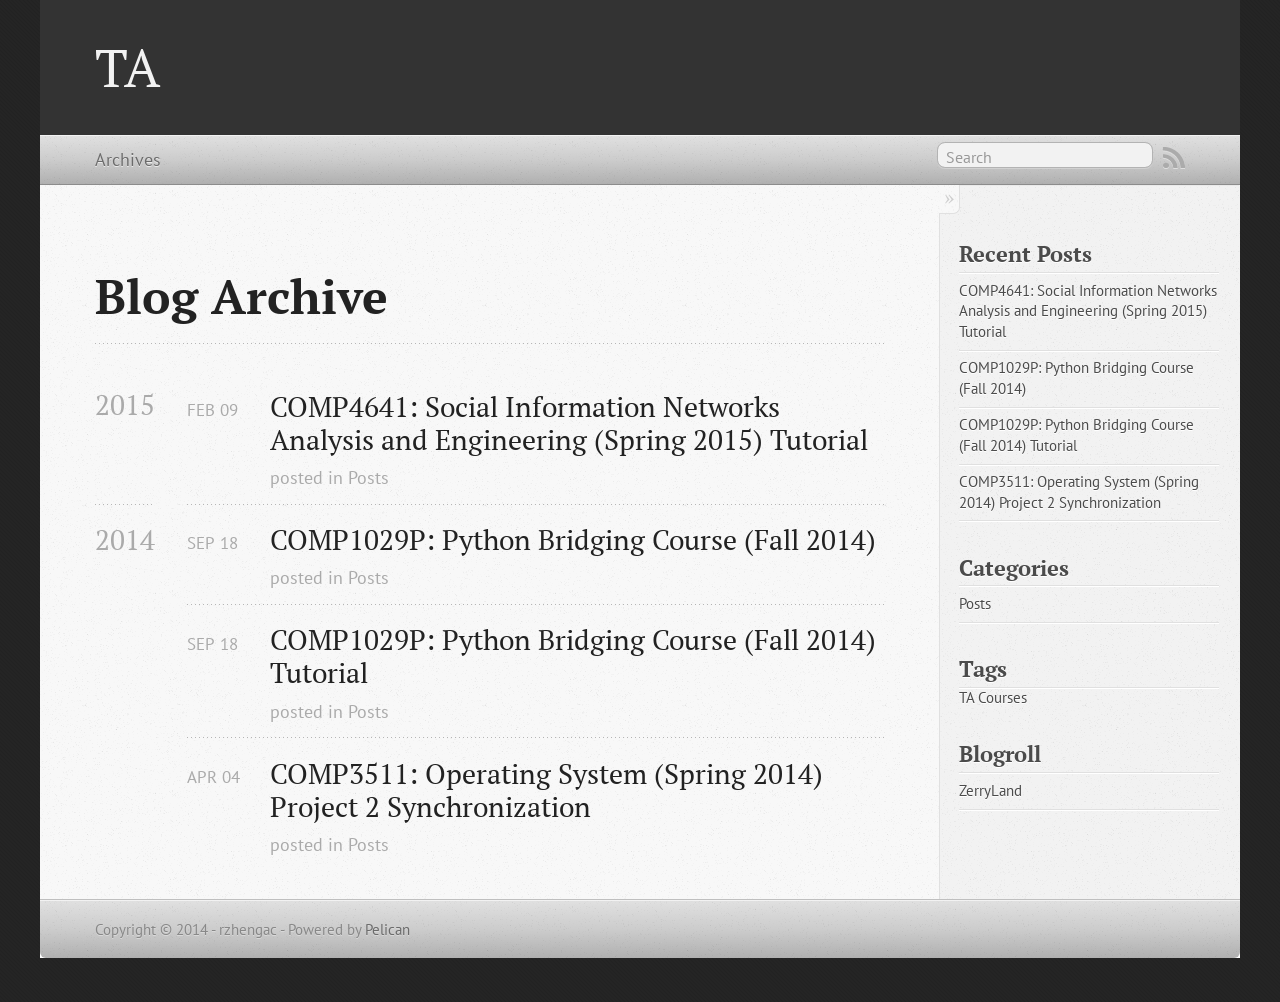
==== archives.html @ a782b9d3 "move to teaching" ====
<!DOCTYPE html>
<!--[if IEMobile 7 ]><html class="no-js iem7"><![endif]-->
<!--[if lt IE 9]><html class="no-js lte-ie8"><![endif]-->
<!--[if (gt IE 8)|(gt IEMobile 7)|!(IEMobile)|!(IE)]><!--><html class="no-js" lang="en"><!--<![endif]-->
<head>
  <meta charset="utf-8">
  <title>TA Archive </title>
  <meta name="author" content="rzhengac">

  <link href="/rss.xml" type="application/rss+xml" rel="alternate"
        title="TA RSS Feed" />

    
<style type="text/css">
.clearfix{*zoom:1;}.clearfix:before,.clearfix:after{display:table;content:"";line-height:0;}
.clearfix:after{clear:both;}
.hide-text{font:0/0 a;color:transparent;text-shadow:none;background-color:transparent;border:0;}
.input-block-level{display:block;width:100%;min-height:30px;-webkit-box-sizing:border-box;-moz-box-sizing:border-box;box-sizing:border-box;}
article,aside,details,figcaption,figure,footer,header,hgroup,nav,section{display:block;}
audio,canvas,video{display:inline-block;*display:inline;*zoom:1;}
audio:not([controls]){display:none;}
html{font-size:100%;-webkit-text-size-adjust:100%;-ms-text-size-adjust:100%;}
a:focus{outline:thin dotted #333;outline:5px auto -webkit-focus-ring-color;outline-offset:-2px;}
a:hover,a:active{outline:0;}
sub,sup{position:relative;font-size:75%;line-height:0;vertical-align:baseline;}
sup{top:-0.5em;}
sub{bottom:-0.25em;}
img{max-width:100%;width:auto\9;height:auto;vertical-align:middle;border:0;-ms-interpolation-mode:bicubic;}
#map_canvas img,.google-maps img{max-width:none;}
button,input,select,textarea{margin:0;font-size:100%;vertical-align:middle;}
button,input{*overflow:visible;line-height:normal;}
button::-moz-focus-inner,input::-moz-focus-inner{padding:0;border:0;}
button,html input[type="button"],input[type="reset"],input[type="submit"]{-webkit-appearance:button;cursor:pointer;}
label,select,button,input[type="button"],input[type="reset"],input[type="submit"],input[type="radio"],input[type="checkbox"]{cursor:pointer;}
input[type="search"]{-webkit-box-sizing:content-box;-moz-box-sizing:content-box;box-sizing:content-box;-webkit-appearance:textfield;}
input[type="search"]::-webkit-search-decoration,input[type="search"]::-webkit-search-cancel-button{-webkit-appearance:none;}
textarea{overflow:auto;vertical-align:top;}
@media print{*{text-shadow:none !important;color:#000 !important;background:transparent !important;box-shadow:none !important;} a,a:visited{text-decoration:underline;} a[href]:after{content:" (" attr(href) ")";} abbr[title]:after{content:" (" attr(title) ")";} .ir a:after,a[href^="javascript:"]:after,a[href^="#"]:after{content:"";} pre,blockquote{border:1px solid #999;page-break-inside:avoid;} thead{display:table-header-group;} tr,img{page-break-inside:avoid;} img{max-width:100% !important;} @page {margin:0.5cm;}p,h2,h3{orphans:3;widows:3;} h2,h3{page-break-after:avoid;}}body{margin:0;font-family:"Helvetica Neue",Helvetica,Arial,sans-serif;font-size:13px;line-height:20px;color:#000000;background-color:#ffffff;}
a{color:#0088cc;text-decoration:none;}
a:hover,a:focus{color:#005580;text-decoration:underline;}
.img-rounded{-webkit-border-radius:6px;-moz-border-radius:6px;border-radius:6px;}
.img-polaroid{padding:4px;background-color:#fff;border:1px solid #ccc;border:1px solid rgba(0, 0, 0, 0.2);-webkit-box-shadow:0 1px 3px rgba(0, 0, 0, 0.1);-moz-box-shadow:0 1px 3px rgba(0, 0, 0, 0.1);box-shadow:0 1px 3px rgba(0, 0, 0, 0.1);}
.img-circle{-webkit-border-radius:500px;-moz-border-radius:500px;border-radius:500px;}
.row{margin-left:-20px;*zoom:1;}.row:before,.row:after{display:table;content:"";line-height:0;}
.row:after{clear:both;}
.row:before,.row:after{display:table;content:"";line-height:0;}
.row:after{clear:both;}
[class*="span"]{float:left;min-height:1px;margin-left:20px;}
.container,.navbar-static-top .container,.navbar-fixed-top .container,.navbar-fixed-bottom .container{width:940px;}
.span12{width:940px;}
.span11{width:860px;}
.span10{width:780px;}
.span9{width:700px;}
.span8{width:620px;}
.span7{width:540px;}
.span6{width:460px;}
.span5{width:380px;}
.span4{width:300px;}
.span3{width:220px;}
.span2{width:140px;}
.span1{width:60px;}
.offset12{margin-left:980px;}
.offset11{margin-left:900px;}
.offset10{margin-left:820px;}
.offset9{margin-left:740px;}
.offset8{margin-left:660px;}
.offset7{margin-left:580px;}
.offset6{margin-left:500px;}
.offset5{margin-left:420px;}
.offset4{margin-left:340px;}
.offset3{margin-left:260px;}
.offset2{margin-left:180px;}
.offset1{margin-left:100px;}
.row{margin-left:-20px;*zoom:1;}.row:before,.row:after{display:table;content:"";line-height:0;}
.row:after{clear:both;}
.row:before,.row:after{display:table;content:"";line-height:0;}
.row:after{clear:both;}
[class*="span"]{float:left;min-height:1px;margin-left:20px;}
.container,.navbar-static-top .container,.navbar-fixed-top .container,.navbar-fixed-bottom .container{width:940px;}
.span12{width:940px;}
.span11{width:860px;}
.span10{width:780px;}
.span9{width:700px;}
.span8{width:620px;}
.span7{width:540px;}
.span6{width:460px;}
.span5{width:380px;}
.span4{width:300px;}
.span3{width:220px;}
.span2{width:140px;}
.span1{width:60px;}
.offset12{margin-left:980px;}
.offset11{margin-left:900px;}
.offset10{margin-left:820px;}
.offset9{margin-left:740px;}
.offset8{margin-left:660px;}
.offset7{margin-left:580px;}
.offset6{margin-left:500px;}
.offset5{margin-left:420px;}
.offset4{margin-left:340px;}
.offset3{margin-left:260px;}
.offset2{margin-left:180px;}
.offset1{margin-left:100px;}
.row-fluid{width:100%;*zoom:1;}.row-fluid:before,.row-fluid:after{display:table;content:"";line-height:0;}
.row-fluid:after{clear:both;}
.row-fluid:before,.row-fluid:after{display:table;content:"";line-height:0;}
.row-fluid:after{clear:both;}
.row-fluid [class*="span"]{display:block;width:100%;min-height:30px;-webkit-box-sizing:border-box;-moz-box-sizing:border-box;box-sizing:border-box;float:left;margin-left:2.127659574468085%;*margin-left:2.074468085106383%;}
.row-fluid [class*="span"]:first-child{margin-left:0;}
.row-fluid .controls-row [class*="span"]+[class*="span"]{margin-left:2.127659574468085%;}
.row-fluid .span12{width:100%;*width:99.94680851063829%;}
.row-fluid .span11{width:91.48936170212765%;*width:91.43617021276594%;}
.row-fluid .span10{width:82.97872340425532%;*width:82.92553191489361%;}
.row-fluid .span9{width:74.46808510638297%;*width:74.41489361702126%;}
.row-fluid .span8{width:65.95744680851064%;*width:65.90425531914893%;}
.row-fluid .span7{width:57.44680851063829%;*width:57.39361702127659%;}
.row-fluid .span6{width:48.93617021276595%;*width:48.88297872340425%;}
.row-fluid .span5{width:40.42553191489362%;*width:40.37234042553192%;}
.row-fluid .span4{width:31.914893617021278%;*width:31.861702127659576%;}
.row-fluid .span3{width:23.404255319148934%;*width:23.351063829787233%;}
.row-fluid .span2{width:14.893617021276595%;*width:14.840425531914894%;}
.row-fluid .span1{width:6.382978723404255%;*width:6.329787234042553%;}
.row-fluid .offset12{margin-left:104.25531914893617%;*margin-left:104.14893617021275%;}
.row-fluid .offset12:first-child{margin-left:102.12765957446808%;*margin-left:102.02127659574467%;}
.row-fluid .offset11{margin-left:95.74468085106382%;*margin-left:95.6382978723404%;}
.row-fluid .offset11:first-child{margin-left:93.61702127659574%;*margin-left:93.51063829787232%;}
.row-fluid .offset10{margin-left:87.23404255319149%;*margin-left:87.12765957446807%;}
.row-fluid .offset10:first-child{margin-left:85.1063829787234%;*margin-left:84.99999999999999%;}
.row-fluid .offset9{margin-left:78.72340425531914%;*margin-left:78.61702127659572%;}
.row-fluid .offset9:first-child{margin-left:76.59574468085106%;*margin-left:76.48936170212764%;}
.row-fluid .offset8{margin-left:70.2127659574468%;*margin-left:70.10638297872339%;}
.row-fluid .offset8:first-child{margin-left:68.08510638297872%;*margin-left:67.9787234042553%;}
.row-fluid .offset7{margin-left:61.70212765957446%;*margin-left:61.59574468085106%;}
.row-fluid .offset7:first-child{margin-left:59.574468085106375%;*margin-left:59.46808510638297%;}
.row-fluid .offset6{margin-left:53.191489361702125%;*margin-left:53.085106382978715%;}
.row-fluid .offset6:first-child{margin-left:51.063829787234035%;*margin-left:50.95744680851063%;}
.row-fluid .offset5{margin-left:44.68085106382979%;*margin-left:44.57446808510638%;}
.row-fluid .offset5:first-child{margin-left:42.5531914893617%;*margin-left:42.4468085106383%;}
.row-fluid .offset4{margin-left:36.170212765957444%;*margin-left:36.06382978723405%;}
.row-fluid .offset4:first-child{margin-left:34.04255319148936%;*margin-left:33.93617021276596%;}
.row-fluid .offset3{margin-left:27.659574468085104%;*margin-left:27.5531914893617%;}
.row-fluid .offset3:first-child{margin-left:25.53191489361702%;*margin-left:25.425531914893618%;}
.row-fluid .offset2{margin-left:19.148936170212764%;*margin-left:19.04255319148936%;}
.row-fluid .offset2:first-child{margin-left:17.02127659574468%;*margin-left:16.914893617021278%;}
.row-fluid .offset1{margin-left:10.638297872340425%;*margin-left:10.53191489361702%;}
.row-fluid .offset1:first-child{margin-left:8.51063829787234%;*margin-left:8.404255319148938%;}
.row-fluid{width:100%;*zoom:1;}.row-fluid:before,.row-fluid:after{display:table;content:"";line-height:0;}
.row-fluid:after{clear:both;}
.row-fluid:before,.row-fluid:after{display:table;content:"";line-height:0;}
.row-fluid:after{clear:both;}
.row-fluid [class*="span"]{display:block;width:100%;min-height:30px;-webkit-box-sizing:border-box;-moz-box-sizing:border-box;box-sizing:border-box;float:left;margin-left:2.127659574468085%;*margin-left:2.074468085106383%;}
.row-fluid [class*="span"]:first-child{margin-left:0;}
.row-fluid .controls-row [class*="span"]+[class*="span"]{margin-left:2.127659574468085%;}
.row-fluid .span12{width:100%;*width:99.94680851063829%;}
.row-fluid .span11{width:91.48936170212765%;*width:91.43617021276594%;}
.row-fluid .span10{width:82.97872340425532%;*width:82.92553191489361%;}
.row-fluid .span9{width:74.46808510638297%;*width:74.41489361702126%;}
.row-fluid .span8{width:65.95744680851064%;*width:65.90425531914893%;}
.row-fluid .span7{width:57.44680851063829%;*width:57.39361702127659%;}
.row-fluid .span6{width:48.93617021276595%;*width:48.88297872340425%;}
.row-fluid .span5{width:40.42553191489362%;*width:40.37234042553192%;}
.row-fluid .span4{width:31.914893617021278%;*width:31.861702127659576%;}
.row-fluid .span3{width:23.404255319148934%;*width:23.351063829787233%;}
.row-fluid .span2{width:14.893617021276595%;*width:14.840425531914894%;}
.row-fluid .span1{width:6.382978723404255%;*width:6.329787234042553%;}
.row-fluid .offset12{margin-left:104.25531914893617%;*margin-left:104.14893617021275%;}
.row-fluid .offset12:first-child{margin-left:102.12765957446808%;*margin-left:102.02127659574467%;}
.row-fluid .offset11{margin-left:95.74468085106382%;*margin-left:95.6382978723404%;}
.row-fluid .offset11:first-child{margin-left:93.61702127659574%;*margin-left:93.51063829787232%;}
.row-fluid .offset10{margin-left:87.23404255319149%;*margin-left:87.12765957446807%;}
.row-fluid .offset10:first-child{margin-left:85.1063829787234%;*margin-left:84.99999999999999%;}
.row-fluid .offset9{margin-left:78.72340425531914%;*margin-left:78.61702127659572%;}
.row-fluid .offset9:first-child{margin-left:76.59574468085106%;*margin-left:76.48936170212764%;}
.row-fluid .offset8{margin-left:70.2127659574468%;*margin-left:70.10638297872339%;}
.row-fluid .offset8:first-child{margin-left:68.08510638297872%;*margin-left:67.9787234042553%;}
.row-fluid .offset7{margin-left:61.70212765957446%;*margin-left:61.59574468085106%;}
.row-fluid .offset7:first-child{margin-left:59.574468085106375%;*margin-left:59.46808510638297%;}
.row-fluid .offset6{margin-left:53.191489361702125%;*margin-left:53.085106382978715%;}
.row-fluid .offset6:first-child{margin-left:51.063829787234035%;*margin-left:50.95744680851063%;}
.row-fluid .offset5{margin-left:44.68085106382979%;*margin-left:44.57446808510638%;}
.row-fluid .offset5:first-child{margin-left:42.5531914893617%;*margin-left:42.4468085106383%;}
.row-fluid .offset4{margin-left:36.170212765957444%;*margin-left:36.06382978723405%;}
.row-fluid .offset4:first-child{margin-left:34.04255319148936%;*margin-left:33.93617021276596%;}
.row-fluid .offset3{margin-left:27.659574468085104%;*margin-left:27.5531914893617%;}
.row-fluid .offset3:first-child{margin-left:25.53191489361702%;*margin-left:25.425531914893618%;}
.row-fluid .offset2{margin-left:19.148936170212764%;*margin-left:19.04255319148936%;}
.row-fluid .offset2:first-child{margin-left:17.02127659574468%;*margin-left:16.914893617021278%;}
.row-fluid .offset1{margin-left:10.638297872340425%;*margin-left:10.53191489361702%;}
.row-fluid .offset1:first-child{margin-left:8.51063829787234%;*margin-left:8.404255319148938%;}
[class*="span"].hide,.row-fluid [class*="span"].hide{display:none;}
[class*="span"].pull-right,.row-fluid [class*="span"].pull-right{float:right;}
.container{margin-right:auto;margin-left:auto;*zoom:1;}.container:before,.container:after{display:table;content:"";line-height:0;}
.container:after{clear:both;}
.container:before,.container:after{display:table;content:"";line-height:0;}
.container:after{clear:both;}
.container:before,.container:after{display:table;content:"";line-height:0;}
.container:after{clear:both;}
.container:before,.container:after{display:table;content:"";line-height:0;}
.container:after{clear:both;}
.container-fluid{padding-right:20px;padding-left:20px;*zoom:1;}.container-fluid:before,.container-fluid:after{display:table;content:"";line-height:0;}
.container-fluid:after{clear:both;}
.container-fluid:before,.container-fluid:after{display:table;content:"";line-height:0;}
.container-fluid:after{clear:both;}
p{margin:0 0 10px;}
.lead{margin-bottom:20px;font-size:19.5px;font-weight:200;line-height:30px;}
small{font-size:85%;}
strong{font-weight:bold;}
em{font-style:italic;}
cite{font-style:normal;}
.muted{color:#999999;}
a.muted:hover,a.muted:focus{color:#808080;}
.text-warning{color:#c09853;}
a.text-warning:hover,a.text-warning:focus{color:#a47e3c;}
.text-error{color:#b94a48;}
a.text-error:hover,a.text-error:focus{color:#953b39;}
.text-info{color:#3a87ad;}
a.text-info:hover,a.text-info:focus{color:#2d6987;}
.text-success{color:#468847;}
a.text-success:hover,a.text-success:focus{color:#356635;}
.text-left{text-align:left;}
.text-right{text-align:right;}
.text-center{text-align:center;}
h1,h2,h3,h4,h5,h6{margin:10px 0;font-family:inherit;font-weight:bold;line-height:20px;color:inherit;text-rendering:optimizelegibility;}h1 small,h2 small,h3 small,h4 small,h5 small,h6 small{font-weight:normal;line-height:1;color:#999999;}
h1,h2,h3{line-height:40px;}
h1{font-size:35.75px;}
h2{font-size:29.25px;}
h3{font-size:22.75px;}
h4{font-size:16.25px;}
h5{font-size:13px;}
h6{font-size:11.049999999999999px;}
h1 small{font-size:22.75px;}
h2 small{font-size:16.25px;}
h3 small{font-size:13px;}
h4 small{font-size:13px;}
.page-header{padding-bottom:9px;margin:20px 0 30px;border-bottom:1px solid #eeeeee;}
ul,ol{padding:0;margin:0 0 10px 25px;}
ul ul,ul ol,ol ol,ol ul{margin-bottom:0;}
li{line-height:20px;}
ul.unstyled,ol.unstyled{margin-left:0;list-style:none;}
ul.inline,ol.inline{margin-left:0;list-style:none;}ul.inline>li,ol.inline>li{display:inline-block;*display:inline;*zoom:1;padding-left:5px;padding-right:5px;}
dl{margin-bottom:20px;}
dt,dd{line-height:20px;}
dt{font-weight:bold;}
dd{margin-left:10px;}
.dl-horizontal{*zoom:1;}.dl-horizontal:before,.dl-horizontal:after{display:table;content:"";line-height:0;}
.dl-horizontal:after{clear:both;}
.dl-horizontal:before,.dl-horizontal:after{display:table;content:"";line-height:0;}
.dl-horizontal:after{clear:both;}
.dl-horizontal dt{float:left;width:160px;clear:left;text-align:right;overflow:hidden;text-overflow:ellipsis;white-space:nowrap;}
.dl-horizontal dd{margin-left:180px;}
hr{margin:20px 0;border:0;border-top:1px solid #eeeeee;border-bottom:1px solid #ffffff;}
abbr[title],abbr[data-original-title]{cursor:help;border-bottom:1px dotted #999999;}
abbr.initialism{font-size:90%;text-transform:uppercase;}
blockquote{padding:0 0 0 15px;margin:0 0 20px;border-left:5px solid #eeeeee;}blockquote p{margin-bottom:0;font-size:16.25px;font-weight:300;line-height:1.25;}
blockquote small{display:block;line-height:20px;color:#999999;}blockquote small:before{content:'\2014 \00A0';}
blockquote.pull-right{float:right;padding-right:15px;padding-left:0;border-right:5px solid #eeeeee;border-left:0;}blockquote.pull-right p,blockquote.pull-right small{text-align:right;}
blockquote.pull-right small:before{content:'';}
blockquote.pull-right small:after{content:'\00A0 \2014';}
q:before,q:after,blockquote:before,blockquote:after{content:"";}
address{display:block;margin-bottom:20px;font-style:normal;line-height:20px;}
code,pre{padding:0 3px 2px;font-family:monospace;font-size:11px;color:#333333;-webkit-border-radius:3px;-moz-border-radius:3px;border-radius:3px;}
code{padding:2px 4px;color:#d14;background-color:#f7f7f9;border:1px solid #e1e1e8;white-space:nowrap;}
pre{display:block;padding:9.5px;margin:0 0 10px;font-size:12px;line-height:20px;word-break:break-all;word-wrap:break-word;white-space:pre;white-space:pre-wrap;background-color:#f5f5f5;border:1px solid #ccc;border:1px solid rgba(0, 0, 0, 0.15);-webkit-border-radius:4px;-moz-border-radius:4px;border-radius:4px;}pre.prettyprint{margin-bottom:20px;}
pre code{padding:0;color:inherit;white-space:pre;white-space:pre-wrap;background-color:transparent;border:0;}
.pre-scrollable{max-height:340px;overflow-y:scroll;}
form{margin:0 0 20px;}
fieldset{padding:0;margin:0;border:0;}
legend{display:block;width:100%;padding:0;margin-bottom:20px;font-size:19.5px;line-height:40px;color:#333333;border:0;border-bottom:1px solid #e5e5e5;}legend small{font-size:15px;color:#999999;}
label,input,button,select,textarea{font-size:13px;font-weight:normal;line-height:20px;}
input,button,select,textarea{font-family:"Helvetica Neue",Helvetica,Arial,sans-serif;}
label{display:block;margin-bottom:5px;}
select,textarea,input[type="text"],input[type="password"],input[type="datetime"],input[type="datetime-local"],input[type="date"],input[type="month"],input[type="time"],input[type="week"],input[type="number"],input[type="email"],input[type="url"],input[type="search"],input[type="tel"],input[type="color"],.uneditable-input{display:inline-block;height:20px;padding:4px 6px;margin-bottom:10px;font-size:13px;line-height:20px;color:#555555;-webkit-border-radius:4px;-moz-border-radius:4px;border-radius:4px;vertical-align:middle;}
input,textarea,.uneditable-input{width:206px;}
textarea{height:auto;}
textarea,input[type="text"],input[type="password"],input[type="datetime"],input[type="datetime-local"],input[type="date"],input[type="month"],input[type="time"],input[type="week"],input[type="number"],input[type="email"],input[type="url"],input[type="search"],input[type="tel"],input[type="color"],.uneditable-input{background-color:#ffffff;border:1px solid #cccccc;-webkit-box-shadow:inset 0 1px 1px rgba(0, 0, 0, 0.075);-moz-box-shadow:inset 0 1px 1px rgba(0, 0, 0, 0.075);box-shadow:inset 0 1px 1px rgba(0, 0, 0, 0.075);-webkit-transition:border linear .2s, box-shadow linear .2s;-moz-transition:border linear .2s, box-shadow linear .2s;-o-transition:border linear .2s, box-shadow linear .2s;transition:border linear .2s, box-shadow linear .2s;}textarea:focus,input[type="text"]:focus,input[type="password"]:focus,input[type="datetime"]:focus,input[type="datetime-local"]:focus,input[type="date"]:focus,input[type="month"]:focus,input[type="time"]:focus,input[type="week"]:focus,input[type="number"]:focus,input[type="email"]:focus,input[type="url"]:focus,input[type="search"]:focus,input[type="tel"]:focus,input[type="color"]:focus,.uneditable-input:focus{border-color:rgba(82, 168, 236, 0.8);outline:0;outline:thin dotted \9;-webkit-box-shadow:inset 0 1px 1px rgba(0,0,0,.075), 0 0 8px rgba(82,168,236,.6);-moz-box-shadow:inset 0 1px 1px rgba(0,0,0,.075), 0 0 8px rgba(82,168,236,.6);box-shadow:inset 0 1px 1px rgba(0,0,0,.075), 0 0 8px rgba(82,168,236,.6);}
input[type="radio"],input[type="checkbox"]{margin:4px 0 0;*margin-top:0;margin-top:1px \9;line-height:normal;}
input[type="file"],input[type="image"],input[type="submit"],input[type="reset"],input[type="button"],input[type="radio"],input[type="checkbox"]{width:auto;}
select,input[type="file"]{height:30px;*margin-top:4px;line-height:30px;}
select{width:220px;border:1px solid #cccccc;background-color:#ffffff;}
select[multiple],select[size]{height:auto;}
select:focus,input[type="file"]:focus,input[type="radio"]:focus,input[type="checkbox"]:focus{outline:thin dotted #333;outline:5px auto -webkit-focus-ring-color;outline-offset:-2px;}
.uneditable-input,.uneditable-textarea{color:#999999;background-color:#fcfcfc;border-color:#cccccc;-webkit-box-shadow:inset 0 1px 2px rgba(0, 0, 0, 0.025);-moz-box-shadow:inset 0 1px 2px rgba(0, 0, 0, 0.025);box-shadow:inset 0 1px 2px rgba(0, 0, 0, 0.025);cursor:not-allowed;}
.uneditable-input{overflow:hidden;white-space:nowrap;}
.uneditable-textarea{width:auto;height:auto;}
input:-moz-placeholder,textarea:-moz-placeholder{color:#999999;}
input:-ms-input-placeholder,textarea:-ms-input-placeholder{color:#999999;}
input::-webkit-input-placeholder,textarea::-webkit-input-placeholder{color:#999999;}
input:-moz-placeholder,textarea:-moz-placeholder{color:#999999;}
input:-ms-input-placeholder,textarea:-ms-input-placeholder{color:#999999;}
input::-webkit-input-placeholder,textarea::-webkit-input-placeholder{color:#999999;}
.radio,.checkbox{min-height:20px;padding-left:20px;}
.radio input[type="radio"],.checkbox input[type="checkbox"]{float:left;margin-left:-20px;}
.controls>.radio:first-child,.controls>.checkbox:first-child{padding-top:5px;}
.radio.inline,.checkbox.inline{display:inline-block;padding-top:5px;margin-bottom:0;vertical-align:middle;}
.radio.inline+.radio.inline,.checkbox.inline+.checkbox.inline{margin-left:10px;}
.input-mini{width:60px;}
.input-small{width:90px;}
.input-medium{width:150px;}
.input-large{width:210px;}
.input-xlarge{width:270px;}
.input-xxlarge{width:530px;}
input[class*="span"],select[class*="span"],textarea[class*="span"],.uneditable-input[class*="span"],.row-fluid input[class*="span"],.row-fluid select[class*="span"],.row-fluid textarea[class*="span"],.row-fluid .uneditable-input[class*="span"]{float:none;margin-left:0;}
.input-append input[class*="span"],.input-append .uneditable-input[class*="span"],.input-prepend input[class*="span"],.input-prepend .uneditable-input[class*="span"],.row-fluid input[class*="span"],.row-fluid select[class*="span"],.row-fluid textarea[class*="span"],.row-fluid .uneditable-input[class*="span"],.row-fluid .input-prepend [class*="span"],.row-fluid .input-append [class*="span"]{display:inline-block;}
input,textarea,.uneditable-input{margin-left:0;}
.controls-row [class*="span"]+[class*="span"]{margin-left:20px;}
input.span12,textarea.span12,.uneditable-input.span12{width:926px;}
input.span11,textarea.span11,.uneditable-input.span11{width:846px;}
input.span10,textarea.span10,.uneditable-input.span10{width:766px;}
input.span9,textarea.span9,.uneditable-input.span9{width:686px;}
input.span8,textarea.span8,.uneditable-input.span8{width:606px;}
input.span7,textarea.span7,.uneditable-input.span7{width:526px;}
input.span6,textarea.span6,.uneditable-input.span6{width:446px;}
input.span5,textarea.span5,.uneditable-input.span5{width:366px;}
input.span4,textarea.span4,.uneditable-input.span4{width:286px;}
input.span3,textarea.span3,.uneditable-input.span3{width:206px;}
input.span2,textarea.span2,.uneditable-input.span2{width:126px;}
input.span1,textarea.span1,.uneditable-input.span1{width:46px;}
input,textarea,.uneditable-input{margin-left:0;}
.controls-row [class*="span"]+[class*="span"]{margin-left:20px;}
input.span12,textarea.span12,.uneditable-input.span12{width:926px;}
input.span11,textarea.span11,.uneditable-input.span11{width:846px;}
input.span10,textarea.span10,.uneditable-input.span10{width:766px;}
input.span9,textarea.span9,.uneditable-input.span9{width:686px;}
input.span8,textarea.span8,.uneditable-input.span8{width:606px;}
input.span7,textarea.span7,.uneditable-input.span7{width:526px;}
input.span6,textarea.span6,.uneditable-input.span6{width:446px;}
input.span5,textarea.span5,.uneditable-input.span5{width:366px;}
input.span4,textarea.span4,.uneditable-input.span4{width:286px;}
input.span3,textarea.span3,.uneditable-input.span3{width:206px;}
input.span2,textarea.span2,.uneditable-input.span2{width:126px;}
input.span1,textarea.span1,.uneditable-input.span1{width:46px;}
.controls-row{*zoom:1;}.controls-row:before,.controls-row:after{display:table;content:"";line-height:0;}
.controls-row:after{clear:both;}
.controls-row:before,.controls-row:after{display:table;content:"";line-height:0;}
.controls-row:after{clear:both;}
.controls-row [class*="span"],.row-fluid .controls-row [class*="span"]{float:left;}
.controls-row .checkbox[class*="span"],.controls-row .radio[class*="span"]{padding-top:5px;}
input[disabled],select[disabled],textarea[disabled],input[readonly],select[readonly],textarea[readonly]{cursor:not-allowed;background-color:#eeeeee;}
input[type="radio"][disabled],input[type="checkbox"][disabled],input[type="radio"][readonly],input[type="checkbox"][readonly]{background-color:transparent;}
.control-group.warning .control-label,.control-group.warning .help-block,.control-group.warning .help-inline{color:#c09853;}
.control-group.warning .checkbox,.control-group.warning .radio,.control-group.warning input,.control-group.warning select,.control-group.warning textarea{color:#c09853;}
.control-group.warning input,.control-group.warning select,.control-group.warning textarea{border-color:#c09853;-webkit-box-shadow:inset 0 1px 1px rgba(0, 0, 0, 0.075);-moz-box-shadow:inset 0 1px 1px rgba(0, 0, 0, 0.075);box-shadow:inset 0 1px 1px rgba(0, 0, 0, 0.075);}.control-group.warning input:focus,.control-group.warning select:focus,.control-group.warning textarea:focus{border-color:#a47e3c;-webkit-box-shadow:inset 0 1px 1px rgba(0, 0, 0, 0.075),0 0 6px #dbc59e;-moz-box-shadow:inset 0 1px 1px rgba(0, 0, 0, 0.075),0 0 6px #dbc59e;box-shadow:inset 0 1px 1px rgba(0, 0, 0, 0.075),0 0 6px #dbc59e;}
.control-group.warning .input-prepend .add-on,.control-group.warning .input-append .add-on{color:#c09853;background-color:#fcf8e3;border-color:#c09853;}
.control-group.warning .control-label,.control-group.warning .help-block,.control-group.warning .help-inline{color:#c09853;}
.control-group.warning .checkbox,.control-group.warning .radio,.control-group.warning input,.control-group.warning select,.control-group.warning textarea{color:#c09853;}
.control-group.warning input,.control-group.warning select,.control-group.warning textarea{border-color:#c09853;-webkit-box-shadow:inset 0 1px 1px rgba(0, 0, 0, 0.075);-moz-box-shadow:inset 0 1px 1px rgba(0, 0, 0, 0.075);box-shadow:inset 0 1px 1px rgba(0, 0, 0, 0.075);}.control-group.warning input:focus,.control-group.warning select:focus,.control-group.warning textarea:focus{border-color:#a47e3c;-webkit-box-shadow:inset 0 1px 1px rgba(0, 0, 0, 0.075),0 0 6px #dbc59e;-moz-box-shadow:inset 0 1px 1px rgba(0, 0, 0, 0.075),0 0 6px #dbc59e;box-shadow:inset 0 1px 1px rgba(0, 0, 0, 0.075),0 0 6px #dbc59e;}
.control-group.warning .input-prepend .add-on,.control-group.warning .input-append .add-on{color:#c09853;background-color:#fcf8e3;border-color:#c09853;}
.control-group.error .control-label,.control-group.error .help-block,.control-group.error .help-inline{color:#b94a48;}
.control-group.error .checkbox,.control-group.error .radio,.control-group.error input,.control-group.error select,.control-group.error textarea{color:#b94a48;}
.control-group.error input,.control-group.error select,.control-group.error textarea{border-color:#b94a48;-webkit-box-shadow:inset 0 1px 1px rgba(0, 0, 0, 0.075);-moz-box-shadow:inset 0 1px 1px rgba(0, 0, 0, 0.075);box-shadow:inset 0 1px 1px rgba(0, 0, 0, 0.075);}.control-group.error input:focus,.control-group.error select:focus,.control-group.error textarea:focus{border-color:#953b39;-webkit-box-shadow:inset 0 1px 1px rgba(0, 0, 0, 0.075),0 0 6px #d59392;-moz-box-shadow:inset 0 1px 1px rgba(0, 0, 0, 0.075),0 0 6px #d59392;box-shadow:inset 0 1px 1px rgba(0, 0, 0, 0.075),0 0 6px #d59392;}
.control-group.error .input-prepend .add-on,.control-group.error .input-append .add-on{color:#b94a48;background-color:#f2dede;border-color:#b94a48;}
.control-group.error .control-label,.control-group.error .help-block,.control-group.error .help-inline{color:#b94a48;}
.control-group.error .checkbox,.control-group.error .radio,.control-group.error input,.control-group.error select,.control-group.error textarea{color:#b94a48;}
.control-group.error input,.control-group.error select,.control-group.error textarea{border-color:#b94a48;-webkit-box-shadow:inset 0 1px 1px rgba(0, 0, 0, 0.075);-moz-box-shadow:inset 0 1px 1px rgba(0, 0, 0, 0.075);box-shadow:inset 0 1px 1px rgba(0, 0, 0, 0.075);}.control-group.error input:focus,.control-group.error select:focus,.control-group.error textarea:focus{border-color:#953b39;-webkit-box-shadow:inset 0 1px 1px rgba(0, 0, 0, 0.075),0 0 6px #d59392;-moz-box-shadow:inset 0 1px 1px rgba(0, 0, 0, 0.075),0 0 6px #d59392;box-shadow:inset 0 1px 1px rgba(0, 0, 0, 0.075),0 0 6px #d59392;}
.control-group.error .input-prepend .add-on,.control-group.error .input-append .add-on{color:#b94a48;background-color:#f2dede;border-color:#b94a48;}
.control-group.success .control-label,.control-group.success .help-block,.control-group.success .help-inline{color:#468847;}
.control-group.success .checkbox,.control-group.success .radio,.control-group.success input,.control-group.success select,.control-group.success textarea{color:#468847;}
.control-group.success input,.control-group.success select,.control-group.success textarea{border-color:#468847;-webkit-box-shadow:inset 0 1px 1px rgba(0, 0, 0, 0.075);-moz-box-shadow:inset 0 1px 1px rgba(0, 0, 0, 0.075);box-shadow:inset 0 1px 1px rgba(0, 0, 0, 0.075);}.control-group.success input:focus,.control-group.success select:focus,.control-group.success textarea:focus{border-color:#356635;-webkit-box-shadow:inset 0 1px 1px rgba(0, 0, 0, 0.075),0 0 6px #7aba7b;-moz-box-shadow:inset 0 1px 1px rgba(0, 0, 0, 0.075),0 0 6px #7aba7b;box-shadow:inset 0 1px 1px rgba(0, 0, 0, 0.075),0 0 6px #7aba7b;}
.control-group.success .input-prepend .add-on,.control-group.success .input-append .add-on{color:#468847;background-color:#dff0d8;border-color:#468847;}
.control-group.success .control-label,.control-group.success .help-block,.control-group.success .help-inline{color:#468847;}
.control-group.success .checkbox,.control-group.success .radio,.control-group.success input,.control-group.success select,.control-group.success textarea{color:#468847;}
.control-group.success input,.control-group.success select,.control-group.success textarea{border-color:#468847;-webkit-box-shadow:inset 0 1px 1px rgba(0, 0, 0, 0.075);-moz-box-shadow:inset 0 1px 1px rgba(0, 0, 0, 0.075);box-shadow:inset 0 1px 1px rgba(0, 0, 0, 0.075);}.control-group.success input:focus,.control-group.success select:focus,.control-group.success textarea:focus{border-color:#356635;-webkit-box-shadow:inset 0 1px 1px rgba(0, 0, 0, 0.075),0 0 6px #7aba7b;-moz-box-shadow:inset 0 1px 1px rgba(0, 0, 0, 0.075),0 0 6px #7aba7b;box-shadow:inset 0 1px 1px rgba(0, 0, 0, 0.075),0 0 6px #7aba7b;}
.control-group.success .input-prepend .add-on,.control-group.success .input-append .add-on{color:#468847;background-color:#dff0d8;border-color:#468847;}
.control-group.info .control-label,.control-group.info .help-block,.control-group.info .help-inline{color:#3a87ad;}
.control-group.info .checkbox,.control-group.info .radio,.control-group.info input,.control-group.info select,.control-group.info textarea{color:#3a87ad;}
.control-group.info input,.control-group.info select,.control-group.info textarea{border-color:#3a87ad;-webkit-box-shadow:inset 0 1px 1px rgba(0, 0, 0, 0.075);-moz-box-shadow:inset 0 1px 1px rgba(0, 0, 0, 0.075);box-shadow:inset 0 1px 1px rgba(0, 0, 0, 0.075);}.control-group.info input:focus,.control-group.info select:focus,.control-group.info textarea:focus{border-color:#2d6987;-webkit-box-shadow:inset 0 1px 1px rgba(0, 0, 0, 0.075),0 0 6px #7ab5d3;-moz-box-shadow:inset 0 1px 1px rgba(0, 0, 0, 0.075),0 0 6px #7ab5d3;box-shadow:inset 0 1px 1px rgba(0, 0, 0, 0.075),0 0 6px #7ab5d3;}
.control-group.info .input-prepend .add-on,.control-group.info .input-append .add-on{color:#3a87ad;background-color:#d9edf7;border-color:#3a87ad;}
.control-group.info .control-label,.control-group.info .help-block,.control-group.info .help-inline{color:#3a87ad;}
.control-group.info .checkbox,.control-group.info .radio,.control-group.info input,.control-group.info select,.control-group.info textarea{color:#3a87ad;}
.control-group.info input,.control-group.info select,.control-group.info textarea{border-color:#3a87ad;-webkit-box-shadow:inset 0 1px 1px rgba(0, 0, 0, 0.075);-moz-box-shadow:inset 0 1px 1px rgba(0, 0, 0, 0.075);box-shadow:inset 0 1px 1px rgba(0, 0, 0, 0.075);}.control-group.info input:focus,.control-group.info select:focus,.control-group.info textarea:focus{border-color:#2d6987;-webkit-box-shadow:inset 0 1px 1px rgba(0, 0, 0, 0.075),0 0 6px #7ab5d3;-moz-box-shadow:inset 0 1px 1px rgba(0, 0, 0, 0.075),0 0 6px #7ab5d3;box-shadow:inset 0 1px 1px rgba(0, 0, 0, 0.075),0 0 6px #7ab5d3;}
.control-group.info .input-prepend .add-on,.control-group.info .input-append .add-on{color:#3a87ad;background-color:#d9edf7;border-color:#3a87ad;}
input:focus:invalid,textarea:focus:invalid,select:focus:invalid{color:#b94a48;border-color:#ee5f5b;}input:focus:invalid:focus,textarea:focus:invalid:focus,select:focus:invalid:focus{border-color:#e9322d;-webkit-box-shadow:0 0 6px #f8b9b7;-moz-box-shadow:0 0 6px #f8b9b7;box-shadow:0 0 6px #f8b9b7;}
.form-actions{padding:19px 20px 20px;margin-top:20px;margin-bottom:20px;background-color:#f5f5f5;border-top:1px solid #e5e5e5;*zoom:1;}.form-actions:before,.form-actions:after{display:table;content:"";line-height:0;}
.form-actions:after{clear:both;}
.form-actions:before,.form-actions:after{display:table;content:"";line-height:0;}
.form-actions:after{clear:both;}
.help-block,.help-inline{color:#262626;}
.help-block{display:block;margin-bottom:10px;}
.help-inline{display:inline-block;*display:inline;*zoom:1;vertical-align:middle;padding-left:5px;}
.input-append,.input-prepend{display:inline-block;margin-bottom:10px;vertical-align:middle;font-size:0;white-space:nowrap;}.input-append input,.input-prepend input,.input-append select,.input-prepend select,.input-append .uneditable-input,.input-prepend .uneditable-input,.input-append .dropdown-menu,.input-prepend .dropdown-menu,.input-append .popover,.input-prepend .popover{font-size:13px;}
.input-append input,.input-prepend input,.input-append select,.input-prepend select,.input-append .uneditable-input,.input-prepend .uneditable-input{position:relative;margin-bottom:0;*margin-left:0;vertical-align:top;-webkit-border-radius:0 4px 4px 0;-moz-border-radius:0 4px 4px 0;border-radius:0 4px 4px 0;}.input-append input:focus,.input-prepend input:focus,.input-append select:focus,.input-prepend select:focus,.input-append .uneditable-input:focus,.input-prepend .uneditable-input:focus{z-index:2;}
.input-append .add-on,.input-prepend .add-on{display:inline-block;width:auto;height:20px;min-width:16px;padding:4px 5px;font-size:13px;font-weight:normal;line-height:20px;text-align:center;text-shadow:0 1px 0 #ffffff;background-color:#eeeeee;border:1px solid #ccc;}
.input-append .add-on,.input-prepend .add-on,.input-append .btn,.input-prepend .btn,.input-append .btn-group>.dropdown-toggle,.input-prepend .btn-group>.dropdown-toggle{vertical-align:top;-webkit-border-radius:0;-moz-border-radius:0;border-radius:0;}
.input-append .active,.input-prepend .active{background-color:#a9dba9;border-color:#46a546;}
.input-prepend .add-on,.input-prepend .btn{margin-right:-1px;}
.input-prepend .add-on:first-child,.input-prepend .btn:first-child{-webkit-border-radius:4px 0 0 4px;-moz-border-radius:4px 0 0 4px;border-radius:4px 0 0 4px;}
.input-append input,.input-append select,.input-append .uneditable-input{-webkit-border-radius:4px 0 0 4px;-moz-border-radius:4px 0 0 4px;border-radius:4px 0 0 4px;}.input-append input+.btn-group .btn:last-child,.input-append select+.btn-group .btn:last-child,.input-append .uneditable-input+.btn-group .btn:last-child{-webkit-border-radius:0 4px 4px 0;-moz-border-radius:0 4px 4px 0;border-radius:0 4px 4px 0;}
.input-append .add-on,.input-append .btn,.input-append .btn-group{margin-left:-1px;}
.input-append .add-on:last-child,.input-append .btn:last-child,.input-append .btn-group:last-child>.dropdown-toggle{-webkit-border-radius:0 4px 4px 0;-moz-border-radius:0 4px 4px 0;border-radius:0 4px 4px 0;}
.input-prepend.input-append input,.input-prepend.input-append select,.input-prepend.input-append .uneditable-input{-webkit-border-radius:0;-moz-border-radius:0;border-radius:0;}.input-prepend.input-append input+.btn-group .btn,.input-prepend.input-append select+.btn-group .btn,.input-prepend.input-append .uneditable-input+.btn-group .btn{-webkit-border-radius:0 4px 4px 0;-moz-border-radius:0 4px 4px 0;border-radius:0 4px 4px 0;}
.input-prepend.input-append .add-on:first-child,.input-prepend.input-append .btn:first-child{margin-right:-1px;-webkit-border-radius:4px 0 0 4px;-moz-border-radius:4px 0 0 4px;border-radius:4px 0 0 4px;}
.input-prepend.input-append .add-on:last-child,.input-prepend.input-append .btn:last-child{margin-left:-1px;-webkit-border-radius:0 4px 4px 0;-moz-border-radius:0 4px 4px 0;border-radius:0 4px 4px 0;}
.input-prepend.input-append .btn-group:first-child{margin-left:0;}
input.search-query{padding-right:14px;padding-right:4px \9;padding-left:14px;padding-left:4px \9;margin-bottom:0;-webkit-border-radius:15px;-moz-border-radius:15px;border-radius:15px;}
.form-search .input-append .search-query,.form-search .input-prepend .search-query{-webkit-border-radius:0;-moz-border-radius:0;border-radius:0;}
.form-search .input-append .search-query{-webkit-border-radius:14px 0 0 14px;-moz-border-radius:14px 0 0 14px;border-radius:14px 0 0 14px;}
.form-search .input-append .btn{-webkit-border-radius:0 14px 14px 0;-moz-border-radius:0 14px 14px 0;border-radius:0 14px 14px 0;}
.form-search .input-prepend .search-query{-webkit-border-radius:0 14px 14px 0;-moz-border-radius:0 14px 14px 0;border-radius:0 14px 14px 0;}
.form-search .input-prepend .btn{-webkit-border-radius:14px 0 0 14px;-moz-border-radius:14px 0 0 14px;border-radius:14px 0 0 14px;}
.form-search input,.form-inline input,.form-horizontal input,.form-search textarea,.form-inline textarea,.form-horizontal textarea,.form-search select,.form-inline select,.form-horizontal select,.form-search .help-inline,.form-inline .help-inline,.form-horizontal .help-inline,.form-search .uneditable-input,.form-inline .uneditable-input,.form-horizontal .uneditable-input,.form-search .input-prepend,.form-inline .input-prepend,.form-horizontal .input-prepend,.form-search .input-append,.form-inline .input-append,.form-horizontal .input-append{display:inline-block;*display:inline;*zoom:1;margin-bottom:0;vertical-align:middle;}
.form-search .hide,.form-inline .hide,.form-horizontal .hide{display:none;}
.form-search label,.form-inline label,.form-search .btn-group,.form-inline .btn-group{display:inline-block;}
.form-search .input-append,.form-inline .input-append,.form-search .input-prepend,.form-inline .input-prepend{margin-bottom:0;}
.form-search .radio,.form-search .checkbox,.form-inline .radio,.form-inline .checkbox{padding-left:0;margin-bottom:0;vertical-align:middle;}
.form-search .radio input[type="radio"],.form-search .checkbox input[type="checkbox"],.form-inline .radio input[type="radio"],.form-inline .checkbox input[type="checkbox"]{float:left;margin-right:3px;margin-left:0;}
.control-group{margin-bottom:10px;}
legend+.control-group{margin-top:20px;-webkit-margin-top-collapse:separate;}
.form-horizontal .control-group{margin-bottom:20px;*zoom:1;}.form-horizontal .control-group:before,.form-horizontal .control-group:after{display:table;content:"";line-height:0;}
.form-horizontal .control-group:after{clear:both;}
.form-horizontal .control-group:before,.form-horizontal .control-group:after{display:table;content:"";line-height:0;}
.form-horizontal .control-group:after{clear:both;}
.form-horizontal .control-label{float:left;width:160px;padding-top:5px;text-align:right;}
.form-horizontal .controls{*display:inline-block;*padding-left:20px;margin-left:180px;*margin-left:0;}.form-horizontal .controls:first-child{*padding-left:180px;}
.form-horizontal .help-block{margin-bottom:0;}
.form-horizontal input+.help-block,.form-horizontal select+.help-block,.form-horizontal textarea+.help-block,.form-horizontal .uneditable-input+.help-block,.form-horizontal .input-prepend+.help-block,.form-horizontal .input-append+.help-block{margin-top:10px;}
.form-horizontal .form-actions{padding-left:180px;}
table{max-width:100%;background-color:transparent;border-collapse:collapse;border-spacing:0;}
.table{width:100%;margin-bottom:20px;}.table th,.table td{padding:8px;line-height:20px;text-align:left;vertical-align:top;border-top:1px solid #dddddd;}
.table th{font-weight:bold;}
.table thead th{vertical-align:bottom;}
.table caption+thead tr:first-child th,.table caption+thead tr:first-child td,.table colgroup+thead tr:first-child th,.table colgroup+thead tr:first-child td,.table thead:first-child tr:first-child th,.table thead:first-child tr:first-child td{border-top:0;}
.table tbody+tbody{border-top:2px solid #dddddd;}
.table .table{background-color:#ffffff;}
.table-condensed th,.table-condensed td{padding:4px 5px;}
.table-bordered{border:1px solid #dddddd;border-collapse:separate;*border-collapse:collapse;border-left:0;-webkit-border-radius:4px;-moz-border-radius:4px;border-radius:4px;}.table-bordered th,.table-bordered td{border-left:1px solid #dddddd;}
.table-bordered caption+thead tr:first-child th,.table-bordered caption+tbody tr:first-child th,.table-bordered caption+tbody tr:first-child td,.table-bordered colgroup+thead tr:first-child th,.table-bordered colgroup+tbody tr:first-child th,.table-bordered colgroup+tbody tr:first-child td,.table-bordered thead:first-child tr:first-child th,.table-bordered tbody:first-child tr:first-child th,.table-bordered tbody:first-child tr:first-child td{border-top:0;}
.table-bordered thead:first-child tr:first-child>th:first-child,.table-bordered tbody:first-child tr:first-child>td:first-child,.table-bordered tbody:first-child tr:first-child>th:first-child{-webkit-border-top-left-radius:4px;-moz-border-radius-topleft:4px;border-top-left-radius:4px;}
.table-bordered thead:first-child tr:first-child>th:last-child,.table-bordered tbody:first-child tr:first-child>td:last-child,.table-bordered tbody:first-child tr:first-child>th:last-child{-webkit-border-top-right-radius:4px;-moz-border-radius-topright:4px;border-top-right-radius:4px;}
.table-bordered thead:last-child tr:last-child>th:first-child,.table-bordered tbody:last-child tr:last-child>td:first-child,.table-bordered tbody:last-child tr:last-child>th:first-child,.table-bordered tfoot:last-child tr:last-child>td:first-child,.table-bordered tfoot:last-child tr:last-child>th:first-child{-webkit-border-bottom-left-radius:4px;-moz-border-radius-bottomleft:4px;border-bottom-left-radius:4px;}
.table-bordered thead:last-child tr:last-child>th:last-child,.table-bordered tbody:last-child tr:last-child>td:last-child,.table-bordered tbody:last-child tr:last-child>th:last-child,.table-bordered tfoot:last-child tr:last-child>td:last-child,.table-bordered tfoot:last-child tr:last-child>th:last-child{-webkit-border-bottom-right-radius:4px;-moz-border-radius-bottomright:4px;border-bottom-right-radius:4px;}
.table-bordered tfoot+tbody:last-child tr:last-child td:first-child{-webkit-border-bottom-left-radius:0;-moz-border-radius-bottomleft:0;border-bottom-left-radius:0;}
.table-bordered tfoot+tbody:last-child tr:last-child td:last-child{-webkit-border-bottom-right-radius:0;-moz-border-radius-bottomright:0;border-bottom-right-radius:0;}
.table-bordered caption+thead tr:first-child th:first-child,.table-bordered caption+tbody tr:first-child td:first-child,.table-bordered colgroup+thead tr:first-child th:first-child,.table-bordered colgroup+tbody tr:first-child td:first-child{-webkit-border-top-left-radius:4px;-moz-border-radius-topleft:4px;border-top-left-radius:4px;}
.table-bordered caption+thead tr:first-child th:last-child,.table-bordered caption+tbody tr:first-child td:last-child,.table-bordered colgroup+thead tr:first-child th:last-child,.table-bordered colgroup+tbody tr:first-child td:last-child{-webkit-border-top-right-radius:4px;-moz-border-radius-topright:4px;border-top-right-radius:4px;}
.table-striped tbody>tr:nth-child(odd)>td,.table-striped tbody>tr:nth-child(odd)>th{background-color:#f9f9f9;}
.table-hover tbody tr:hover>td,.table-hover tbody tr:hover>th{background-color:#f5f5f5;}
table td[class*="span"],table th[class*="span"],.row-fluid table td[class*="span"],.row-fluid table th[class*="span"]{display:table-cell;float:none;margin-left:0;}
.table td.span1,.table th.span1{float:none;width:44px;margin-left:0;}
.table td.span2,.table th.span2{float:none;width:124px;margin-left:0;}
.table td.span3,.table th.span3{float:none;width:204px;margin-left:0;}
.table td.span4,.table th.span4{float:none;width:284px;margin-left:0;}
.table td.span5,.table th.span5{float:none;width:364px;margin-left:0;}
.table td.span6,.table th.span6{float:none;width:444px;margin-left:0;}
.table td.span7,.table th.span7{float:none;width:524px;margin-left:0;}
.table td.span8,.table th.span8{float:none;width:604px;margin-left:0;}
.table td.span9,.table th.span9{float:none;width:684px;margin-left:0;}
.table td.span10,.table th.span10{float:none;width:764px;margin-left:0;}
.table td.span11,.table th.span11{float:none;width:844px;margin-left:0;}
.table td.span12,.table th.span12{float:none;width:924px;margin-left:0;}
.table tbody tr.success>td{background-color:#dff0d8;}
.table tbody tr.error>td{background-color:#f2dede;}
.table tbody tr.warning>td{background-color:#fcf8e3;}
.table tbody tr.info>td{background-color:#d9edf7;}
.table-hover tbody tr.success:hover>td{background-color:#d0e9c6;}
.table-hover tbody tr.error:hover>td{background-color:#ebcccc;}
.table-hover tbody tr.warning:hover>td{background-color:#faf2cc;}
.table-hover tbody tr.info:hover>td{background-color:#c4e3f3;}
[class^="icon-"],[class*=" icon-"]{display:inline-block;width:14px;height:14px;*margin-right:.3em;line-height:14px;vertical-align:text-top;background-image:url("../img/glyphicons-halflings.png");background-position:14px 14px;background-repeat:no-repeat;margin-top:1px;}
.icon-white,.nav-pills>.active>a>[class^="icon-"],.nav-pills>.active>a>[class*=" icon-"],.nav-list>.active>a>[class^="icon-"],.nav-list>.active>a>[class*=" icon-"],.navbar-inverse .nav>.active>a>[class^="icon-"],.navbar-inverse .nav>.active>a>[class*=" icon-"],.dropdown-menu>li>a:hover>[class^="icon-"],.dropdown-menu>li>a:focus>[class^="icon-"],.dropdown-menu>li>a:hover>[class*=" icon-"],.dropdown-menu>li>a:focus>[class*=" icon-"],.dropdown-menu>.active>a>[class^="icon-"],.dropdown-menu>.active>a>[class*=" icon-"],.dropdown-submenu:hover>a>[class^="icon-"],.dropdown-submenu:focus>a>[class^="icon-"],.dropdown-submenu:hover>a>[class*=" icon-"],.dropdown-submenu:focus>a>[class*=" icon-"]{background-image:url("../img/glyphicons-halflings-white.png");}
.icon-glass{background-position:0 0;}
.icon-music{background-position:-24px 0;}
.icon-search{background-position:-48px 0;}
.icon-envelope{background-position:-72px 0;}
.icon-heart{background-position:-96px 0;}
.icon-star{background-position:-120px 0;}
.icon-star-empty{background-position:-144px 0;}
.icon-user{background-position:-168px 0;}
.icon-film{background-position:-192px 0;}
.icon-th-large{background-position:-216px 0;}
.icon-th{background-position:-240px 0;}
.icon-th-list{background-position:-264px 0;}
.icon-ok{background-position:-288px 0;}
.icon-remove{background-position:-312px 0;}
.icon-zoom-in{background-position:-336px 0;}
.icon-zoom-out{background-position:-360px 0;}
.icon-off{background-position:-384px 0;}
.icon-signal{background-position:-408px 0;}
.icon-cog{background-position:-432px 0;}
.icon-trash{background-position:-456px 0;}
.icon-home{background-position:0 -24px;}
.icon-file{background-position:-24px -24px;}
.icon-time{background-position:-48px -24px;}
.icon-road{background-position:-72px -24px;}
.icon-download-alt{background-position:-96px -24px;}
.icon-download{background-position:-120px -24px;}
.icon-upload{background-position:-144px -24px;}
.icon-inbox{background-position:-168px -24px;}
.icon-play-circle{background-position:-192px -24px;}
.icon-repeat{background-position:-216px -24px;}
.icon-refresh{background-position:-240px -24px;}
.icon-list-alt{background-position:-264px -24px;}
.icon-lock{background-position:-287px -24px;}
.icon-flag{background-position:-312px -24px;}
.icon-headphones{background-position:-336px -24px;}
.icon-volume-off{background-position:-360px -24px;}
.icon-volume-down{background-position:-384px -24px;}
.icon-volume-up{background-position:-408px -24px;}
.icon-qrcode{background-position:-432px -24px;}
.icon-barcode{background-position:-456px -24px;}
.icon-tag{background-position:0 -48px;}
.icon-tags{background-position:-25px -48px;}
.icon-book{background-position:-48px -48px;}
.icon-bookmark{background-position:-72px -48px;}
.icon-print{background-position:-96px -48px;}
.icon-camera{background-position:-120px -48px;}
.icon-font{background-position:-144px -48px;}
.icon-bold{background-position:-167px -48px;}
.icon-italic{background-position:-192px -48px;}
.icon-text-height{background-position:-216px -48px;}
.icon-text-width{background-position:-240px -48px;}
.icon-align-left{background-position:-264px -48px;}
.icon-align-center{background-position:-288px -48px;}
.icon-align-right{background-position:-312px -48px;}
.icon-align-justify{background-position:-336px -48px;}
.icon-list{background-position:-360px -48px;}
.icon-indent-left{background-position:-384px -48px;}
.icon-indent-right{background-position:-408px -48px;}
.icon-facetime-video{background-position:-432px -48px;}
.icon-picture{background-position:-456px -48px;}
.icon-pencil{background-position:0 -72px;}
.icon-map-marker{background-position:-24px -72px;}
.icon-adjust{background-position:-48px -72px;}
.icon-tint{background-position:-72px -72px;}
.icon-edit{background-position:-96px -72px;}
.icon-share{background-position:-120px -72px;}
.icon-check{background-position:-144px -72px;}
.icon-move{background-position:-168px -72px;}
.icon-step-backward{background-position:-192px -72px;}
.icon-fast-backward{background-position:-216px -72px;}
.icon-backward{background-position:-240px -72px;}
.icon-play{background-position:-264px -72px;}
.icon-pause{background-position:-288px -72px;}
.icon-stop{background-position:-312px -72px;}
.icon-forward{background-position:-336px -72px;}
.icon-fast-forward{background-position:-360px -72px;}
.icon-step-forward{background-position:-384px -72px;}
.icon-eject{background-position:-408px -72px;}
.icon-chevron-left{background-position:-432px -72px;}
.icon-chevron-right{background-position:-456px -72px;}
.icon-plus-sign{background-position:0 -96px;}
.icon-minus-sign{background-position:-24px -96px;}
.icon-remove-sign{background-position:-48px -96px;}
.icon-ok-sign{background-position:-72px -96px;}
.icon-question-sign{background-position:-96px -96px;}
.icon-info-sign{background-position:-120px -96px;}
.icon-screenshot{background-position:-144px -96px;}
.icon-remove-circle{background-position:-168px -96px;}
.icon-ok-circle{background-position:-192px -96px;}
.icon-ban-circle{background-position:-216px -96px;}
.icon-arrow-left{background-position:-240px -96px;}
.icon-arrow-right{background-position:-264px -96px;}
.icon-arrow-up{background-position:-289px -96px;}
.icon-arrow-down{background-position:-312px -96px;}
.icon-share-alt{background-position:-336px -96px;}
.icon-resize-full{background-position:-360px -96px;}
.icon-resize-small{background-position:-384px -96px;}
.icon-plus{background-position:-408px -96px;}
.icon-minus{background-position:-433px -96px;}
.icon-asterisk{background-position:-456px -96px;}
.icon-exclamation-sign{background-position:0 -120px;}
.icon-gift{background-position:-24px -120px;}
.icon-leaf{background-position:-48px -120px;}
.icon-fire{background-position:-72px -120px;}
.icon-eye-open{background-position:-96px -120px;}
.icon-eye-close{background-position:-120px -120px;}
.icon-warning-sign{background-position:-144px -120px;}
.icon-plane{background-position:-168px -120px;}
.icon-calendar{background-position:-192px -120px;}
.icon-random{background-position:-216px -120px;width:16px;}
.icon-comment{background-position:-240px -120px;}
.icon-magnet{background-position:-264px -120px;}
.icon-chevron-up{background-position:-288px -120px;}
.icon-chevron-down{background-position:-313px -119px;}
.icon-retweet{background-position:-336px -120px;}
.icon-shopping-cart{background-position:-360px -120px;}
.icon-folder-close{background-position:-384px -120px;width:16px;}
.icon-folder-open{background-position:-408px -120px;width:16px;}
.icon-resize-vertical{background-position:-432px -119px;}
.icon-resize-horizontal{background-position:-456px -118px;}
.icon-hdd{background-position:0 -144px;}
.icon-bullhorn{background-position:-24px -144px;}
.icon-bell{background-position:-48px -144px;}
.icon-certificate{background-position:-72px -144px;}
.icon-thumbs-up{background-position:-96px -144px;}
.icon-thumbs-down{background-position:-120px -144px;}
.icon-hand-right{background-position:-144px -144px;}
.icon-hand-left{background-position:-168px -144px;}
.icon-hand-up{background-position:-192px -144px;}
.icon-hand-down{background-position:-216px -144px;}
.icon-circle-arrow-right{background-position:-240px -144px;}
.icon-circle-arrow-left{background-position:-264px -144px;}
.icon-circle-arrow-up{background-position:-288px -144px;}
.icon-circle-arrow-down{background-position:-312px -144px;}
.icon-globe{background-position:-336px -144px;}
.icon-wrench{background-position:-360px -144px;}
.icon-tasks{background-position:-384px -144px;}
.icon-filter{background-position:-408px -144px;}
.icon-briefcase{background-position:-432px -144px;}
.icon-fullscreen{background-position:-456px -144px;}
.dropup,.dropdown{position:relative;}
.dropdown-toggle{*margin-bottom:-3px;}
.dropdown-toggle:active,.open .dropdown-toggle{outline:0;}
.caret{display:inline-block;width:0;height:0;vertical-align:top;border-top:4px solid #000000;border-right:4px solid transparent;border-left:4px solid transparent;content:"";}
.dropdown .caret{margin-top:8px;margin-left:2px;}
.dropdown-menu{position:absolute;top:100%;left:0;z-index:1000;display:none;float:left;min-width:160px;padding:5px 0;margin:2px 0 0;list-style:none;background-color:#ffffff;border:1px solid #ccc;border:1px solid rgba(0, 0, 0, 0.2);*border-right-width:2px;*border-bottom-width:2px;-webkit-border-radius:6px;-moz-border-radius:6px;border-radius:6px;-webkit-box-shadow:0 5px 10px rgba(0, 0, 0, 0.2);-moz-box-shadow:0 5px 10px rgba(0, 0, 0, 0.2);box-shadow:0 5px 10px rgba(0, 0, 0, 0.2);-webkit-background-clip:padding-box;-moz-background-clip:padding;background-clip:padding-box;}.dropdown-menu.pull-right{right:0;left:auto;}
.dropdown-menu .divider{*width:100%;height:1px;margin:9px 1px;*margin:-5px 0 5px;overflow:hidden;background-color:#e5e5e5;border-bottom:1px solid #ffffff;}
.dropdown-menu>li>a{display:block;padding:3px 20px;clear:both;font-weight:normal;line-height:20px;color:#333333;white-space:nowrap;}
.dropdown-menu>li>a:hover,.dropdown-menu>li>a:focus,.dropdown-submenu:hover>a,.dropdown-submenu:focus>a{text-decoration:none;color:#ffffff;background-color:#0081c2;background-image:-moz-linear-gradient(top, #0088cc, #0077b3);background-image:-webkit-gradient(linear, 0 0, 0 100%, from(#0088cc), to(#0077b3));background-image:-webkit-linear-gradient(top, #0088cc, #0077b3);background-image:-o-linear-gradient(top, #0088cc, #0077b3);background-image:linear-gradient(to bottom, #0088cc, #0077b3);background-repeat:repeat-x;filter:progid:DXImageTransform.Microsoft.gradient(startColorstr='#ff0088cc', endColorstr='#ff0077b3', GradientType=0);}
.dropdown-menu>.active>a,.dropdown-menu>.active>a:hover,.dropdown-menu>.active>a:focus{color:#ffffff;text-decoration:none;outline:0;background-color:#0081c2;background-image:-moz-linear-gradient(top, #0088cc, #0077b3);background-image:-webkit-gradient(linear, 0 0, 0 100%, from(#0088cc), to(#0077b3));background-image:-webkit-linear-gradient(top, #0088cc, #0077b3);background-image:-o-linear-gradient(top, #0088cc, #0077b3);background-image:linear-gradient(to bottom, #0088cc, #0077b3);background-repeat:repeat-x;filter:progid:DXImageTransform.Microsoft.gradient(startColorstr='#ff0088cc', endColorstr='#ff0077b3', GradientType=0);}
.dropdown-menu>.disabled>a,.dropdown-menu>.disabled>a:hover,.dropdown-menu>.disabled>a:focus{color:#999999;}
.dropdown-menu>.disabled>a:hover,.dropdown-menu>.disabled>a:focus{text-decoration:none;background-color:transparent;background-image:none;filter:progid:DXImageTransform.Microsoft.gradient(enabled = false);cursor:default;}
.open{*z-index:1000;}.open>.dropdown-menu{display:block;}
.dropdown-backdrop{position:fixed;left:0;right:0;bottom:0;top:0;z-index:990;}
.pull-right>.dropdown-menu{right:0;left:auto;}
.dropup .caret,.navbar-fixed-bottom .dropdown .caret{border-top:0;border-bottom:4px solid #000000;content:"";}
.dropup .dropdown-menu,.navbar-fixed-bottom .dropdown .dropdown-menu{top:auto;bottom:100%;margin-bottom:1px;}
.dropdown-submenu{position:relative;}
.dropdown-submenu>.dropdown-menu{top:0;left:100%;margin-top:-6px;margin-left:-1px;-webkit-border-radius:0 6px 6px 6px;-moz-border-radius:0 6px 6px 6px;border-radius:0 6px 6px 6px;}
.dropdown-submenu:hover>.dropdown-menu{display:block;}
.dropup .dropdown-submenu>.dropdown-menu{top:auto;bottom:0;margin-top:0;margin-bottom:-2px;-webkit-border-radius:5px 5px 5px 0;-moz-border-radius:5px 5px 5px 0;border-radius:5px 5px 5px 0;}
.dropdown-submenu>a:after{display:block;content:" ";float:right;width:0;height:0;border-color:transparent;border-style:solid;border-width:5px 0 5px 5px;border-left-color:#cccccc;margin-top:5px;margin-right:-10px;}
.dropdown-submenu:hover>a:after{border-left-color:#ffffff;}
.dropdown-submenu.pull-left{float:none;}.dropdown-submenu.pull-left>.dropdown-menu{left:-100%;margin-left:10px;-webkit-border-radius:6px 0 6px 6px;-moz-border-radius:6px 0 6px 6px;border-radius:6px 0 6px 6px;}
.dropdown .dropdown-menu .nav-header{padding-left:20px;padding-right:20px;}
.typeahead{z-index:1051;margin-top:2px;-webkit-border-radius:4px;-moz-border-radius:4px;border-radius:4px;}
.well{min-height:20px;padding:19px;margin-bottom:20px;background-color:#f5f5f5;border:1px solid #e3e3e3;-webkit-border-radius:4px;-moz-border-radius:4px;border-radius:4px;-webkit-box-shadow:inset 0 1px 1px rgba(0, 0, 0, 0.05);-moz-box-shadow:inset 0 1px 1px rgba(0, 0, 0, 0.05);box-shadow:inset 0 1px 1px rgba(0, 0, 0, 0.05);}.well blockquote{border-color:#ddd;border-color:rgba(0, 0, 0, 0.15);}
.well-large{padding:24px;-webkit-border-radius:6px;-moz-border-radius:6px;border-radius:6px;}
.well-small{padding:9px;-webkit-border-radius:3px;-moz-border-radius:3px;border-radius:3px;}
.fade{opacity:0;-webkit-transition:opacity 0.15s linear;-moz-transition:opacity 0.15s linear;-o-transition:opacity 0.15s linear;transition:opacity 0.15s linear;}.fade.in{opacity:1;}
.collapse{position:relative;height:0;overflow:hidden;-webkit-transition:height 0.35s ease;-moz-transition:height 0.35s ease;-o-transition:height 0.35s ease;transition:height 0.35s ease;}.collapse.in{height:auto;}
.close{float:right;font-size:20px;font-weight:bold;line-height:20px;color:#000000;text-shadow:0 1px 0 #ffffff;opacity:0.2;filter:alpha(opacity=20);}.close:hover,.close:focus{color:#000000;text-decoration:none;cursor:pointer;opacity:0.4;filter:alpha(opacity=40);}
button.close{padding:0;cursor:pointer;background:transparent;border:0;-webkit-appearance:none;}
.btn{display:inline-block;*display:inline;*zoom:1;padding:4px 12px;margin-bottom:0;font-size:13px;line-height:20px;text-align:center;vertical-align:middle;cursor:pointer;color:#333333;text-shadow:0 1px 1px rgba(255, 255, 255, 0.75);background-color:#f5f5f5;background-image:-moz-linear-gradient(top, #ffffff, #e6e6e6);background-image:-webkit-gradient(linear, 0 0, 0 100%, from(#ffffff), to(#e6e6e6));background-image:-webkit-linear-gradient(top, #ffffff, #e6e6e6);background-image:-o-linear-gradient(top, #ffffff, #e6e6e6);background-image:linear-gradient(to bottom, #ffffff, #e6e6e6);background-repeat:repeat-x;filter:progid:DXImageTransform.Microsoft.gradient(startColorstr='#ffffffff', endColorstr='#ffe6e6e6', GradientType=0);border-color:#e6e6e6 #e6e6e6 #bfbfbf;border-color:rgba(0, 0, 0, 0.1) rgba(0, 0, 0, 0.1) rgba(0, 0, 0, 0.25);*background-color:#e6e6e6;filter:progid:DXImageTransform.Microsoft.gradient(enabled = false);border:1px solid #cccccc;*border:0;border-bottom-color:#b3b3b3;-webkit-border-radius:4px;-moz-border-radius:4px;border-radius:4px;*margin-left:.3em;-webkit-box-shadow:inset 0 1px 0 rgba(255,255,255,.2), 0 1px 2px rgba(0,0,0,.05);-moz-box-shadow:inset 0 1px 0 rgba(255,255,255,.2), 0 1px 2px rgba(0,0,0,.05);box-shadow:inset 0 1px 0 rgba(255,255,255,.2), 0 1px 2px rgba(0,0,0,.05);}.btn:hover,.btn:focus,.btn:active,.btn.active,.btn.disabled,.btn[disabled]{color:#333333;background-color:#e6e6e6;*background-color:#d9d9d9;}
.btn:active,.btn.active{background-color:#cccccc \9;}
.btn:hover,.btn:focus,.btn:active,.btn.active,.btn.disabled,.btn[disabled]{color:#333333;background-color:#e6e6e6;*background-color:#d9d9d9;}
.btn:active,.btn.active{background-color:#cccccc \9;}
.btn:first-child{*margin-left:0;}
.btn:first-child{*margin-left:0;}
.btn:hover,.btn:focus{color:#333333;text-decoration:none;background-position:0 -15px;-webkit-transition:background-position 0.1s linear;-moz-transition:background-position 0.1s linear;-o-transition:background-position 0.1s linear;transition:background-position 0.1s linear;}
.btn:focus{outline:thin dotted #333;outline:5px auto -webkit-focus-ring-color;outline-offset:-2px;}
.btn.active,.btn:active{background-image:none;outline:0;-webkit-box-shadow:inset 0 2px 4px rgba(0,0,0,.15), 0 1px 2px rgba(0,0,0,.05);-moz-box-shadow:inset 0 2px 4px rgba(0,0,0,.15), 0 1px 2px rgba(0,0,0,.05);box-shadow:inset 0 2px 4px rgba(0,0,0,.15), 0 1px 2px rgba(0,0,0,.05);}
.btn.disabled,.btn[disabled]{cursor:default;background-image:none;opacity:0.65;filter:alpha(opacity=65);-webkit-box-shadow:none;-moz-box-shadow:none;box-shadow:none;}
.btn-large{padding:11px 19px;font-size:16.25px;-webkit-border-radius:6px;-moz-border-radius:6px;border-radius:6px;}
.btn-large [class^="icon-"],.btn-large [class*=" icon-"]{margin-top:4px;}
.btn-small{padding:2px 10px;font-size:11.049999999999999px;-webkit-border-radius:3px;-moz-border-radius:3px;border-radius:3px;}
.btn-small [class^="icon-"],.btn-small [class*=" icon-"]{margin-top:0;}
.btn-mini [class^="icon-"],.btn-mini [class*=" icon-"]{margin-top:-1px;}
.btn-mini{padding:0 6px;font-size:9.75px;-webkit-border-radius:3px;-moz-border-radius:3px;border-radius:3px;}
.btn-block{display:block;width:100%;padding-left:0;padding-right:0;-webkit-box-sizing:border-box;-moz-box-sizing:border-box;box-sizing:border-box;}
.btn-block+.btn-block{margin-top:5px;}
input[type="submit"].btn-block,input[type="reset"].btn-block,input[type="button"].btn-block{width:100%;}
.btn-primary.active,.btn-warning.active,.btn-danger.active,.btn-success.active,.btn-info.active,.btn-inverse.active{color:rgba(255, 255, 255, 0.75);}
.btn-primary{color:#ffffff;text-shadow:0 -1px 0 rgba(0, 0, 0, 0.25);background-color:#006dcc;background-image:-moz-linear-gradient(top, #0088cc, #0044cc);background-image:-webkit-gradient(linear, 0 0, 0 100%, from(#0088cc), to(#0044cc));background-image:-webkit-linear-gradient(top, #0088cc, #0044cc);background-image:-o-linear-gradient(top, #0088cc, #0044cc);background-image:linear-gradient(to bottom, #0088cc, #0044cc);background-repeat:repeat-x;filter:progid:DXImageTransform.Microsoft.gradient(startColorstr='#ff0088cc', endColorstr='#ff0044cc', GradientType=0);border-color:#0044cc #0044cc #002a80;border-color:rgba(0, 0, 0, 0.1) rgba(0, 0, 0, 0.1) rgba(0, 0, 0, 0.25);*background-color:#0044cc;filter:progid:DXImageTransform.Microsoft.gradient(enabled = false);}.btn-primary:hover,.btn-primary:focus,.btn-primary:active,.btn-primary.active,.btn-primary.disabled,.btn-primary[disabled]{color:#ffffff;background-color:#0044cc;*background-color:#003bb3;}
.btn-primary:active,.btn-primary.active{background-color:#003399 \9;}
.btn-primary:hover,.btn-primary:focus,.btn-primary:active,.btn-primary.active,.btn-primary.disabled,.btn-primary[disabled]{color:#ffffff;background-color:#0044cc;*background-color:#003bb3;}
.btn-primary:active,.btn-primary.active{background-color:#003399 \9;}
.btn-warning{color:#ffffff;text-shadow:0 -1px 0 rgba(0, 0, 0, 0.25);background-color:#faa732;background-image:-moz-linear-gradient(top, #fbb450, #f89406);background-image:-webkit-gradient(linear, 0 0, 0 100%, from(#fbb450), to(#f89406));background-image:-webkit-linear-gradient(top, #fbb450, #f89406);background-image:-o-linear-gradient(top, #fbb450, #f89406);background-image:linear-gradient(to bottom, #fbb450, #f89406);background-repeat:repeat-x;filter:progid:DXImageTransform.Microsoft.gradient(startColorstr='#fffbb450', endColorstr='#fff89406', GradientType=0);border-color:#f89406 #f89406 #ad6704;border-color:rgba(0, 0, 0, 0.1) rgba(0, 0, 0, 0.1) rgba(0, 0, 0, 0.25);*background-color:#f89406;filter:progid:DXImageTransform.Microsoft.gradient(enabled = false);}.btn-warning:hover,.btn-warning:focus,.btn-warning:active,.btn-warning.active,.btn-warning.disabled,.btn-warning[disabled]{color:#ffffff;background-color:#f89406;*background-color:#df8505;}
.btn-warning:active,.btn-warning.active{background-color:#c67605 \9;}
.btn-warning:hover,.btn-warning:focus,.btn-warning:active,.btn-warning.active,.btn-warning.disabled,.btn-warning[disabled]{color:#ffffff;background-color:#f89406;*background-color:#df8505;}
.btn-warning:active,.btn-warning.active{background-color:#c67605 \9;}
.btn-danger{color:#ffffff;text-shadow:0 -1px 0 rgba(0, 0, 0, 0.25);background-color:#da4f49;background-image:-moz-linear-gradient(top, #ee5f5b, #bd362f);background-image:-webkit-gradient(linear, 0 0, 0 100%, from(#ee5f5b), to(#bd362f));background-image:-webkit-linear-gradient(top, #ee5f5b, #bd362f);background-image:-o-linear-gradient(top, #ee5f5b, #bd362f);background-image:linear-gradient(to bottom, #ee5f5b, #bd362f);background-repeat:repeat-x;filter:progid:DXImageTransform.Microsoft.gradient(startColorstr='#ffee5f5b', endColorstr='#ffbd362f', GradientType=0);border-color:#bd362f #bd362f #802420;border-color:rgba(0, 0, 0, 0.1) rgba(0, 0, 0, 0.1) rgba(0, 0, 0, 0.25);*background-color:#bd362f;filter:progid:DXImageTransform.Microsoft.gradient(enabled = false);}.btn-danger:hover,.btn-danger:focus,.btn-danger:active,.btn-danger.active,.btn-danger.disabled,.btn-danger[disabled]{color:#ffffff;background-color:#bd362f;*background-color:#a9302a;}
.btn-danger:active,.btn-danger.active{background-color:#942a25 \9;}
.btn-danger:hover,.btn-danger:focus,.btn-danger:active,.btn-danger.active,.btn-danger.disabled,.btn-danger[disabled]{color:#ffffff;background-color:#bd362f;*background-color:#a9302a;}
.btn-danger:active,.btn-danger.active{background-color:#942a25 \9;}
.btn-success{color:#ffffff;text-shadow:0 -1px 0 rgba(0, 0, 0, 0.25);background-color:#5bb75b;background-image:-moz-linear-gradient(top, #62c462, #51a351);background-image:-webkit-gradient(linear, 0 0, 0 100%, from(#62c462), to(#51a351));background-image:-webkit-linear-gradient(top, #62c462, #51a351);background-image:-o-linear-gradient(top, #62c462, #51a351);background-image:linear-gradient(to bottom, #62c462, #51a351);background-repeat:repeat-x;filter:progid:DXImageTransform.Microsoft.gradient(startColorstr='#ff62c462', endColorstr='#ff51a351', GradientType=0);border-color:#51a351 #51a351 #387038;border-color:rgba(0, 0, 0, 0.1) rgba(0, 0, 0, 0.1) rgba(0, 0, 0, 0.25);*background-color:#51a351;filter:progid:DXImageTransform.Microsoft.gradient(enabled = false);}.btn-success:hover,.btn-success:focus,.btn-success:active,.btn-success.active,.btn-success.disabled,.btn-success[disabled]{color:#ffffff;background-color:#51a351;*background-color:#499249;}
.btn-success:active,.btn-success.active{background-color:#408140 \9;}
.btn-success:hover,.btn-success:focus,.btn-success:active,.btn-success.active,.btn-success.disabled,.btn-success[disabled]{color:#ffffff;background-color:#51a351;*background-color:#499249;}
.btn-success:active,.btn-success.active{background-color:#408140 \9;}
.btn-info{color:#ffffff;text-shadow:0 -1px 0 rgba(0, 0, 0, 0.25);background-color:#49afcd;background-image:-moz-linear-gradient(top, #5bc0de, #2f96b4);background-image:-webkit-gradient(linear, 0 0, 0 100%, from(#5bc0de), to(#2f96b4));background-image:-webkit-linear-gradient(top, #5bc0de, #2f96b4);background-image:-o-linear-gradient(top, #5bc0de, #2f96b4);background-image:linear-gradient(to bottom, #5bc0de, #2f96b4);background-repeat:repeat-x;filter:progid:DXImageTransform.Microsoft.gradient(startColorstr='#ff5bc0de', endColorstr='#ff2f96b4', GradientType=0);border-color:#2f96b4 #2f96b4 #1f6377;border-color:rgba(0, 0, 0, 0.1) rgba(0, 0, 0, 0.1) rgba(0, 0, 0, 0.25);*background-color:#2f96b4;filter:progid:DXImageTransform.Microsoft.gradient(enabled = false);}.btn-info:hover,.btn-info:focus,.btn-info:active,.btn-info.active,.btn-info.disabled,.btn-info[disabled]{color:#ffffff;background-color:#2f96b4;*background-color:#2a85a0;}
.btn-info:active,.btn-info.active{background-color:#24748c \9;}
.btn-info:hover,.btn-info:focus,.btn-info:active,.btn-info.active,.btn-info.disabled,.btn-info[disabled]{color:#ffffff;background-color:#2f96b4;*background-color:#2a85a0;}
.btn-info:active,.btn-info.active{background-color:#24748c \9;}
.btn-inverse{color:#ffffff;text-shadow:0 -1px 0 rgba(0, 0, 0, 0.25);background-color:#363636;background-image:-moz-linear-gradient(top, #444444, #222222);background-image:-webkit-gradient(linear, 0 0, 0 100%, from(#444444), to(#222222));background-image:-webkit-linear-gradient(top, #444444, #222222);background-image:-o-linear-gradient(top, #444444, #222222);background-image:linear-gradient(to bottom, #444444, #222222);background-repeat:repeat-x;filter:progid:DXImageTransform.Microsoft.gradient(startColorstr='#ff444444', endColorstr='#ff222222', GradientType=0);border-color:#222222 #222222 #000000;border-color:rgba(0, 0, 0, 0.1) rgba(0, 0, 0, 0.1) rgba(0, 0, 0, 0.25);*background-color:#222222;filter:progid:DXImageTransform.Microsoft.gradient(enabled = false);}.btn-inverse:hover,.btn-inverse:focus,.btn-inverse:active,.btn-inverse.active,.btn-inverse.disabled,.btn-inverse[disabled]{color:#ffffff;background-color:#222222;*background-color:#151515;}
.btn-inverse:active,.btn-inverse.active{background-color:#080808 \9;}
.btn-inverse:hover,.btn-inverse:focus,.btn-inverse:active,.btn-inverse.active,.btn-inverse.disabled,.btn-inverse[disabled]{color:#ffffff;background-color:#222222;*background-color:#151515;}
.btn-inverse:active,.btn-inverse.active{background-color:#080808 \9;}
button.btn,input[type="submit"].btn{*padding-top:3px;*padding-bottom:3px;}button.btn::-moz-focus-inner,input[type="submit"].btn::-moz-focus-inner{padding:0;border:0;}
button.btn.btn-large,input[type="submit"].btn.btn-large{*padding-top:7px;*padding-bottom:7px;}
button.btn.btn-small,input[type="submit"].btn.btn-small{*padding-top:3px;*padding-bottom:3px;}
button.btn.btn-mini,input[type="submit"].btn.btn-mini{*padding-top:1px;*padding-bottom:1px;}
.btn-link,.btn-link:active,.btn-link[disabled]{background-color:transparent;background-image:none;-webkit-box-shadow:none;-moz-box-shadow:none;box-shadow:none;}
.btn-link{border-color:transparent;cursor:pointer;color:#0088cc;-webkit-border-radius:0;-moz-border-radius:0;border-radius:0;}
.btn-link:hover,.btn-link:focus{color:#005580;text-decoration:underline;background-color:transparent;}
.btn-link[disabled]:hover,.btn-link[disabled]:focus{color:#333333;text-decoration:none;}
.btn-group{position:relative;display:inline-block;*display:inline;*zoom:1;font-size:0;vertical-align:middle;white-space:nowrap;*margin-left:.3em;}.btn-group:first-child{*margin-left:0;}
.btn-group:first-child{*margin-left:0;}
.btn-group+.btn-group{margin-left:5px;}
.btn-toolbar{font-size:0;margin-top:10px;margin-bottom:10px;}.btn-toolbar>.btn+.btn,.btn-toolbar>.btn-group+.btn,.btn-toolbar>.btn+.btn-group{margin-left:5px;}
.btn-group>.btn{position:relative;-webkit-border-radius:0;-moz-border-radius:0;border-radius:0;}
.btn-group>.btn+.btn{margin-left:-1px;}
.btn-group>.btn,.btn-group>.dropdown-menu,.btn-group>.popover{font-size:13px;}
.btn-group>.btn-mini{font-size:9.75px;}
.btn-group>.btn-small{font-size:11.049999999999999px;}
.btn-group>.btn-large{font-size:16.25px;}
.btn-group>.btn:first-child{margin-left:0;-webkit-border-top-left-radius:4px;-moz-border-radius-topleft:4px;border-top-left-radius:4px;-webkit-border-bottom-left-radius:4px;-moz-border-radius-bottomleft:4px;border-bottom-left-radius:4px;}
.btn-group>.btn:last-child,.btn-group>.dropdown-toggle{-webkit-border-top-right-radius:4px;-moz-border-radius-topright:4px;border-top-right-radius:4px;-webkit-border-bottom-right-radius:4px;-moz-border-radius-bottomright:4px;border-bottom-right-radius:4px;}
.btn-group>.btn.large:first-child{margin-left:0;-webkit-border-top-left-radius:6px;-moz-border-radius-topleft:6px;border-top-left-radius:6px;-webkit-border-bottom-left-radius:6px;-moz-border-radius-bottomleft:6px;border-bottom-left-radius:6px;}
.btn-group>.btn.large:last-child,.btn-group>.large.dropdown-toggle{-webkit-border-top-right-radius:6px;-moz-border-radius-topright:6px;border-top-right-radius:6px;-webkit-border-bottom-right-radius:6px;-moz-border-radius-bottomright:6px;border-bottom-right-radius:6px;}
.btn-group>.btn:hover,.btn-group>.btn:focus,.btn-group>.btn:active,.btn-group>.btn.active{z-index:2;}
.btn-group .dropdown-toggle:active,.btn-group.open .dropdown-toggle{outline:0;}
.btn-group>.btn+.dropdown-toggle{padding-left:8px;padding-right:8px;-webkit-box-shadow:inset 1px 0 0 rgba(255,255,255,.125), inset 0 1px 0 rgba(255,255,255,.2), 0 1px 2px rgba(0,0,0,.05);-moz-box-shadow:inset 1px 0 0 rgba(255,255,255,.125), inset 0 1px 0 rgba(255,255,255,.2), 0 1px 2px rgba(0,0,0,.05);box-shadow:inset 1px 0 0 rgba(255,255,255,.125), inset 0 1px 0 rgba(255,255,255,.2), 0 1px 2px rgba(0,0,0,.05);*padding-top:5px;*padding-bottom:5px;}
.btn-group>.btn-mini+.dropdown-toggle{padding-left:5px;padding-right:5px;*padding-top:2px;*padding-bottom:2px;}
.btn-group>.btn-small+.dropdown-toggle{*padding-top:5px;*padding-bottom:4px;}
.btn-group>.btn-large+.dropdown-toggle{padding-left:12px;padding-right:12px;*padding-top:7px;*padding-bottom:7px;}
.btn-group.open .dropdown-toggle{background-image:none;-webkit-box-shadow:inset 0 2px 4px rgba(0,0,0,.15), 0 1px 2px rgba(0,0,0,.05);-moz-box-shadow:inset 0 2px 4px rgba(0,0,0,.15), 0 1px 2px rgba(0,0,0,.05);box-shadow:inset 0 2px 4px rgba(0,0,0,.15), 0 1px 2px rgba(0,0,0,.05);}
.btn-group.open .btn.dropdown-toggle{background-color:#e6e6e6;}
.btn-group.open .btn-primary.dropdown-toggle{background-color:#0044cc;}
.btn-group.open .btn-warning.dropdown-toggle{background-color:#f89406;}
.btn-group.open .btn-danger.dropdown-toggle{background-color:#bd362f;}
.btn-group.open .btn-success.dropdown-toggle{background-color:#51a351;}
.btn-group.open .btn-info.dropdown-toggle{background-color:#2f96b4;}
.btn-group.open .btn-inverse.dropdown-toggle{background-color:#222222;}
.btn .caret{margin-top:8px;margin-left:0;}
.btn-large .caret{margin-top:6px;}
.btn-large .caret{border-left-width:5px;border-right-width:5px;border-top-width:5px;}
.btn-mini .caret,.btn-small .caret{margin-top:8px;}
.dropup .btn-large .caret{border-bottom-width:5px;}
.btn-primary .caret,.btn-warning .caret,.btn-danger .caret,.btn-info .caret,.btn-success .caret,.btn-inverse .caret{border-top-color:#ffffff;border-bottom-color:#ffffff;}
.btn-group-vertical{display:inline-block;*display:inline;*zoom:1;}
.btn-group-vertical>.btn{display:block;float:none;max-width:100%;-webkit-border-radius:0;-moz-border-radius:0;border-radius:0;}
.btn-group-vertical>.btn+.btn{margin-left:0;margin-top:-1px;}
.btn-group-vertical>.btn:first-child{-webkit-border-radius:4px 4px 0 0;-moz-border-radius:4px 4px 0 0;border-radius:4px 4px 0 0;}
.btn-group-vertical>.btn:last-child{-webkit-border-radius:0 0 4px 4px;-moz-border-radius:0 0 4px 4px;border-radius:0 0 4px 4px;}
.btn-group-vertical>.btn-large:first-child{-webkit-border-radius:6px 6px 0 0;-moz-border-radius:6px 6px 0 0;border-radius:6px 6px 0 0;}
.btn-group-vertical>.btn-large:last-child{-webkit-border-radius:0 0 6px 6px;-moz-border-radius:0 0 6px 6px;border-radius:0 0 6px 6px;}
.alert{padding:8px 35px 8px 14px;margin-bottom:20px;text-shadow:0 1px 0 rgba(255, 255, 255, 0.5);background-color:#fcf8e3;border:1px solid #fbeed5;-webkit-border-radius:4px;-moz-border-radius:4px;border-radius:4px;}
.alert,.alert h4{color:#c09853;}
.alert h4{margin:0;}
.alert .close{position:relative;top:-2px;right:-21px;line-height:20px;}
.alert-success{background-color:#dff0d8;border-color:#d6e9c6;color:#468847;}
.alert-success h4{color:#468847;}
.alert-danger,.alert-error{background-color:#f2dede;border-color:#eed3d7;color:#b94a48;}
.alert-danger h4,.alert-error h4{color:#b94a48;}
.alert-info{background-color:#d9edf7;border-color:#bce8f1;color:#3a87ad;}
.alert-info h4{color:#3a87ad;}
.alert-block{padding-top:14px;padding-bottom:14px;}
.alert-block>p,.alert-block>ul{margin-bottom:0;}
.alert-block p+p{margin-top:5px;}
.nav{margin-left:0;margin-bottom:20px;list-style:none;}
.nav>li>a{display:block;}
.nav>li>a:hover,.nav>li>a:focus{text-decoration:none;background-color:#eeeeee;}
.nav>li>a>img{max-width:none;}
.nav>.pull-right{float:right;}
.nav-header{display:block;padding:3px 15px;font-size:11px;font-weight:bold;line-height:20px;color:#999999;text-shadow:0 1px 0 rgba(255, 255, 255, 0.5);text-transform:uppercase;}
.nav li+.nav-header{margin-top:9px;}
.nav-list{padding-left:15px;padding-right:15px;margin-bottom:0;}
.nav-list>li>a,.nav-list .nav-header{margin-left:-15px;margin-right:-15px;text-shadow:0 1px 0 rgba(255, 255, 255, 0.5);}
.nav-list>li>a{padding:3px 15px;}
.nav-list>.active>a,.nav-list>.active>a:hover,.nav-list>.active>a:focus{color:#ffffff;text-shadow:0 -1px 0 rgba(0, 0, 0, 0.2);background-color:#0088cc;}
.nav-list [class^="icon-"],.nav-list [class*=" icon-"]{margin-right:2px;}
.nav-list .divider{*width:100%;height:1px;margin:9px 1px;*margin:-5px 0 5px;overflow:hidden;background-color:#e5e5e5;border-bottom:1px solid #ffffff;}
.nav-tabs,.nav-pills{*zoom:1;}.nav-tabs:before,.nav-pills:before,.nav-tabs:after,.nav-pills:after{display:table;content:"";line-height:0;}
.nav-tabs:after,.nav-pills:after{clear:both;}
.nav-tabs:before,.nav-pills:before,.nav-tabs:after,.nav-pills:after{display:table;content:"";line-height:0;}
.nav-tabs:after,.nav-pills:after{clear:both;}
.nav-tabs>li,.nav-pills>li{float:left;}
.nav-tabs>li>a,.nav-pills>li>a{padding-right:12px;padding-left:12px;margin-right:2px;line-height:14px;}
.nav-tabs{border-bottom:1px solid #ddd;}
.nav-tabs>li{margin-bottom:-1px;}
.nav-tabs>li>a{padding-top:8px;padding-bottom:8px;line-height:20px;border:1px solid transparent;-webkit-border-radius:4px 4px 0 0;-moz-border-radius:4px 4px 0 0;border-radius:4px 4px 0 0;}.nav-tabs>li>a:hover,.nav-tabs>li>a:focus{border-color:#eeeeee #eeeeee #dddddd;}
.nav-tabs>.active>a,.nav-tabs>.active>a:hover,.nav-tabs>.active>a:focus{color:#555555;background-color:#ffffff;border:1px solid #ddd;border-bottom-color:transparent;cursor:default;}
.nav-pills>li>a{padding-top:8px;padding-bottom:8px;margin-top:2px;margin-bottom:2px;-webkit-border-radius:5px;-moz-border-radius:5px;border-radius:5px;}
.nav-pills>.active>a,.nav-pills>.active>a:hover,.nav-pills>.active>a:focus{color:#ffffff;background-color:#0088cc;}
.nav-stacked>li{float:none;}
.nav-stacked>li>a{margin-right:0;}
.nav-tabs.nav-stacked{border-bottom:0;}
.nav-tabs.nav-stacked>li>a{border:1px solid #ddd;-webkit-border-radius:0;-moz-border-radius:0;border-radius:0;}
.nav-tabs.nav-stacked>li:first-child>a{-webkit-border-top-right-radius:4px;-moz-border-radius-topright:4px;border-top-right-radius:4px;-webkit-border-top-left-radius:4px;-moz-border-radius-topleft:4px;border-top-left-radius:4px;}
.nav-tabs.nav-stacked>li:last-child>a{-webkit-border-bottom-right-radius:4px;-moz-border-radius-bottomright:4px;border-bottom-right-radius:4px;-webkit-border-bottom-left-radius:4px;-moz-border-radius-bottomleft:4px;border-bottom-left-radius:4px;}
.nav-tabs.nav-stacked>li>a:hover,.nav-tabs.nav-stacked>li>a:focus{border-color:#ddd;z-index:2;}
.nav-pills.nav-stacked>li>a{margin-bottom:3px;}
.nav-pills.nav-stacked>li:last-child>a{margin-bottom:1px;}
.nav-tabs .dropdown-menu{-webkit-border-radius:0 0 6px 6px;-moz-border-radius:0 0 6px 6px;border-radius:0 0 6px 6px;}
.nav-pills .dropdown-menu{-webkit-border-radius:6px;-moz-border-radius:6px;border-radius:6px;}
.nav .dropdown-toggle .caret{border-top-color:#0088cc;border-bottom-color:#0088cc;margin-top:6px;}
.nav .dropdown-toggle:hover .caret,.nav .dropdown-toggle:focus .caret{border-top-color:#005580;border-bottom-color:#005580;}
.nav-tabs .dropdown-toggle .caret{margin-top:8px;}
.nav .active .dropdown-toggle .caret{border-top-color:#fff;border-bottom-color:#fff;}
.nav-tabs .active .dropdown-toggle .caret{border-top-color:#555555;border-bottom-color:#555555;}
.nav>.dropdown.active>a:hover,.nav>.dropdown.active>a:focus{cursor:pointer;}
.nav-tabs .open .dropdown-toggle,.nav-pills .open .dropdown-toggle,.nav>li.dropdown.open.active>a:hover,.nav>li.dropdown.open.active>a:focus{color:#ffffff;background-color:#999999;border-color:#999999;}
.nav li.dropdown.open .caret,.nav li.dropdown.open.active .caret,.nav li.dropdown.open a:hover .caret,.nav li.dropdown.open a:focus .caret{border-top-color:#ffffff;border-bottom-color:#ffffff;opacity:1;filter:alpha(opacity=100);}
.tabs-stacked .open>a:hover,.tabs-stacked .open>a:focus{border-color:#999999;}
.tabbable{*zoom:1;}.tabbable:before,.tabbable:after{display:table;content:"";line-height:0;}
.tabbable:after{clear:both;}
.tabbable:before,.tabbable:after{display:table;content:"";line-height:0;}
.tabbable:after{clear:both;}
.tab-content{overflow:auto;}
.tabs-below>.nav-tabs,.tabs-right>.nav-tabs,.tabs-left>.nav-tabs{border-bottom:0;}
.tab-content>.tab-pane,.pill-content>.pill-pane{display:none;}
.tab-content>.active,.pill-content>.active{display:block;}
.tabs-below>.nav-tabs{border-top:1px solid #ddd;}
.tabs-below>.nav-tabs>li{margin-top:-1px;margin-bottom:0;}
.tabs-below>.nav-tabs>li>a{-webkit-border-radius:0 0 4px 4px;-moz-border-radius:0 0 4px 4px;border-radius:0 0 4px 4px;}.tabs-below>.nav-tabs>li>a:hover,.tabs-below>.nav-tabs>li>a:focus{border-bottom-color:transparent;border-top-color:#ddd;}
.tabs-below>.nav-tabs>.active>a,.tabs-below>.nav-tabs>.active>a:hover,.tabs-below>.nav-tabs>.active>a:focus{border-color:transparent #ddd #ddd #ddd;}
.tabs-left>.nav-tabs>li,.tabs-right>.nav-tabs>li{float:none;}
.tabs-left>.nav-tabs>li>a,.tabs-right>.nav-tabs>li>a{min-width:74px;margin-right:0;margin-bottom:3px;}
.tabs-left>.nav-tabs{float:left;margin-right:19px;border-right:1px solid #ddd;}
.tabs-left>.nav-tabs>li>a{margin-right:-1px;-webkit-border-radius:4px 0 0 4px;-moz-border-radius:4px 0 0 4px;border-radius:4px 0 0 4px;}
.tabs-left>.nav-tabs>li>a:hover,.tabs-left>.nav-tabs>li>a:focus{border-color:#eeeeee #dddddd #eeeeee #eeeeee;}
.tabs-left>.nav-tabs .active>a,.tabs-left>.nav-tabs .active>a:hover,.tabs-left>.nav-tabs .active>a:focus{border-color:#ddd transparent #ddd #ddd;*border-right-color:#ffffff;}
.tabs-right>.nav-tabs{float:right;margin-left:19px;border-left:1px solid #ddd;}
.tabs-right>.nav-tabs>li>a{margin-left:-1px;-webkit-border-radius:0 4px 4px 0;-moz-border-radius:0 4px 4px 0;border-radius:0 4px 4px 0;}
.tabs-right>.nav-tabs>li>a:hover,.tabs-right>.nav-tabs>li>a:focus{border-color:#eeeeee #eeeeee #eeeeee #dddddd;}
.tabs-right>.nav-tabs .active>a,.tabs-right>.nav-tabs .active>a:hover,.tabs-right>.nav-tabs .active>a:focus{border-color:#ddd #ddd #ddd transparent;*border-left-color:#ffffff;}
.nav>.disabled>a{color:#999999;}
.nav>.disabled>a:hover,.nav>.disabled>a:focus{text-decoration:none;background-color:transparent;cursor:default;}
.navbar{overflow:visible;margin-bottom:20px;*position:relative;*z-index:2;}
.navbar-inner{min-height:36px;padding-left:20px;padding-right:20px;background-color:#fafafa;background-image:-moz-linear-gradient(top, #ffffff, #f2f2f2);background-image:-webkit-gradient(linear, 0 0, 0 100%, from(#ffffff), to(#f2f2f2));background-image:-webkit-linear-gradient(top, #ffffff, #f2f2f2);background-image:-o-linear-gradient(top, #ffffff, #f2f2f2);background-image:linear-gradient(to bottom, #ffffff, #f2f2f2);background-repeat:repeat-x;filter:progid:DXImageTransform.Microsoft.gradient(startColorstr='#ffffffff', endColorstr='#fff2f2f2', GradientType=0);border:1px solid #d4d4d4;-webkit-border-radius:4px;-moz-border-radius:4px;border-radius:4px;-webkit-box-shadow:0 1px 4px rgba(0, 0, 0, 0.065);-moz-box-shadow:0 1px 4px rgba(0, 0, 0, 0.065);box-shadow:0 1px 4px rgba(0, 0, 0, 0.065);*zoom:1;}.navbar-inner:before,.navbar-inner:after{display:table;content:"";line-height:0;}
.navbar-inner:after{clear:both;}
.navbar-inner:before,.navbar-inner:after{display:table;content:"";line-height:0;}
.navbar-inner:after{clear:both;}
.navbar .container{width:auto;}
.nav-collapse.collapse{height:auto;overflow:visible;}
.navbar .brand{float:left;display:block;padding:8px 20px 8px;margin-left:-20px;font-size:20px;font-weight:200;color:#777777;text-shadow:0 1px 0 #ffffff;}.navbar .brand:hover,.navbar .brand:focus{text-decoration:none;}
.navbar-text{margin-bottom:0;line-height:36px;color:#777777;}
.navbar-link{color:#777777;}.navbar-link:hover,.navbar-link:focus{color:#333333;}
.navbar .divider-vertical{height:36px;margin:0 9px;border-left:1px solid #f2f2f2;border-right:1px solid #ffffff;}
.navbar .btn,.navbar .btn-group{margin-top:3px;}
.navbar .btn-group .btn,.navbar .input-prepend .btn,.navbar .input-append .btn,.navbar .input-prepend .btn-group,.navbar .input-append .btn-group{margin-top:0;}
.navbar-form{margin-bottom:0;*zoom:1;}.navbar-form:before,.navbar-form:after{display:table;content:"";line-height:0;}
.navbar-form:after{clear:both;}
.navbar-form:before,.navbar-form:after{display:table;content:"";line-height:0;}
.navbar-form:after{clear:both;}
.navbar-form input,.navbar-form select,.navbar-form .radio,.navbar-form .checkbox{margin-top:3px;}
.navbar-form input,.navbar-form select,.navbar-form .btn{display:inline-block;margin-bottom:0;}
.navbar-form input[type="image"],.navbar-form input[type="checkbox"],.navbar-form input[type="radio"]{margin-top:3px;}
.navbar-form .input-append,.navbar-form .input-prepend{margin-top:5px;white-space:nowrap;}.navbar-form .input-append input,.navbar-form .input-prepend input{margin-top:0;}
.navbar-search{position:relative;float:left;margin-top:3px;margin-bottom:0;}.navbar-search .search-query{margin-bottom:0;padding:4px 14px;font-family:"Helvetica Neue",Helvetica,Arial,sans-serif;font-size:13px;font-weight:normal;line-height:1;-webkit-border-radius:15px;-moz-border-radius:15px;border-radius:15px;}
.navbar-static-top{position:static;margin-bottom:0;}.navbar-static-top .navbar-inner{-webkit-border-radius:0;-moz-border-radius:0;border-radius:0;}
.navbar-fixed-top,.navbar-fixed-bottom{position:fixed;right:0;left:0;z-index:1030;margin-bottom:0;}
.navbar-fixed-top .navbar-inner,.navbar-static-top .navbar-inner{border-width:0 0 1px;}
.navbar-fixed-bottom .navbar-inner{border-width:1px 0 0;}
.navbar-fixed-top .navbar-inner,.navbar-fixed-bottom .navbar-inner{padding-left:0;padding-right:0;-webkit-border-radius:0;-moz-border-radius:0;border-radius:0;}
.navbar-static-top .container,.navbar-fixed-top .container,.navbar-fixed-bottom .container{width:940px;}
.navbar-fixed-top{top:0;}
.navbar-fixed-top .navbar-inner,.navbar-static-top .navbar-inner{-webkit-box-shadow:0 1px 10px rgba(0,0,0,.1);-moz-box-shadow:0 1px 10px rgba(0,0,0,.1);box-shadow:0 1px 10px rgba(0,0,0,.1);}
.navbar-fixed-bottom{bottom:0;}.navbar-fixed-bottom .navbar-inner{-webkit-box-shadow:0 -1px 10px rgba(0,0,0,.1);-moz-box-shadow:0 -1px 10px rgba(0,0,0,.1);box-shadow:0 -1px 10px rgba(0,0,0,.1);}
.navbar .nav{position:relative;left:0;display:block;float:left;margin:0 10px 0 0;}
.navbar .nav.pull-right{float:right;margin-right:0;}
.navbar .nav>li{float:left;}
.navbar .nav>li>a{float:none;padding:8px 15px 8px;color:#777777;text-decoration:none;text-shadow:0 1px 0 #ffffff;}
.navbar .nav .dropdown-toggle .caret{margin-top:8px;}
.navbar .nav>li>a:focus,.navbar .nav>li>a:hover{background-color:transparent;color:#333333;text-decoration:none;}
.navbar .nav>.active>a,.navbar .nav>.active>a:hover,.navbar .nav>.active>a:focus{color:#555555;text-decoration:none;background-color:#e5e5e5;-webkit-box-shadow:inset 0 3px 8px rgba(0, 0, 0, 0.125);-moz-box-shadow:inset 0 3px 8px rgba(0, 0, 0, 0.125);box-shadow:inset 0 3px 8px rgba(0, 0, 0, 0.125);}
.navbar .btn-navbar{display:none;float:right;padding:7px 10px;margin-left:5px;margin-right:5px;color:#ffffff;text-shadow:0 -1px 0 rgba(0, 0, 0, 0.25);background-color:#ededed;background-image:-moz-linear-gradient(top, #f2f2f2, #e5e5e5);background-image:-webkit-gradient(linear, 0 0, 0 100%, from(#f2f2f2), to(#e5e5e5));background-image:-webkit-linear-gradient(top, #f2f2f2, #e5e5e5);background-image:-o-linear-gradient(top, #f2f2f2, #e5e5e5);background-image:linear-gradient(to bottom, #f2f2f2, #e5e5e5);background-repeat:repeat-x;filter:progid:DXImageTransform.Microsoft.gradient(startColorstr='#fff2f2f2', endColorstr='#ffe5e5e5', GradientType=0);border-color:#e5e5e5 #e5e5e5 #bfbfbf;border-color:rgba(0, 0, 0, 0.1) rgba(0, 0, 0, 0.1) rgba(0, 0, 0, 0.25);*background-color:#e5e5e5;filter:progid:DXImageTransform.Microsoft.gradient(enabled = false);-webkit-box-shadow:inset 0 1px 0 rgba(255,255,255,.1), 0 1px 0 rgba(255,255,255,.075);-moz-box-shadow:inset 0 1px 0 rgba(255,255,255,.1), 0 1px 0 rgba(255,255,255,.075);box-shadow:inset 0 1px 0 rgba(255,255,255,.1), 0 1px 0 rgba(255,255,255,.075);}.navbar .btn-navbar:hover,.navbar .btn-navbar:focus,.navbar .btn-navbar:active,.navbar .btn-navbar.active,.navbar .btn-navbar.disabled,.navbar .btn-navbar[disabled]{color:#ffffff;background-color:#e5e5e5;*background-color:#d9d9d9;}
.navbar .btn-navbar:active,.navbar .btn-navbar.active{background-color:#cccccc \9;}
.navbar .btn-navbar:hover,.navbar .btn-navbar:focus,.navbar .btn-navbar:active,.navbar .btn-navbar.active,.navbar .btn-navbar.disabled,.navbar .btn-navbar[disabled]{color:#ffffff;background-color:#e5e5e5;*background-color:#d9d9d9;}
.navbar .btn-navbar:active,.navbar .btn-navbar.active{background-color:#cccccc \9;}
.navbar .btn-navbar .icon-bar{display:block;width:18px;height:2px;background-color:#f5f5f5;-webkit-border-radius:1px;-moz-border-radius:1px;border-radius:1px;-webkit-box-shadow:0 1px 0 rgba(0, 0, 0, 0.25);-moz-box-shadow:0 1px 0 rgba(0, 0, 0, 0.25);box-shadow:0 1px 0 rgba(0, 0, 0, 0.25);}
.btn-navbar .icon-bar+.icon-bar{margin-top:3px;}
.navbar .nav>li>.dropdown-menu:before{content:'';display:inline-block;border-left:7px solid transparent;border-right:7px solid transparent;border-bottom:7px solid #ccc;border-bottom-color:rgba(0, 0, 0, 0.2);position:absolute;top:-7px;left:9px;}
.navbar .nav>li>.dropdown-menu:after{content:'';display:inline-block;border-left:6px solid transparent;border-right:6px solid transparent;border-bottom:6px solid #ffffff;position:absolute;top:-6px;left:10px;}
.navbar-fixed-bottom .nav>li>.dropdown-menu:before{border-top:7px solid #ccc;border-top-color:rgba(0, 0, 0, 0.2);border-bottom:0;bottom:-7px;top:auto;}
.navbar-fixed-bottom .nav>li>.dropdown-menu:after{border-top:6px solid #ffffff;border-bottom:0;bottom:-6px;top:auto;}
.navbar .nav li.dropdown>a:hover .caret,.navbar .nav li.dropdown>a:focus .caret{border-top-color:#333333;border-bottom-color:#333333;}
.navbar .nav li.dropdown.open>.dropdown-toggle,.navbar .nav li.dropdown.active>.dropdown-toggle,.navbar .nav li.dropdown.open.active>.dropdown-toggle{background-color:#e5e5e5;color:#555555;}
.navbar .nav li.dropdown>.dropdown-toggle .caret{border-top-color:#777777;border-bottom-color:#777777;}
.navbar .nav li.dropdown.open>.dropdown-toggle .caret,.navbar .nav li.dropdown.active>.dropdown-toggle .caret,.navbar .nav li.dropdown.open.active>.dropdown-toggle .caret{border-top-color:#555555;border-bottom-color:#555555;}
.navbar .pull-right>li>.dropdown-menu,.navbar .nav>li>.dropdown-menu.pull-right{left:auto;right:0;}.navbar .pull-right>li>.dropdown-menu:before,.navbar .nav>li>.dropdown-menu.pull-right:before{left:auto;right:12px;}
.navbar .pull-right>li>.dropdown-menu:after,.navbar .nav>li>.dropdown-menu.pull-right:after{left:auto;right:13px;}
.navbar .pull-right>li>.dropdown-menu .dropdown-menu,.navbar .nav>li>.dropdown-menu.pull-right .dropdown-menu{left:auto;right:100%;margin-left:0;margin-right:-1px;-webkit-border-radius:6px 0 6px 6px;-moz-border-radius:6px 0 6px 6px;border-radius:6px 0 6px 6px;}
.navbar-inverse .navbar-inner{background-color:#1b1b1b;background-image:-moz-linear-gradient(top, #222222, #111111);background-image:-webkit-gradient(linear, 0 0, 0 100%, from(#222222), to(#111111));background-image:-webkit-linear-gradient(top, #222222, #111111);background-image:-o-linear-gradient(top, #222222, #111111);background-image:linear-gradient(to bottom, #222222, #111111);background-repeat:repeat-x;filter:progid:DXImageTransform.Microsoft.gradient(startColorstr='#ff222222', endColorstr='#ff111111', GradientType=0);border-color:#252525;}
.navbar-inverse .brand,.navbar-inverse .nav>li>a{color:#999999;text-shadow:0 -1px 0 rgba(0, 0, 0, 0.25);}.navbar-inverse .brand:hover,.navbar-inverse .nav>li>a:hover,.navbar-inverse .brand:focus,.navbar-inverse .nav>li>a:focus{color:#ffffff;}
.navbar-inverse .brand{color:#999999;}
.navbar-inverse .navbar-text{color:#999999;}
.navbar-inverse .nav>li>a:focus,.navbar-inverse .nav>li>a:hover{background-color:transparent;color:#ffffff;}
.navbar-inverse .nav .active>a,.navbar-inverse .nav .active>a:hover,.navbar-inverse .nav .active>a:focus{color:#ffffff;background-color:#111111;}
.navbar-inverse .navbar-link{color:#999999;}.navbar-inverse .navbar-link:hover,.navbar-inverse .navbar-link:focus{color:#ffffff;}
.navbar-inverse .divider-vertical{border-left-color:#111111;border-right-color:#222222;}
.navbar-inverse .nav li.dropdown.open>.dropdown-toggle,.navbar-inverse .nav li.dropdown.active>.dropdown-toggle,.navbar-inverse .nav li.dropdown.open.active>.dropdown-toggle{background-color:#111111;color:#ffffff;}
.navbar-inverse .nav li.dropdown>a:hover .caret,.navbar-inverse .nav li.dropdown>a:focus .caret{border-top-color:#ffffff;border-bottom-color:#ffffff;}
.navbar-inverse .nav li.dropdown>.dropdown-toggle .caret{border-top-color:#999999;border-bottom-color:#999999;}
.navbar-inverse .nav li.dropdown.open>.dropdown-toggle .caret,.navbar-inverse .nav li.dropdown.active>.dropdown-toggle .caret,.navbar-inverse .nav li.dropdown.open.active>.dropdown-toggle .caret{border-top-color:#ffffff;border-bottom-color:#ffffff;}
.navbar-inverse .navbar-search .search-query{color:#ffffff;background-color:#515151;border-color:#111111;-webkit-box-shadow:inset 0 1px 2px rgba(0,0,0,.1), 0 1px 0 rgba(255,255,255,.15);-moz-box-shadow:inset 0 1px 2px rgba(0,0,0,.1), 0 1px 0 rgba(255,255,255,.15);box-shadow:inset 0 1px 2px rgba(0,0,0,.1), 0 1px 0 rgba(255,255,255,.15);-webkit-transition:none;-moz-transition:none;-o-transition:none;transition:none;}.navbar-inverse .navbar-search .search-query:-moz-placeholder{color:#cccccc;}
.navbar-inverse .navbar-search .search-query:-ms-input-placeholder{color:#cccccc;}
.navbar-inverse .navbar-search .search-query::-webkit-input-placeholder{color:#cccccc;}
.navbar-inverse .navbar-search .search-query:-moz-placeholder{color:#cccccc;}
.navbar-inverse .navbar-search .search-query:-ms-input-placeholder{color:#cccccc;}
.navbar-inverse .navbar-search .search-query::-webkit-input-placeholder{color:#cccccc;}
.navbar-inverse .navbar-search .search-query:focus,.navbar-inverse .navbar-search .search-query.focused{padding:5px 15px;color:#333333;text-shadow:0 1px 0 #ffffff;background-color:#ffffff;border:0;-webkit-box-shadow:0 0 3px rgba(0, 0, 0, 0.15);-moz-box-shadow:0 0 3px rgba(0, 0, 0, 0.15);box-shadow:0 0 3px rgba(0, 0, 0, 0.15);outline:0;}
.navbar-inverse .btn-navbar{color:#ffffff;text-shadow:0 -1px 0 rgba(0, 0, 0, 0.25);background-color:#0e0e0e;background-image:-moz-linear-gradient(top, #151515, #040404);background-image:-webkit-gradient(linear, 0 0, 0 100%, from(#151515), to(#040404));background-image:-webkit-linear-gradient(top, #151515, #040404);background-image:-o-linear-gradient(top, #151515, #040404);background-image:linear-gradient(to bottom, #151515, #040404);background-repeat:repeat-x;filter:progid:DXImageTransform.Microsoft.gradient(startColorstr='#ff151515', endColorstr='#ff040404', GradientType=0);border-color:#040404 #040404 #000000;border-color:rgba(0, 0, 0, 0.1) rgba(0, 0, 0, 0.1) rgba(0, 0, 0, 0.25);*background-color:#040404;filter:progid:DXImageTransform.Microsoft.gradient(enabled = false);}.navbar-inverse .btn-navbar:hover,.navbar-inverse .btn-navbar:focus,.navbar-inverse .btn-navbar:active,.navbar-inverse .btn-navbar.active,.navbar-inverse .btn-navbar.disabled,.navbar-inverse .btn-navbar[disabled]{color:#ffffff;background-color:#040404;*background-color:#000000;}
.navbar-inverse .btn-navbar:active,.navbar-inverse .btn-navbar.active{background-color:#000000 \9;}
.navbar-inverse .btn-navbar:hover,.navbar-inverse .btn-navbar:focus,.navbar-inverse .btn-navbar:active,.navbar-inverse .btn-navbar.active,.navbar-inverse .btn-navbar.disabled,.navbar-inverse .btn-navbar[disabled]{color:#ffffff;background-color:#040404;*background-color:#000000;}
.navbar-inverse .btn-navbar:active,.navbar-inverse .btn-navbar.active{background-color:#000000 \9;}
.breadcrumb{padding:8px 15px;margin:0 0 20px;list-style:none;background-color:#f5f5f5;-webkit-border-radius:4px;-moz-border-radius:4px;border-radius:4px;}.breadcrumb>li{display:inline-block;*display:inline;*zoom:1;text-shadow:0 1px 0 #ffffff;}.breadcrumb>li>.divider{padding:0 5px;color:#ccc;}
.breadcrumb>.active{color:#999999;}
.pagination{margin:20px 0;}
.pagination ul{display:inline-block;*display:inline;*zoom:1;margin-left:0;margin-bottom:0;-webkit-border-radius:4px;-moz-border-radius:4px;border-radius:4px;-webkit-box-shadow:0 1px 2px rgba(0, 0, 0, 0.05);-moz-box-shadow:0 1px 2px rgba(0, 0, 0, 0.05);box-shadow:0 1px 2px rgba(0, 0, 0, 0.05);}
.pagination ul>li{display:inline;}
.pagination ul>li>a,.pagination ul>li>span{float:left;padding:4px 12px;line-height:20px;text-decoration:none;background-color:#ffffff;border:1px solid #dddddd;border-left-width:0;}
.pagination ul>li>a:hover,.pagination ul>li>a:focus,.pagination ul>.active>a,.pagination ul>.active>span{background-color:#f5f5f5;}
.pagination ul>.active>a,.pagination ul>.active>span{color:#999999;cursor:default;}
.pagination ul>.disabled>span,.pagination ul>.disabled>a,.pagination ul>.disabled>a:hover,.pagination ul>.disabled>a:focus{color:#999999;background-color:transparent;cursor:default;}
.pagination ul>li:first-child>a,.pagination ul>li:first-child>span{border-left-width:1px;-webkit-border-top-left-radius:4px;-moz-border-radius-topleft:4px;border-top-left-radius:4px;-webkit-border-bottom-left-radius:4px;-moz-border-radius-bottomleft:4px;border-bottom-left-radius:4px;}
.pagination ul>li:last-child>a,.pagination ul>li:last-child>span{-webkit-border-top-right-radius:4px;-moz-border-radius-topright:4px;border-top-right-radius:4px;-webkit-border-bottom-right-radius:4px;-moz-border-radius-bottomright:4px;border-bottom-right-radius:4px;}
.pagination-centered{text-align:center;}
.pagination-right{text-align:right;}
.pagination-large ul>li>a,.pagination-large ul>li>span{padding:11px 19px;font-size:16.25px;}
.pagination-large ul>li:first-child>a,.pagination-large ul>li:first-child>span{-webkit-border-top-left-radius:6px;-moz-border-radius-topleft:6px;border-top-left-radius:6px;-webkit-border-bottom-left-radius:6px;-moz-border-radius-bottomleft:6px;border-bottom-left-radius:6px;}
.pagination-large ul>li:last-child>a,.pagination-large ul>li:last-child>span{-webkit-border-top-right-radius:6px;-moz-border-radius-topright:6px;border-top-right-radius:6px;-webkit-border-bottom-right-radius:6px;-moz-border-radius-bottomright:6px;border-bottom-right-radius:6px;}
.pagination-mini ul>li:first-child>a,.pagination-small ul>li:first-child>a,.pagination-mini ul>li:first-child>span,.pagination-small ul>li:first-child>span{-webkit-border-top-left-radius:3px;-moz-border-radius-topleft:3px;border-top-left-radius:3px;-webkit-border-bottom-left-radius:3px;-moz-border-radius-bottomleft:3px;border-bottom-left-radius:3px;}
.pagination-mini ul>li:last-child>a,.pagination-small ul>li:last-child>a,.pagination-mini ul>li:last-child>span,.pagination-small ul>li:last-child>span{-webkit-border-top-right-radius:3px;-moz-border-radius-topright:3px;border-top-right-radius:3px;-webkit-border-bottom-right-radius:3px;-moz-border-radius-bottomright:3px;border-bottom-right-radius:3px;}
.pagination-small ul>li>a,.pagination-small ul>li>span{padding:2px 10px;font-size:11.049999999999999px;}
.pagination-mini ul>li>a,.pagination-mini ul>li>span{padding:0 6px;font-size:9.75px;}
.pager{margin:20px 0;list-style:none;text-align:center;*zoom:1;}.pager:before,.pager:after{display:table;content:"";line-height:0;}
.pager:after{clear:both;}
.pager:before,.pager:after{display:table;content:"";line-height:0;}
.pager:after{clear:both;}
.pager li{display:inline;}
.pager li>a,.pager li>span{display:inline-block;padding:5px 14px;background-color:#fff;border:1px solid #ddd;-webkit-border-radius:15px;-moz-border-radius:15px;border-radius:15px;}
.pager li>a:hover,.pager li>a:focus{text-decoration:none;background-color:#f5f5f5;}
.pager .next>a,.pager .next>span{float:right;}
.pager .previous>a,.pager .previous>span{float:left;}
.pager .disabled>a,.pager .disabled>a:hover,.pager .disabled>a:focus,.pager .disabled>span{color:#999999;background-color:#fff;cursor:default;}
.modal-backdrop{position:fixed;top:0;right:0;bottom:0;left:0;z-index:1040;background-color:#000000;}.modal-backdrop.fade{opacity:0;}
.modal-backdrop,.modal-backdrop.fade.in{opacity:0.8;filter:alpha(opacity=80);}
.modal{position:fixed;top:10%;left:50%;z-index:1050;width:560px;margin-left:-280px;background-color:#ffffff;border:1px solid #999;border:1px solid rgba(0, 0, 0, 0.3);*border:1px solid #999;-webkit-border-radius:6px;-moz-border-radius:6px;border-radius:6px;-webkit-box-shadow:0 3px 7px rgba(0, 0, 0, 0.3);-moz-box-shadow:0 3px 7px rgba(0, 0, 0, 0.3);box-shadow:0 3px 7px rgba(0, 0, 0, 0.3);-webkit-background-clip:padding-box;-moz-background-clip:padding-box;background-clip:padding-box;outline:none;}.modal.fade{-webkit-transition:opacity .3s linear, top .3s ease-out;-moz-transition:opacity .3s linear, top .3s ease-out;-o-transition:opacity .3s linear, top .3s ease-out;transition:opacity .3s linear, top .3s ease-out;top:-25%;}
.modal.fade.in{top:10%;}
.modal-header{padding:9px 15px;border-bottom:1px solid #eee;}.modal-header .close{margin-top:2px;}
.modal-header h3{margin:0;line-height:30px;}
.modal-body{position:relative;overflow-y:auto;max-height:400px;padding:15px;}
.modal-form{margin-bottom:0;}
.modal-footer{padding:14px 15px 15px;margin-bottom:0;text-align:right;background-color:#f5f5f5;border-top:1px solid #ddd;-webkit-border-radius:0 0 6px 6px;-moz-border-radius:0 0 6px 6px;border-radius:0 0 6px 6px;-webkit-box-shadow:inset 0 1px 0 #ffffff;-moz-box-shadow:inset 0 1px 0 #ffffff;box-shadow:inset 0 1px 0 #ffffff;*zoom:1;}.modal-footer:before,.modal-footer:after{display:table;content:"";line-height:0;}
.modal-footer:after{clear:both;}
.modal-footer:before,.modal-footer:after{display:table;content:"";line-height:0;}
.modal-footer:after{clear:both;}
.modal-footer .btn+.btn{margin-left:5px;margin-bottom:0;}
.modal-footer .btn-group .btn+.btn{margin-left:-1px;}
.modal-footer .btn-block+.btn-block{margin-left:0;}
.tooltip{position:absolute;z-index:1030;display:block;visibility:visible;font-size:11px;line-height:1.4;opacity:0;filter:alpha(opacity=0);}.tooltip.in{opacity:0.8;filter:alpha(opacity=80);}
.tooltip.top{margin-top:-3px;padding:5px 0;}
.tooltip.right{margin-left:3px;padding:0 5px;}
.tooltip.bottom{margin-top:3px;padding:5px 0;}
.tooltip.left{margin-left:-3px;padding:0 5px;}
.tooltip-inner{max-width:200px;padding:8px;color:#ffffff;text-align:center;text-decoration:none;background-color:#000000;-webkit-border-radius:4px;-moz-border-radius:4px;border-radius:4px;}
.tooltip-arrow{position:absolute;width:0;height:0;border-color:transparent;border-style:solid;}
.tooltip.top .tooltip-arrow{bottom:0;left:50%;margin-left:-5px;border-width:5px 5px 0;border-top-color:#000000;}
.tooltip.right .tooltip-arrow{top:50%;left:0;margin-top:-5px;border-width:5px 5px 5px 0;border-right-color:#000000;}
.tooltip.left .tooltip-arrow{top:50%;right:0;margin-top:-5px;border-width:5px 0 5px 5px;border-left-color:#000000;}
.tooltip.bottom .tooltip-arrow{top:0;left:50%;margin-left:-5px;border-width:0 5px 5px;border-bottom-color:#000000;}
.popover{position:absolute;top:0;left:0;z-index:1010;display:none;max-width:276px;padding:1px;text-align:left;background-color:#ffffff;-webkit-background-clip:padding-box;-moz-background-clip:padding;background-clip:padding-box;border:1px solid #ccc;border:1px solid rgba(0, 0, 0, 0.2);-webkit-border-radius:6px;-moz-border-radius:6px;border-radius:6px;-webkit-box-shadow:0 5px 10px rgba(0, 0, 0, 0.2);-moz-box-shadow:0 5px 10px rgba(0, 0, 0, 0.2);box-shadow:0 5px 10px rgba(0, 0, 0, 0.2);white-space:normal;}.popover.top{margin-top:-10px;}
.popover.right{margin-left:10px;}
.popover.bottom{margin-top:10px;}
.popover.left{margin-left:-10px;}
.popover-title{margin:0;padding:8px 14px;font-size:14px;font-weight:normal;line-height:18px;background-color:#f7f7f7;border-bottom:1px solid #ebebeb;-webkit-border-radius:5px 5px 0 0;-moz-border-radius:5px 5px 0 0;border-radius:5px 5px 0 0;}.popover-title:empty{display:none;}
.popover-content{padding:9px 14px;}
.popover .arrow,.popover .arrow:after{position:absolute;display:block;width:0;height:0;border-color:transparent;border-style:solid;}
.popover .arrow{border-width:11px;}
.popover .arrow:after{border-width:10px;content:"";}
.popover.top .arrow{left:50%;margin-left:-11px;border-bottom-width:0;border-top-color:#999;border-top-color:rgba(0, 0, 0, 0.25);bottom:-11px;}.popover.top .arrow:after{bottom:1px;margin-left:-10px;border-bottom-width:0;border-top-color:#ffffff;}
.popover.right .arrow{top:50%;left:-11px;margin-top:-11px;border-left-width:0;border-right-color:#999;border-right-color:rgba(0, 0, 0, 0.25);}.popover.right .arrow:after{left:1px;bottom:-10px;border-left-width:0;border-right-color:#ffffff;}
.popover.bottom .arrow{left:50%;margin-left:-11px;border-top-width:0;border-bottom-color:#999;border-bottom-color:rgba(0, 0, 0, 0.25);top:-11px;}.popover.bottom .arrow:after{top:1px;margin-left:-10px;border-top-width:0;border-bottom-color:#ffffff;}
.popover.left .arrow{top:50%;right:-11px;margin-top:-11px;border-right-width:0;border-left-color:#999;border-left-color:rgba(0, 0, 0, 0.25);}.popover.left .arrow:after{right:1px;border-right-width:0;border-left-color:#ffffff;bottom:-10px;}
.thumbnails{margin-left:-20px;list-style:none;*zoom:1;}.thumbnails:before,.thumbnails:after{display:table;content:"";line-height:0;}
.thumbnails:after{clear:both;}
.thumbnails:before,.thumbnails:after{display:table;content:"";line-height:0;}
.thumbnails:after{clear:both;}
.row-fluid .thumbnails{margin-left:0;}
.thumbnails>li{float:left;margin-bottom:20px;margin-left:20px;}
.thumbnail{display:block;padding:4px;line-height:20px;border:1px solid #ddd;-webkit-border-radius:4px;-moz-border-radius:4px;border-radius:4px;-webkit-box-shadow:0 1px 3px rgba(0, 0, 0, 0.055);-moz-box-shadow:0 1px 3px rgba(0, 0, 0, 0.055);box-shadow:0 1px 3px rgba(0, 0, 0, 0.055);-webkit-transition:all 0.2s ease-in-out;-moz-transition:all 0.2s ease-in-out;-o-transition:all 0.2s ease-in-out;transition:all 0.2s ease-in-out;}
a.thumbnail:hover,a.thumbnail:focus{border-color:#0088cc;-webkit-box-shadow:0 1px 4px rgba(0, 105, 214, 0.25);-moz-box-shadow:0 1px 4px rgba(0, 105, 214, 0.25);box-shadow:0 1px 4px rgba(0, 105, 214, 0.25);}
.thumbnail>img{display:block;max-width:100%;margin-left:auto;margin-right:auto;}
.thumbnail .caption{padding:9px;color:#555555;}
.media,.media-body{overflow:hidden;*overflow:visible;zoom:1;}
.media,.media .media{margin-top:15px;}
.media:first-child{margin-top:0;}
.media-object{display:block;}
.media-heading{margin:0 0 5px;}
.media>.pull-left{margin-right:10px;}
.media>.pull-right{margin-left:10px;}
.media-list{margin-left:0;list-style:none;}
.label,.badge{display:inline-block;padding:2px 4px;font-size:10.998px;font-weight:bold;line-height:14px;color:#ffffff;vertical-align:baseline;white-space:nowrap;text-shadow:0 -1px 0 rgba(0, 0, 0, 0.25);background-color:#999999;}
.label{-webkit-border-radius:3px;-moz-border-radius:3px;border-radius:3px;}
.badge{padding-left:9px;padding-right:9px;-webkit-border-radius:9px;-moz-border-radius:9px;border-radius:9px;}
.label:empty,.badge:empty{display:none;}
a.label:hover,a.label:focus,a.badge:hover,a.badge:focus{color:#ffffff;text-decoration:none;cursor:pointer;}
.label-important,.badge-important{background-color:#b94a48;}
.label-important[href],.badge-important[href]{background-color:#953b39;}
.label-warning,.badge-warning{background-color:#f89406;}
.label-warning[href],.badge-warning[href]{background-color:#c67605;}
.label-success,.badge-success{background-color:#468847;}
.label-success[href],.badge-success[href]{background-color:#356635;}
.label-info,.badge-info{background-color:#3a87ad;}
.label-info[href],.badge-info[href]{background-color:#2d6987;}
.label-inverse,.badge-inverse{background-color:#333333;}
.label-inverse[href],.badge-inverse[href]{background-color:#1a1a1a;}
.btn .label,.btn .badge{position:relative;top:-1px;}
.btn-mini .label,.btn-mini .badge{top:0;}
@-webkit-keyframes progress-bar-stripes{from{background-position:40px 0;} to{background-position:0 0;}}@-moz-keyframes progress-bar-stripes{from{background-position:40px 0;} to{background-position:0 0;}}@-ms-keyframes progress-bar-stripes{from{background-position:40px 0;} to{background-position:0 0;}}@-o-keyframes progress-bar-stripes{from{background-position:0 0;} to{background-position:40px 0;}}@keyframes progress-bar-stripes{from{background-position:40px 0;} to{background-position:0 0;}}.progress{overflow:hidden;height:20px;margin-bottom:20px;background-color:#f7f7f7;background-image:-moz-linear-gradient(top, #f5f5f5, #f9f9f9);background-image:-webkit-gradient(linear, 0 0, 0 100%, from(#f5f5f5), to(#f9f9f9));background-image:-webkit-linear-gradient(top, #f5f5f5, #f9f9f9);background-image:-o-linear-gradient(top, #f5f5f5, #f9f9f9);background-image:linear-gradient(to bottom, #f5f5f5, #f9f9f9);background-repeat:repeat-x;filter:progid:DXImageTransform.Microsoft.gradient(startColorstr='#fff5f5f5', endColorstr='#fff9f9f9', GradientType=0);-webkit-box-shadow:inset 0 1px 2px rgba(0, 0, 0, 0.1);-moz-box-shadow:inset 0 1px 2px rgba(0, 0, 0, 0.1);box-shadow:inset 0 1px 2px rgba(0, 0, 0, 0.1);-webkit-border-radius:4px;-moz-border-radius:4px;border-radius:4px;}
.progress .bar{width:0%;height:100%;color:#ffffff;float:left;font-size:12px;text-align:center;text-shadow:0 -1px 0 rgba(0, 0, 0, 0.25);background-color:#0e90d2;background-image:-moz-linear-gradient(top, #149bdf, #0480be);background-image:-webkit-gradient(linear, 0 0, 0 100%, from(#149bdf), to(#0480be));background-image:-webkit-linear-gradient(top, #149bdf, #0480be);background-image:-o-linear-gradient(top, #149bdf, #0480be);background-image:linear-gradient(to bottom, #149bdf, #0480be);background-repeat:repeat-x;filter:progid:DXImageTransform.Microsoft.gradient(startColorstr='#ff149bdf', endColorstr='#ff0480be', GradientType=0);-webkit-box-shadow:inset 0 -1px 0 rgba(0, 0, 0, 0.15);-moz-box-shadow:inset 0 -1px 0 rgba(0, 0, 0, 0.15);box-shadow:inset 0 -1px 0 rgba(0, 0, 0, 0.15);-webkit-box-sizing:border-box;-moz-box-sizing:border-box;box-sizing:border-box;-webkit-transition:width 0.6s ease;-moz-transition:width 0.6s ease;-o-transition:width 0.6s ease;transition:width 0.6s ease;}
.progress .bar+.bar{-webkit-box-shadow:inset 1px 0 0 rgba(0,0,0,.15), inset 0 -1px 0 rgba(0,0,0,.15);-moz-box-shadow:inset 1px 0 0 rgba(0,0,0,.15), inset 0 -1px 0 rgba(0,0,0,.15);box-shadow:inset 1px 0 0 rgba(0,0,0,.15), inset 0 -1px 0 rgba(0,0,0,.15);}
.progress-striped .bar{background-color:#149bdf;background-image:-webkit-gradient(linear, 0 100%, 100% 0, color-stop(0.25, rgba(255, 255, 255, 0.15)), color-stop(0.25, transparent), color-stop(0.5, transparent), color-stop(0.5, rgba(255, 255, 255, 0.15)), color-stop(0.75, rgba(255, 255, 255, 0.15)), color-stop(0.75, transparent), to(transparent));background-image:-webkit-linear-gradient(45deg, rgba(255, 255, 255, 0.15) 25%, transparent 25%, transparent 50%, rgba(255, 255, 255, 0.15) 50%, rgba(255, 255, 255, 0.15) 75%, transparent 75%, transparent);background-image:-moz-linear-gradient(45deg, rgba(255, 255, 255, 0.15) 25%, transparent 25%, transparent 50%, rgba(255, 255, 255, 0.15) 50%, rgba(255, 255, 255, 0.15) 75%, transparent 75%, transparent);background-image:-o-linear-gradient(45deg, rgba(255, 255, 255, 0.15) 25%, transparent 25%, transparent 50%, rgba(255, 255, 255, 0.15) 50%, rgba(255, 255, 255, 0.15) 75%, transparent 75%, transparent);background-image:linear-gradient(45deg, rgba(255, 255, 255, 0.15) 25%, transparent 25%, transparent 50%, rgba(255, 255, 255, 0.15) 50%, rgba(255, 255, 255, 0.15) 75%, transparent 75%, transparent);-webkit-background-size:40px 40px;-moz-background-size:40px 40px;-o-background-size:40px 40px;background-size:40px 40px;}
.progress.active .bar{-webkit-animation:progress-bar-stripes 2s linear infinite;-moz-animation:progress-bar-stripes 2s linear infinite;-ms-animation:progress-bar-stripes 2s linear infinite;-o-animation:progress-bar-stripes 2s linear infinite;animation:progress-bar-stripes 2s linear infinite;}
.progress-danger .bar,.progress .bar-danger{background-color:#dd514c;background-image:-moz-linear-gradient(top, #ee5f5b, #c43c35);background-image:-webkit-gradient(linear, 0 0, 0 100%, from(#ee5f5b), to(#c43c35));background-image:-webkit-linear-gradient(top, #ee5f5b, #c43c35);background-image:-o-linear-gradient(top, #ee5f5b, #c43c35);background-image:linear-gradient(to bottom, #ee5f5b, #c43c35);background-repeat:repeat-x;filter:progid:DXImageTransform.Microsoft.gradient(startColorstr='#ffee5f5b', endColorstr='#ffc43c35', GradientType=0);}
.progress-danger.progress-striped .bar,.progress-striped .bar-danger{background-color:#ee5f5b;background-image:-webkit-gradient(linear, 0 100%, 100% 0, color-stop(0.25, rgba(255, 255, 255, 0.15)), color-stop(0.25, transparent), color-stop(0.5, transparent), color-stop(0.5, rgba(255, 255, 255, 0.15)), color-stop(0.75, rgba(255, 255, 255, 0.15)), color-stop(0.75, transparent), to(transparent));background-image:-webkit-linear-gradient(45deg, rgba(255, 255, 255, 0.15) 25%, transparent 25%, transparent 50%, rgba(255, 255, 255, 0.15) 50%, rgba(255, 255, 255, 0.15) 75%, transparent 75%, transparent);background-image:-moz-linear-gradient(45deg, rgba(255, 255, 255, 0.15) 25%, transparent 25%, transparent 50%, rgba(255, 255, 255, 0.15) 50%, rgba(255, 255, 255, 0.15) 75%, transparent 75%, transparent);background-image:-o-linear-gradient(45deg, rgba(255, 255, 255, 0.15) 25%, transparent 25%, transparent 50%, rgba(255, 255, 255, 0.15) 50%, rgba(255, 255, 255, 0.15) 75%, transparent 75%, transparent);background-image:linear-gradient(45deg, rgba(255, 255, 255, 0.15) 25%, transparent 25%, transparent 50%, rgba(255, 255, 255, 0.15) 50%, rgba(255, 255, 255, 0.15) 75%, transparent 75%, transparent);}
.progress-success .bar,.progress .bar-success{background-color:#5eb95e;background-image:-moz-linear-gradient(top, #62c462, #57a957);background-image:-webkit-gradient(linear, 0 0, 0 100%, from(#62c462), to(#57a957));background-image:-webkit-linear-gradient(top, #62c462, #57a957);background-image:-o-linear-gradient(top, #62c462, #57a957);background-image:linear-gradient(to bottom, #62c462, #57a957);background-repeat:repeat-x;filter:progid:DXImageTransform.Microsoft.gradient(startColorstr='#ff62c462', endColorstr='#ff57a957', GradientType=0);}
.progress-success.progress-striped .bar,.progress-striped .bar-success{background-color:#62c462;background-image:-webkit-gradient(linear, 0 100%, 100% 0, color-stop(0.25, rgba(255, 255, 255, 0.15)), color-stop(0.25, transparent), color-stop(0.5, transparent), color-stop(0.5, rgba(255, 255, 255, 0.15)), color-stop(0.75, rgba(255, 255, 255, 0.15)), color-stop(0.75, transparent), to(transparent));background-image:-webkit-linear-gradient(45deg, rgba(255, 255, 255, 0.15) 25%, transparent 25%, transparent 50%, rgba(255, 255, 255, 0.15) 50%, rgba(255, 255, 255, 0.15) 75%, transparent 75%, transparent);background-image:-moz-linear-gradient(45deg, rgba(255, 255, 255, 0.15) 25%, transparent 25%, transparent 50%, rgba(255, 255, 255, 0.15) 50%, rgba(255, 255, 255, 0.15) 75%, transparent 75%, transparent);background-image:-o-linear-gradient(45deg, rgba(255, 255, 255, 0.15) 25%, transparent 25%, transparent 50%, rgba(255, 255, 255, 0.15) 50%, rgba(255, 255, 255, 0.15) 75%, transparent 75%, transparent);background-image:linear-gradient(45deg, rgba(255, 255, 255, 0.15) 25%, transparent 25%, transparent 50%, rgba(255, 255, 255, 0.15) 50%, rgba(255, 255, 255, 0.15) 75%, transparent 75%, transparent);}
.progress-info .bar,.progress .bar-info{background-color:#4bb1cf;background-image:-moz-linear-gradient(top, #5bc0de, #339bb9);background-image:-webkit-gradient(linear, 0 0, 0 100%, from(#5bc0de), to(#339bb9));background-image:-webkit-linear-gradient(top, #5bc0de, #339bb9);background-image:-o-linear-gradient(top, #5bc0de, #339bb9);background-image:linear-gradient(to bottom, #5bc0de, #339bb9);background-repeat:repeat-x;filter:progid:DXImageTransform.Microsoft.gradient(startColorstr='#ff5bc0de', endColorstr='#ff339bb9', GradientType=0);}
.progress-info.progress-striped .bar,.progress-striped .bar-info{background-color:#5bc0de;background-image:-webkit-gradient(linear, 0 100%, 100% 0, color-stop(0.25, rgba(255, 255, 255, 0.15)), color-stop(0.25, transparent), color-stop(0.5, transparent), color-stop(0.5, rgba(255, 255, 255, 0.15)), color-stop(0.75, rgba(255, 255, 255, 0.15)), color-stop(0.75, transparent), to(transparent));background-image:-webkit-linear-gradient(45deg, rgba(255, 255, 255, 0.15) 25%, transparent 25%, transparent 50%, rgba(255, 255, 255, 0.15) 50%, rgba(255, 255, 255, 0.15) 75%, transparent 75%, transparent);background-image:-moz-linear-gradient(45deg, rgba(255, 255, 255, 0.15) 25%, transparent 25%, transparent 50%, rgba(255, 255, 255, 0.15) 50%, rgba(255, 255, 255, 0.15) 75%, transparent 75%, transparent);background-image:-o-linear-gradient(45deg, rgba(255, 255, 255, 0.15) 25%, transparent 25%, transparent 50%, rgba(255, 255, 255, 0.15) 50%, rgba(255, 255, 255, 0.15) 75%, transparent 75%, transparent);background-image:linear-gradient(45deg, rgba(255, 255, 255, 0.15) 25%, transparent 25%, transparent 50%, rgba(255, 255, 255, 0.15) 50%, rgba(255, 255, 255, 0.15) 75%, transparent 75%, transparent);}
.progress-warning .bar,.progress .bar-warning{background-color:#faa732;background-image:-moz-linear-gradient(top, #fbb450, #f89406);background-image:-webkit-gradient(linear, 0 0, 0 100%, from(#fbb450), to(#f89406));background-image:-webkit-linear-gradient(top, #fbb450, #f89406);background-image:-o-linear-gradient(top, #fbb450, #f89406);background-image:linear-gradient(to bottom, #fbb450, #f89406);background-repeat:repeat-x;filter:progid:DXImageTransform.Microsoft.gradient(startColorstr='#fffbb450', endColorstr='#fff89406', GradientType=0);}
.progress-warning.progress-striped .bar,.progress-striped .bar-warning{background-color:#fbb450;background-image:-webkit-gradient(linear, 0 100%, 100% 0, color-stop(0.25, rgba(255, 255, 255, 0.15)), color-stop(0.25, transparent), color-stop(0.5, transparent), color-stop(0.5, rgba(255, 255, 255, 0.15)), color-stop(0.75, rgba(255, 255, 255, 0.15)), color-stop(0.75, transparent), to(transparent));background-image:-webkit-linear-gradient(45deg, rgba(255, 255, 255, 0.15) 25%, transparent 25%, transparent 50%, rgba(255, 255, 255, 0.15) 50%, rgba(255, 255, 255, 0.15) 75%, transparent 75%, transparent);background-image:-moz-linear-gradient(45deg, rgba(255, 255, 255, 0.15) 25%, transparent 25%, transparent 50%, rgba(255, 255, 255, 0.15) 50%, rgba(255, 255, 255, 0.15) 75%, transparent 75%, transparent);background-image:-o-linear-gradient(45deg, rgba(255, 255, 255, 0.15) 25%, transparent 25%, transparent 50%, rgba(255, 255, 255, 0.15) 50%, rgba(255, 255, 255, 0.15) 75%, transparent 75%, transparent);background-image:linear-gradient(45deg, rgba(255, 255, 255, 0.15) 25%, transparent 25%, transparent 50%, rgba(255, 255, 255, 0.15) 50%, rgba(255, 255, 255, 0.15) 75%, transparent 75%, transparent);}
.accordion{margin-bottom:20px;}
.accordion-group{margin-bottom:2px;border:1px solid #e5e5e5;-webkit-border-radius:4px;-moz-border-radius:4px;border-radius:4px;}
.accordion-heading{border-bottom:0;}
.accordion-heading .accordion-toggle{display:block;padding:8px 15px;}
.accordion-toggle{cursor:pointer;}
.accordion-inner{padding:9px 15px;border-top:1px solid #e5e5e5;}
.carousel{position:relative;margin-bottom:20px;line-height:1;}
.carousel-inner{overflow:hidden;width:100%;position:relative;}
.carousel-inner>.item{display:none;position:relative;-webkit-transition:0.6s ease-in-out left;-moz-transition:0.6s ease-in-out left;-o-transition:0.6s ease-in-out left;transition:0.6s ease-in-out left;}.carousel-inner>.item>img,.carousel-inner>.item>a>img{display:block;line-height:1;}
.carousel-inner>.active,.carousel-inner>.next,.carousel-inner>.prev{display:block;}
.carousel-inner>.active{left:0;}
.carousel-inner>.next,.carousel-inner>.prev{position:absolute;top:0;width:100%;}
.carousel-inner>.next{left:100%;}
.carousel-inner>.prev{left:-100%;}
.carousel-inner>.next.left,.carousel-inner>.prev.right{left:0;}
.carousel-inner>.active.left{left:-100%;}
.carousel-inner>.active.right{left:100%;}
.carousel-control{position:absolute;top:40%;left:15px;width:40px;height:40px;margin-top:-20px;font-size:60px;font-weight:100;line-height:30px;color:#ffffff;text-align:center;background:#222222;border:3px solid #ffffff;-webkit-border-radius:23px;-moz-border-radius:23px;border-radius:23px;opacity:0.5;filter:alpha(opacity=50);}.carousel-control.right{left:auto;right:15px;}
.carousel-control:hover,.carousel-control:focus{color:#ffffff;text-decoration:none;opacity:0.9;filter:alpha(opacity=90);}
.carousel-indicators{position:absolute;top:15px;right:15px;z-index:5;margin:0;list-style:none;}.carousel-indicators li{display:block;float:left;width:10px;height:10px;margin-left:5px;text-indent:-999px;background-color:#ccc;background-color:rgba(255, 255, 255, 0.25);border-radius:5px;}
.carousel-indicators .active{background-color:#fff;}
.carousel-caption{position:absolute;left:0;right:0;bottom:0;padding:15px;background:#333333;background:rgba(0, 0, 0, 0.75);}
.carousel-caption h4,.carousel-caption p{color:#ffffff;line-height:20px;}
.carousel-caption h4{margin:0 0 5px;}
.carousel-caption p{margin-bottom:0;}
.hero-unit{padding:60px;margin-bottom:30px;font-size:18px;font-weight:200;line-height:30px;color:inherit;background-color:#eeeeee;-webkit-border-radius:6px;-moz-border-radius:6px;border-radius:6px;}.hero-unit h1{margin-bottom:0;font-size:60px;line-height:1;color:inherit;letter-spacing:-1px;}
.hero-unit li{line-height:30px;}
.pull-right{float:right;}
.pull-left{float:left;}
.hide{display:none;}
.show{display:block;}
.invisible{visibility:hidden;}
.affix{position:fixed;}
.clearfix{*zoom:1;}.clearfix:before,.clearfix:after{display:table;content:"";line-height:0;}
.clearfix:after{clear:both;}
.hide-text{font:0/0 a;color:transparent;text-shadow:none;background-color:transparent;border:0;}
.input-block-level{display:block;width:100%;min-height:30px;-webkit-box-sizing:border-box;-moz-box-sizing:border-box;box-sizing:border-box;}
@-ms-viewport{width:device-width;}.hidden{display:none;visibility:hidden;}
.visible-phone{display:none !important;}
.visible-tablet{display:none !important;}
.hidden-desktop{display:none !important;}
.visible-desktop{display:inherit !important;}
@media (min-width:768px) and (max-width:979px){.hidden-desktop{display:inherit !important;} .visible-desktop{display:none !important ;} .visible-tablet{display:inherit !important;} .hidden-tablet{display:none !important;}}@media (max-width:767px){.hidden-desktop{display:inherit !important;} .visible-desktop{display:none !important;} .visible-phone{display:inherit !important;} .hidden-phone{display:none !important;}}.visible-print{display:none !important;}
@media print{.visible-print{display:inherit !important;} .hidden-print{display:none !important;}}@media (min-width:1200px){.row{margin-left:-30px;*zoom:1;}.row:before,.row:after{display:table;content:"";line-height:0;} .row:after{clear:both;} .row:before,.row:after{display:table;content:"";line-height:0;} .row:after{clear:both;} [class*="span"]{float:left;min-height:1px;margin-left:30px;} .container,.navbar-static-top .container,.navbar-fixed-top .container,.navbar-fixed-bottom .container{width:1170px;} .span12{width:1170px;} .span11{width:1070px;} .span10{width:970px;} .span9{width:870px;} .span8{width:770px;} .span7{width:670px;} .span6{width:570px;} .span5{width:470px;} .span4{width:370px;} .span3{width:270px;} .span2{width:170px;} .span1{width:70px;} .offset12{margin-left:1230px;} .offset11{margin-left:1130px;} .offset10{margin-left:1030px;} .offset9{margin-left:930px;} .offset8{margin-left:830px;} .offset7{margin-left:730px;} .offset6{margin-left:630px;} .offset5{margin-left:530px;} .offset4{margin-left:430px;} .offset3{margin-left:330px;} .offset2{margin-left:230px;} .offset1{margin-left:130px;} .row{margin-left:-30px;*zoom:1;}.row:before,.row:after{display:table;content:"";line-height:0;} .row:after{clear:both;} .row:before,.row:after{display:table;content:"";line-height:0;} .row:after{clear:both;} [class*="span"]{float:left;min-height:1px;margin-left:30px;} .container,.navbar-static-top .container,.navbar-fixed-top .container,.navbar-fixed-bottom .container{width:1170px;} .span12{width:1170px;} .span11{width:1070px;} .span10{width:970px;} .span9{width:870px;} .span8{width:770px;} .span7{width:670px;} .span6{width:570px;} .span5{width:470px;} .span4{width:370px;} .span3{width:270px;} .span2{width:170px;} .span1{width:70px;} .offset12{margin-left:1230px;} .offset11{margin-left:1130px;} .offset10{margin-left:1030px;} .offset9{margin-left:930px;} .offset8{margin-left:830px;} .offset7{margin-left:730px;} .offset6{margin-left:630px;} .offset5{margin-left:530px;} .offset4{margin-left:430px;} .offset3{margin-left:330px;} .offset2{margin-left:230px;} .offset1{margin-left:130px;} .row-fluid{width:100%;*zoom:1;}.row-fluid:before,.row-fluid:after{display:table;content:"";line-height:0;} .row-fluid:after{clear:both;} .row-fluid:before,.row-fluid:after{display:table;content:"";line-height:0;} .row-fluid:after{clear:both;} .row-fluid [class*="span"]{display:block;width:100%;min-height:30px;-webkit-box-sizing:border-box;-moz-box-sizing:border-box;box-sizing:border-box;float:left;margin-left:2.564102564102564%;*margin-left:2.5109110747408616%;} .row-fluid [class*="span"]:first-child{margin-left:0;} .row-fluid .controls-row [class*="span"]+[class*="span"]{margin-left:2.564102564102564%;} .row-fluid .span12{width:100%;*width:99.94680851063829%;} .row-fluid .span11{width:91.45299145299145%;*width:91.39979996362975%;} .row-fluid .span10{width:82.90598290598291%;*width:82.8527914166212%;} .row-fluid .span9{width:74.35897435897436%;*width:74.30578286961266%;} .row-fluid .span8{width:65.81196581196582%;*width:65.75877432260411%;} .row-fluid .span7{width:57.26495726495726%;*width:57.21176577559556%;} .row-fluid .span6{width:48.717948717948715%;*width:48.664757228587014%;} .row-fluid .span5{width:40.17094017094017%;*width:40.11774868157847%;} .row-fluid .span4{width:31.623931623931625%;*width:31.570740134569924%;} .row-fluid .span3{width:23.076923076923077%;*width:23.023731587561375%;} .row-fluid .span2{width:14.52991452991453%;*width:14.476723040552828%;} .row-fluid .span1{width:5.982905982905983%;*width:5.929714493544281%;} .row-fluid .offset12{margin-left:105.12820512820512%;*margin-left:105.02182214948171%;} .row-fluid .offset12:first-child{margin-left:102.56410256410257%;*margin-left:102.45771958537915%;} .row-fluid .offset11{margin-left:96.58119658119658%;*margin-left:96.47481360247316%;} .row-fluid .offset11:first-child{margin-left:94.01709401709402%;*margin-left:93.91071103837061%;} .row-fluid .offset10{margin-left:88.03418803418803%;*margin-left:87.92780505546462%;} .row-fluid .offset10:first-child{margin-left:85.47008547008548%;*margin-left:85.36370249136206%;} .row-fluid .offset9{margin-left:79.48717948717949%;*margin-left:79.38079650845607%;} .row-fluid .offset9:first-child{margin-left:76.92307692307693%;*margin-left:76.81669394435352%;} .row-fluid .offset8{margin-left:70.94017094017094%;*margin-left:70.83378796144753%;} .row-fluid .offset8:first-child{margin-left:68.37606837606839%;*margin-left:68.26968539734497%;} .row-fluid .offset7{margin-left:62.393162393162385%;*margin-left:62.28677941443899%;} .row-fluid .offset7:first-child{margin-left:59.82905982905982%;*margin-left:59.72267685033642%;} .row-fluid .offset6{margin-left:53.84615384615384%;*margin-left:53.739770867430444%;} .row-fluid .offset6:first-child{margin-left:51.28205128205128%;*margin-left:51.175668303327875%;} .row-fluid .offset5{margin-left:45.299145299145295%;*margin-left:45.1927623204219%;} .row-fluid .offset5:first-child{margin-left:42.73504273504273%;*margin-left:42.62865975631933%;} .row-fluid .offset4{margin-left:36.75213675213675%;*margin-left:36.645753773413354%;} .row-fluid .offset4:first-child{margin-left:34.18803418803419%;*margin-left:34.081651209310785%;} .row-fluid .offset3{margin-left:28.205128205128204%;*margin-left:28.0987452264048%;} .row-fluid .offset3:first-child{margin-left:25.641025641025642%;*margin-left:25.53464266230224%;} .row-fluid .offset2{margin-left:19.65811965811966%;*margin-left:19.551736679396257%;} .row-fluid .offset2:first-child{margin-left:17.094017094017094%;*margin-left:16.98763411529369%;} .row-fluid .offset1{margin-left:11.11111111111111%;*margin-left:11.004728132387708%;} .row-fluid .offset1:first-child{margin-left:8.547008547008547%;*margin-left:8.440625568285142%;} .row-fluid{width:100%;*zoom:1;}.row-fluid:before,.row-fluid:after{display:table;content:"";line-height:0;} .row-fluid:after{clear:both;} .row-fluid:before,.row-fluid:after{display:table;content:"";line-height:0;} .row-fluid:after{clear:both;} .row-fluid [class*="span"]{display:block;width:100%;min-height:30px;-webkit-box-sizing:border-box;-moz-box-sizing:border-box;box-sizing:border-box;float:left;margin-left:2.564102564102564%;*margin-left:2.5109110747408616%;} .row-fluid [class*="span"]:first-child{margin-left:0;} .row-fluid .controls-row [class*="span"]+[class*="span"]{margin-left:2.564102564102564%;} .row-fluid .span12{width:100%;*width:99.94680851063829%;} .row-fluid .span11{width:91.45299145299145%;*width:91.39979996362975%;} .row-fluid .span10{width:82.90598290598291%;*width:82.8527914166212%;} .row-fluid .span9{width:74.35897435897436%;*width:74.30578286961266%;} .row-fluid .span8{width:65.81196581196582%;*width:65.75877432260411%;} .row-fluid .span7{width:57.26495726495726%;*width:57.21176577559556%;} .row-fluid .span6{width:48.717948717948715%;*width:48.664757228587014%;} .row-fluid .span5{width:40.17094017094017%;*width:40.11774868157847%;} .row-fluid .span4{width:31.623931623931625%;*width:31.570740134569924%;} .row-fluid .span3{width:23.076923076923077%;*width:23.023731587561375%;} .row-fluid .span2{width:14.52991452991453%;*width:14.476723040552828%;} .row-fluid .span1{width:5.982905982905983%;*width:5.929714493544281%;} .row-fluid .offset12{margin-left:105.12820512820512%;*margin-left:105.02182214948171%;} .row-fluid .offset12:first-child{margin-left:102.56410256410257%;*margin-left:102.45771958537915%;} .row-fluid .offset11{margin-left:96.58119658119658%;*margin-left:96.47481360247316%;} .row-fluid .offset11:first-child{margin-left:94.01709401709402%;*margin-left:93.91071103837061%;} .row-fluid .offset10{margin-left:88.03418803418803%;*margin-left:87.92780505546462%;} .row-fluid .offset10:first-child{margin-left:85.47008547008548%;*margin-left:85.36370249136206%;} .row-fluid .offset9{margin-left:79.48717948717949%;*margin-left:79.38079650845607%;} .row-fluid .offset9:first-child{margin-left:76.92307692307693%;*margin-left:76.81669394435352%;} .row-fluid .offset8{margin-left:70.94017094017094%;*margin-left:70.83378796144753%;} .row-fluid .offset8:first-child{margin-left:68.37606837606839%;*margin-left:68.26968539734497%;} .row-fluid .offset7{margin-left:62.393162393162385%;*margin-left:62.28677941443899%;} .row-fluid .offset7:first-child{margin-left:59.82905982905982%;*margin-left:59.72267685033642%;} .row-fluid .offset6{margin-left:53.84615384615384%;*margin-left:53.739770867430444%;} .row-fluid .offset6:first-child{margin-left:51.28205128205128%;*margin-left:51.175668303327875%;} .row-fluid .offset5{margin-left:45.299145299145295%;*margin-left:45.1927623204219%;} .row-fluid .offset5:first-child{margin-left:42.73504273504273%;*margin-left:42.62865975631933%;} .row-fluid .offset4{margin-left:36.75213675213675%;*margin-left:36.645753773413354%;} .row-fluid .offset4:first-child{margin-left:34.18803418803419%;*margin-left:34.081651209310785%;} .row-fluid .offset3{margin-left:28.205128205128204%;*margin-left:28.0987452264048%;} .row-fluid .offset3:first-child{margin-left:25.641025641025642%;*margin-left:25.53464266230224%;} .row-fluid .offset2{margin-left:19.65811965811966%;*margin-left:19.551736679396257%;} .row-fluid .offset2:first-child{margin-left:17.094017094017094%;*margin-left:16.98763411529369%;} .row-fluid .offset1{margin-left:11.11111111111111%;*margin-left:11.004728132387708%;} .row-fluid .offset1:first-child{margin-left:8.547008547008547%;*margin-left:8.440625568285142%;} input,textarea,.uneditable-input{margin-left:0;} .controls-row [class*="span"]+[class*="span"]{margin-left:30px;} input.span12,textarea.span12,.uneditable-input.span12{width:1156px;} input.span11,textarea.span11,.uneditable-input.span11{width:1056px;} input.span10,textarea.span10,.uneditable-input.span10{width:956px;} input.span9,textarea.span9,.uneditable-input.span9{width:856px;} input.span8,textarea.span8,.uneditable-input.span8{width:756px;} input.span7,textarea.span7,.uneditable-input.span7{width:656px;} input.span6,textarea.span6,.uneditable-input.span6{width:556px;} input.span5,textarea.span5,.uneditable-input.span5{width:456px;} input.span4,textarea.span4,.uneditable-input.span4{width:356px;} input.span3,textarea.span3,.uneditable-input.span3{width:256px;} input.span2,textarea.span2,.uneditable-input.span2{width:156px;} input.span1,textarea.span1,.uneditable-input.span1{width:56px;} input,textarea,.uneditable-input{margin-left:0;} .controls-row [class*="span"]+[class*="span"]{margin-left:30px;} input.span12,textarea.span12,.uneditable-input.span12{width:1156px;} input.span11,textarea.span11,.uneditable-input.span11{width:1056px;} input.span10,textarea.span10,.uneditable-input.span10{width:956px;} input.span9,textarea.span9,.uneditable-input.span9{width:856px;} input.span8,textarea.span8,.uneditable-input.span8{width:756px;} input.span7,textarea.span7,.uneditable-input.span7{width:656px;} input.span6,textarea.span6,.uneditable-input.span6{width:556px;} input.span5,textarea.span5,.uneditable-input.span5{width:456px;} input.span4,textarea.span4,.uneditable-input.span4{width:356px;} input.span3,textarea.span3,.uneditable-input.span3{width:256px;} input.span2,textarea.span2,.uneditable-input.span2{width:156px;} input.span1,textarea.span1,.uneditable-input.span1{width:56px;} .thumbnails{margin-left:-30px;} .thumbnails>li{margin-left:30px;} .row-fluid .thumbnails{margin-left:0;}}@media (min-width:768px) and (max-width:979px){.row{margin-left:-20px;*zoom:1;}.row:before,.row:after{display:table;content:"";line-height:0;} .row:after{clear:both;} .row:before,.row:after{display:table;content:"";line-height:0;} .row:after{clear:both;} [class*="span"]{float:left;min-height:1px;margin-left:20px;} .container,.navbar-static-top .container,.navbar-fixed-top .container,.navbar-fixed-bottom .container{width:724px;} .span12{width:724px;} .span11{width:662px;} .span10{width:600px;} .span9{width:538px;} .span8{width:476px;} .span7{width:414px;} .span6{width:352px;} .span5{width:290px;} .span4{width:228px;} .span3{width:166px;} .span2{width:104px;} .span1{width:42px;} .offset12{margin-left:764px;} .offset11{margin-left:702px;} .offset10{margin-left:640px;} .offset9{margin-left:578px;} .offset8{margin-left:516px;} .offset7{margin-left:454px;} .offset6{margin-left:392px;} .offset5{margin-left:330px;} .offset4{margin-left:268px;} .offset3{margin-left:206px;} .offset2{margin-left:144px;} .offset1{margin-left:82px;} .row{margin-left:-20px;*zoom:1;}.row:before,.row:after{display:table;content:"";line-height:0;} .row:after{clear:both;} .row:before,.row:after{display:table;content:"";line-height:0;} .row:after{clear:both;} [class*="span"]{float:left;min-height:1px;margin-left:20px;} .container,.navbar-static-top .container,.navbar-fixed-top .container,.navbar-fixed-bottom .container{width:724px;} .span12{width:724px;} .span11{width:662px;} .span10{width:600px;} .span9{width:538px;} .span8{width:476px;} .span7{width:414px;} .span6{width:352px;} .span5{width:290px;} .span4{width:228px;} .span3{width:166px;} .span2{width:104px;} .span1{width:42px;} .offset12{margin-left:764px;} .offset11{margin-left:702px;} .offset10{margin-left:640px;} .offset9{margin-left:578px;} .offset8{margin-left:516px;} .offset7{margin-left:454px;} .offset6{margin-left:392px;} .offset5{margin-left:330px;} .offset4{margin-left:268px;} .offset3{margin-left:206px;} .offset2{margin-left:144px;} .offset1{margin-left:82px;} .row-fluid{width:100%;*zoom:1;}.row-fluid:before,.row-fluid:after{display:table;content:"";line-height:0;} .row-fluid:after{clear:both;} .row-fluid:before,.row-fluid:after{display:table;content:"";line-height:0;} .row-fluid:after{clear:both;} .row-fluid [class*="span"]{display:block;width:100%;min-height:30px;-webkit-box-sizing:border-box;-moz-box-sizing:border-box;box-sizing:border-box;float:left;margin-left:2.7624309392265194%;*margin-left:2.709239449864817%;} .row-fluid [class*="span"]:first-child{margin-left:0;} .row-fluid .controls-row [class*="span"]+[class*="span"]{margin-left:2.7624309392265194%;} .row-fluid .span12{width:100%;*width:99.94680851063829%;} .row-fluid .span11{width:91.43646408839778%;*width:91.38327259903608%;} .row-fluid .span10{width:82.87292817679558%;*width:82.81973668743387%;} .row-fluid .span9{width:74.30939226519337%;*width:74.25620077583166%;} .row-fluid .span8{width:65.74585635359117%;*width:65.69266486422946%;} .row-fluid .span7{width:57.18232044198895%;*width:57.12912895262725%;} .row-fluid .span6{width:48.61878453038674%;*width:48.56559304102504%;} .row-fluid .span5{width:40.05524861878453%;*width:40.00205712942283%;} .row-fluid .span4{width:31.491712707182323%;*width:31.43852121782062%;} .row-fluid .span3{width:22.92817679558011%;*width:22.87498530621841%;} .row-fluid .span2{width:14.3646408839779%;*width:14.311449394616199%;} .row-fluid .span1{width:5.801104972375691%;*width:5.747913483013988%;} .row-fluid .offset12{margin-left:105.52486187845304%;*margin-left:105.41847889972962%;} .row-fluid .offset12:first-child{margin-left:102.76243093922652%;*margin-left:102.6560479605031%;} .row-fluid .offset11{margin-left:96.96132596685082%;*margin-left:96.8549429881274%;} .row-fluid .offset11:first-child{margin-left:94.1988950276243%;*margin-left:94.09251204890089%;} .row-fluid .offset10{margin-left:88.39779005524862%;*margin-left:88.2914070765252%;} .row-fluid .offset10:first-child{margin-left:85.6353591160221%;*margin-left:85.52897613729868%;} .row-fluid .offset9{margin-left:79.8342541436464%;*margin-left:79.72787116492299%;} .row-fluid .offset9:first-child{margin-left:77.07182320441989%;*margin-left:76.96544022569647%;} .row-fluid .offset8{margin-left:71.2707182320442%;*margin-left:71.16433525332079%;} .row-fluid .offset8:first-child{margin-left:68.50828729281768%;*margin-left:68.40190431409427%;} .row-fluid .offset7{margin-left:62.70718232044199%;*margin-left:62.600799341718584%;} .row-fluid .offset7:first-child{margin-left:59.94475138121547%;*margin-left:59.838368402492065%;} .row-fluid .offset6{margin-left:54.14364640883978%;*margin-left:54.037263430116376%;} .row-fluid .offset6:first-child{margin-left:51.38121546961326%;*margin-left:51.27483249088986%;} .row-fluid .offset5{margin-left:45.58011049723757%;*margin-left:45.47372751851417%;} .row-fluid .offset5:first-child{margin-left:42.81767955801105%;*margin-left:42.71129657928765%;} .row-fluid .offset4{margin-left:37.01657458563536%;*margin-left:36.91019160691196%;} .row-fluid .offset4:first-child{margin-left:34.25414364640884%;*margin-left:34.14776066768544%;} .row-fluid .offset3{margin-left:28.45303867403315%;*margin-left:28.346655695309746%;} .row-fluid .offset3:first-child{margin-left:25.69060773480663%;*margin-left:25.584224756083227%;} .row-fluid .offset2{margin-left:19.88950276243094%;*margin-left:19.783119783707537%;} .row-fluid .offset2:first-child{margin-left:17.12707182320442%;*margin-left:17.02068884448102%;} .row-fluid .offset1{margin-left:11.32596685082873%;*margin-left:11.219583872105325%;} .row-fluid .offset1:first-child{margin-left:8.56353591160221%;*margin-left:8.457152932878806%;} .row-fluid{width:100%;*zoom:1;}.row-fluid:before,.row-fluid:after{display:table;content:"";line-height:0;} .row-fluid:after{clear:both;} .row-fluid:before,.row-fluid:after{display:table;content:"";line-height:0;} .row-fluid:after{clear:both;} .row-fluid [class*="span"]{display:block;width:100%;min-height:30px;-webkit-box-sizing:border-box;-moz-box-sizing:border-box;box-sizing:border-box;float:left;margin-left:2.7624309392265194%;*margin-left:2.709239449864817%;} .row-fluid [class*="span"]:first-child{margin-left:0;} .row-fluid .controls-row [class*="span"]+[class*="span"]{margin-left:2.7624309392265194%;} .row-fluid .span12{width:100%;*width:99.94680851063829%;} .row-fluid .span11{width:91.43646408839778%;*width:91.38327259903608%;} .row-fluid .span10{width:82.87292817679558%;*width:82.81973668743387%;} .row-fluid .span9{width:74.30939226519337%;*width:74.25620077583166%;} .row-fluid .span8{width:65.74585635359117%;*width:65.69266486422946%;} .row-fluid .span7{width:57.18232044198895%;*width:57.12912895262725%;} .row-fluid .span6{width:48.61878453038674%;*width:48.56559304102504%;} .row-fluid .span5{width:40.05524861878453%;*width:40.00205712942283%;} .row-fluid .span4{width:31.491712707182323%;*width:31.43852121782062%;} .row-fluid .span3{width:22.92817679558011%;*width:22.87498530621841%;} .row-fluid .span2{width:14.3646408839779%;*width:14.311449394616199%;} .row-fluid .span1{width:5.801104972375691%;*width:5.747913483013988%;} .row-fluid .offset12{margin-left:105.52486187845304%;*margin-left:105.41847889972962%;} .row-fluid .offset12:first-child{margin-left:102.76243093922652%;*margin-left:102.6560479605031%;} .row-fluid .offset11{margin-left:96.96132596685082%;*margin-left:96.8549429881274%;} .row-fluid .offset11:first-child{margin-left:94.1988950276243%;*margin-left:94.09251204890089%;} .row-fluid .offset10{margin-left:88.39779005524862%;*margin-left:88.2914070765252%;} .row-fluid .offset10:first-child{margin-left:85.6353591160221%;*margin-left:85.52897613729868%;} .row-fluid .offset9{margin-left:79.8342541436464%;*margin-left:79.72787116492299%;} .row-fluid .offset9:first-child{margin-left:77.07182320441989%;*margin-left:76.96544022569647%;} .row-fluid .offset8{margin-left:71.2707182320442%;*margin-left:71.16433525332079%;} .row-fluid .offset8:first-child{margin-left:68.50828729281768%;*margin-left:68.40190431409427%;} .row-fluid .offset7{margin-left:62.70718232044199%;*margin-left:62.600799341718584%;} .row-fluid .offset7:first-child{margin-left:59.94475138121547%;*margin-left:59.838368402492065%;} .row-fluid .offset6{margin-left:54.14364640883978%;*margin-left:54.037263430116376%;} .row-fluid .offset6:first-child{margin-left:51.38121546961326%;*margin-left:51.27483249088986%;} .row-fluid .offset5{margin-left:45.58011049723757%;*margin-left:45.47372751851417%;} .row-fluid .offset5:first-child{margin-left:42.81767955801105%;*margin-left:42.71129657928765%;} .row-fluid .offset4{margin-left:37.01657458563536%;*margin-left:36.91019160691196%;} .row-fluid .offset4:first-child{margin-left:34.25414364640884%;*margin-left:34.14776066768544%;} .row-fluid .offset3{margin-left:28.45303867403315%;*margin-left:28.346655695309746%;} .row-fluid .offset3:first-child{margin-left:25.69060773480663%;*margin-left:25.584224756083227%;} .row-fluid .offset2{margin-left:19.88950276243094%;*margin-left:19.783119783707537%;} .row-fluid .offset2:first-child{margin-left:17.12707182320442%;*margin-left:17.02068884448102%;} .row-fluid .offset1{margin-left:11.32596685082873%;*margin-left:11.219583872105325%;} .row-fluid .offset1:first-child{margin-left:8.56353591160221%;*margin-left:8.457152932878806%;} input,textarea,.uneditable-input{margin-left:0;} .controls-row [class*="span"]+[class*="span"]{margin-left:20px;} input.span12,textarea.span12,.uneditable-input.span12{width:710px;} input.span11,textarea.span11,.uneditable-input.span11{width:648px;} input.span10,textarea.span10,.uneditable-input.span10{width:586px;} input.span9,textarea.span9,.uneditable-input.span9{width:524px;} input.span8,textarea.span8,.uneditable-input.span8{width:462px;} input.span7,textarea.span7,.uneditable-input.span7{width:400px;} input.span6,textarea.span6,.uneditable-input.span6{width:338px;} input.span5,textarea.span5,.uneditable-input.span5{width:276px;} input.span4,textarea.span4,.uneditable-input.span4{width:214px;} input.span3,textarea.span3,.uneditable-input.span3{width:152px;} input.span2,textarea.span2,.uneditable-input.span2{width:90px;} input.span1,textarea.span1,.uneditable-input.span1{width:28px;} input,textarea,.uneditable-input{margin-left:0;} .controls-row [class*="span"]+[class*="span"]{margin-left:20px;} input.span12,textarea.span12,.uneditable-input.span12{width:710px;} input.span11,textarea.span11,.uneditable-input.span11{width:648px;} input.span10,textarea.span10,.uneditable-input.span10{width:586px;} input.span9,textarea.span9,.uneditable-input.span9{width:524px;} input.span8,textarea.span8,.uneditable-input.span8{width:462px;} input.span7,textarea.span7,.uneditable-input.span7{width:400px;} input.span6,textarea.span6,.uneditable-input.span6{width:338px;} input.span5,textarea.span5,.uneditable-input.span5{width:276px;} input.span4,textarea.span4,.uneditable-input.span4{width:214px;} input.span3,textarea.span3,.uneditable-input.span3{width:152px;} input.span2,textarea.span2,.uneditable-input.span2{width:90px;} input.span1,textarea.span1,.uneditable-input.span1{width:28px;}}@media (max-width:767px){body{padding-left:20px;padding-right:20px;} .navbar-fixed-top,.navbar-fixed-bottom,.navbar-static-top{margin-left:-20px;margin-right:-20px;} .container-fluid{padding:0;} .dl-horizontal dt{float:none;clear:none;width:auto;text-align:left;} .dl-horizontal dd{margin-left:0;} .container{width:auto;} .row-fluid{width:100%;} .row,.thumbnails{margin-left:0;} .thumbnails>li{float:none;margin-left:0;} [class*="span"],.uneditable-input[class*="span"],.row-fluid [class*="span"]{float:none;display:block;width:100%;margin-left:0;-webkit-box-sizing:border-box;-moz-box-sizing:border-box;box-sizing:border-box;} .span12,.row-fluid .span12{width:100%;-webkit-box-sizing:border-box;-moz-box-sizing:border-box;box-sizing:border-box;} .row-fluid [class*="offset"]:first-child{margin-left:0;} .input-large,.input-xlarge,.input-xxlarge,input[class*="span"],select[class*="span"],textarea[class*="span"],.uneditable-input{display:block;width:100%;min-height:30px;-webkit-box-sizing:border-box;-moz-box-sizing:border-box;box-sizing:border-box;} .input-prepend input,.input-append input,.input-prepend input[class*="span"],.input-append input[class*="span"]{display:inline-block;width:auto;} .controls-row [class*="span"]+[class*="span"]{margin-left:0;} .modal{position:fixed;top:20px;left:20px;right:20px;width:auto;margin:0;}.modal.fade{top:-100px;} .modal.fade.in{top:20px;}}@media (max-width:480px){.nav-collapse{-webkit-transform:translate3d(0, 0, 0);} .page-header h1 small{display:block;line-height:20px;} input[type="checkbox"],input[type="radio"]{border:1px solid #ccc;} .form-horizontal .control-label{float:none;width:auto;padding-top:0;text-align:left;} .form-horizontal .controls{margin-left:0;} .form-horizontal .control-list{padding-top:0;} .form-horizontal .form-actions{padding-left:10px;padding-right:10px;} .media .pull-left,.media .pull-right{float:none;display:block;margin-bottom:10px;} .media-object{margin-right:0;margin-left:0;} .modal{top:10px;left:10px;right:10px;} .modal-header .close{padding:10px;margin:-10px;} .carousel-caption{position:static;}}@media (max-width:979px){body{padding-top:0;} .navbar-fixed-top,.navbar-fixed-bottom{position:static;} .navbar-fixed-top{margin-bottom:20px;} .navbar-fixed-bottom{margin-top:20px;} .navbar-fixed-top .navbar-inner,.navbar-fixed-bottom .navbar-inner{padding:5px;} .navbar .container{width:auto;padding:0;} .navbar .brand{padding-left:10px;padding-right:10px;margin:0 0 0 -5px;} .nav-collapse{clear:both;} .nav-collapse .nav{float:none;margin:0 0 10px;} .nav-collapse .nav>li{float:none;} .nav-collapse .nav>li>a{margin-bottom:2px;} .nav-collapse .nav>.divider-vertical{display:none;} .nav-collapse .nav .nav-header{color:#777777;text-shadow:none;} .nav-collapse .nav>li>a,.nav-collapse .dropdown-menu a{padding:9px 15px;font-weight:bold;color:#777777;-webkit-border-radius:3px;-moz-border-radius:3px;border-radius:3px;} .nav-collapse .btn{padding:4px 10px 4px;font-weight:normal;-webkit-border-radius:4px;-moz-border-radius:4px;border-radius:4px;} .nav-collapse .dropdown-menu li+li a{margin-bottom:2px;} .nav-collapse .nav>li>a:hover,.nav-collapse .nav>li>a:focus,.nav-collapse .dropdown-menu a:hover,.nav-collapse .dropdown-menu a:focus{background-color:#f2f2f2;} .navbar-inverse .nav-collapse .nav>li>a,.navbar-inverse .nav-collapse .dropdown-menu a{color:#999999;} .navbar-inverse .nav-collapse .nav>li>a:hover,.navbar-inverse .nav-collapse .nav>li>a:focus,.navbar-inverse .nav-collapse .dropdown-menu a:hover,.navbar-inverse .nav-collapse .dropdown-menu a:focus{background-color:#111111;} .nav-collapse.in .btn-group{margin-top:5px;padding:0;} .nav-collapse .dropdown-menu{position:static;top:auto;left:auto;float:none;display:none;max-width:none;margin:0 15px;padding:0;background-color:transparent;border:none;-webkit-border-radius:0;-moz-border-radius:0;border-radius:0;-webkit-box-shadow:none;-moz-box-shadow:none;box-shadow:none;} .nav-collapse .open>.dropdown-menu{display:block;} .nav-collapse .dropdown-menu:before,.nav-collapse .dropdown-menu:after{display:none;} .nav-collapse .dropdown-menu .divider{display:none;} .nav-collapse .nav>li>.dropdown-menu:before,.nav-collapse .nav>li>.dropdown-menu:after{display:none;} .nav-collapse .navbar-form,.nav-collapse .navbar-search{float:none;padding:10px 15px;margin:10px 0;border-top:1px solid #f2f2f2;border-bottom:1px solid #f2f2f2;-webkit-box-shadow:inset 0 1px 0 rgba(255,255,255,.1), 0 1px 0 rgba(255,255,255,.1);-moz-box-shadow:inset 0 1px 0 rgba(255,255,255,.1), 0 1px 0 rgba(255,255,255,.1);box-shadow:inset 0 1px 0 rgba(255,255,255,.1), 0 1px 0 rgba(255,255,255,.1);} .navbar-inverse .nav-collapse .navbar-form,.navbar-inverse .nav-collapse .navbar-search{border-top-color:#111111;border-bottom-color:#111111;} .navbar .nav-collapse .nav.pull-right{float:none;margin-left:0;} .nav-collapse,.nav-collapse.collapse{overflow:hidden;height:0;} .navbar .btn-navbar{display:block;} .navbar-static .navbar-inner{padding-left:10px;padding-right:10px;}}@media (min-width:980px){.nav-collapse.collapse{height:auto !important;overflow:visible !important;}}@font-face{font-family:'FontAwesome';src:url('../components/font-awesome/build/assets/font-awesome/font/fontawesome-webfont.eot?v=3.1.0');src:url('../components/font-awesome/build/assets/font-awesome/font/fontawesome-webfont.eot?#iefix&v=3.1.0') format('embedded-opentype'),url('../components/font-awesome/build/assets/font-awesome/font/fontawesome-webfont.woff?v=3.1.0') format('woff'),url('../components/font-awesome/build/assets/font-awesome/font/fontawesome-webfont.ttf?v=3.1.0') format('truetype'),url('../components/font-awesome/build/assets/font-awesome/font/fontawesome-webfont.svg#fontawesomeregular?v=3.1.0') format('svg');font-weight:normal;font-style:normal;}[class^="icon-"],[class*=" icon-"]{font-family:FontAwesome;font-weight:normal;font-style:normal;text-decoration:inherit;-webkit-font-smoothing:antialiased;*margin-right:.3em;}
[class^="icon-"]:before,[class*=" icon-"]:before{text-decoration:inherit;display:inline-block;speak:none;}
.icon-large:before{vertical-align:-10%;font-size:1.3333333333333333em;}
a [class^="icon-"],a [class*=" icon-"],a [class^="icon-"]:before,a [class*=" icon-"]:before{display:inline;}
[class^="icon-"].icon-fixed-width,[class*=" icon-"].icon-fixed-width{display:inline-block;width:1.2857142857142858em;text-align:center;}[class^="icon-"].icon-fixed-width.icon-large,[class*=" icon-"].icon-fixed-width.icon-large{width:1.5714285714285714em;}
ul.icons-ul{list-style-type:none;text-indent:-0.7142857142857143em;margin-left:2.142857142857143em;}ul.icons-ul>li .icon-li{width:0.7142857142857143em;display:inline-block;text-align:center;}
[class^="icon-"].hide,[class*=" icon-"].hide{display:none;}
.icon-muted{color:#eeeeee;}
.icon-light{color:#ffffff;}
.icon-dark{color:#333333;}
.icon-border{border:solid 1px #eeeeee;padding:.2em .25em .15em;-webkit-border-radius:3px;-moz-border-radius:3px;border-radius:3px;}
.icon-2x{font-size:2em;}.icon-2x.icon-border{border-width:2px;-webkit-border-radius:4px;-moz-border-radius:4px;border-radius:4px;}
.icon-3x{font-size:3em;}.icon-3x.icon-border{border-width:3px;-webkit-border-radius:5px;-moz-border-radius:5px;border-radius:5px;}
.icon-4x{font-size:4em;}.icon-4x.icon-border{border-width:4px;-webkit-border-radius:6px;-moz-border-radius:6px;border-radius:6px;}
.icon-5x{font-size:5em;}.icon-5x.icon-border{border-width:5px;-webkit-border-radius:7px;-moz-border-radius:7px;border-radius:7px;}
.pull-right{float:right;}
.pull-left{float:left;}
[class^="icon-"].pull-left,[class*=" icon-"].pull-left{margin-right:.3em;}
[class^="icon-"].pull-right,[class*=" icon-"].pull-right{margin-left:.3em;}
[class^="icon-"],[class*=" icon-"]{display:inline;width:auto;height:auto;line-height:normal;vertical-align:baseline;background-image:none;background-position:0% 0%;background-repeat:repeat;margin-top:0;}
.icon-white,.nav-pills>.active>a>[class^="icon-"],.nav-pills>.active>a>[class*=" icon-"],.nav-list>.active>a>[class^="icon-"],.nav-list>.active>a>[class*=" icon-"],.navbar-inverse .nav>.active>a>[class^="icon-"],.navbar-inverse .nav>.active>a>[class*=" icon-"],.dropdown-menu>li>a:hover>[class^="icon-"],.dropdown-menu>li>a:hover>[class*=" icon-"],.dropdown-menu>.active>a>[class^="icon-"],.dropdown-menu>.active>a>[class*=" icon-"],.dropdown-submenu:hover>a>[class^="icon-"],.dropdown-submenu:hover>a>[class*=" icon-"]{background-image:none;}
.btn [class^="icon-"].icon-large,.nav [class^="icon-"].icon-large,.btn [class*=" icon-"].icon-large,.nav [class*=" icon-"].icon-large{line-height:.9em;}
.btn [class^="icon-"].icon-spin,.nav [class^="icon-"].icon-spin,.btn [class*=" icon-"].icon-spin,.nav [class*=" icon-"].icon-spin{display:inline-block;}
.nav-tabs [class^="icon-"],.nav-pills [class^="icon-"],.nav-tabs [class*=" icon-"],.nav-pills [class*=" icon-"],.nav-tabs [class^="icon-"].icon-large,.nav-pills [class^="icon-"].icon-large,.nav-tabs [class*=" icon-"].icon-large,.nav-pills [class*=" icon-"].icon-large{line-height:.9em;}
.btn [class^="icon-"].pull-left.icon-2x,.btn [class*=" icon-"].pull-left.icon-2x,.btn [class^="icon-"].pull-right.icon-2x,.btn [class*=" icon-"].pull-right.icon-2x{margin-top:.18em;}
.btn [class^="icon-"].icon-spin.icon-large,.btn [class*=" icon-"].icon-spin.icon-large{line-height:.8em;}
.btn.btn-small [class^="icon-"].pull-left.icon-2x,.btn.btn-small [class*=" icon-"].pull-left.icon-2x,.btn.btn-small [class^="icon-"].pull-right.icon-2x,.btn.btn-small [class*=" icon-"].pull-right.icon-2x{margin-top:.25em;}
.btn.btn-large [class^="icon-"],.btn.btn-large [class*=" icon-"]{margin-top:0;}.btn.btn-large [class^="icon-"].pull-left.icon-2x,.btn.btn-large [class*=" icon-"].pull-left.icon-2x,.btn.btn-large [class^="icon-"].pull-right.icon-2x,.btn.btn-large [class*=" icon-"].pull-right.icon-2x{margin-top:.05em;}
.btn.btn-large [class^="icon-"].pull-left.icon-2x,.btn.btn-large [class*=" icon-"].pull-left.icon-2x{margin-right:.2em;}
.btn.btn-large [class^="icon-"].pull-right.icon-2x,.btn.btn-large [class*=" icon-"].pull-right.icon-2x{margin-left:.2em;}
.icon-stack{position:relative;display:inline-block;width:2em;height:2em;line-height:2em;vertical-align:-35%;}.icon-stack [class^="icon-"],.icon-stack [class*=" icon-"]{display:block;text-align:center;position:absolute;width:100%;height:100%;font-size:1em;line-height:inherit;*line-height:2em;}
.icon-stack .icon-stack-base{font-size:2em;*line-height:1em;}
.icon-spin{display:inline-block;-moz-animation:spin 2s infinite linear;-o-animation:spin 2s infinite linear;-webkit-animation:spin 2s infinite linear;animation:spin 2s infinite linear;}
@-moz-keyframes spin{0%{-moz-transform:rotate(0deg);} 100%{-moz-transform:rotate(359deg);}}@-webkit-keyframes spin{0%{-webkit-transform:rotate(0deg);} 100%{-webkit-transform:rotate(359deg);}}@-o-keyframes spin{0%{-o-transform:rotate(0deg);} 100%{-o-transform:rotate(359deg);}}@-ms-keyframes spin{0%{-ms-transform:rotate(0deg);} 100%{-ms-transform:rotate(359deg);}}@keyframes spin{0%{transform:rotate(0deg);} 100%{transform:rotate(359deg);}}.icon-rotate-90:before{-webkit-transform:rotate(90deg);-moz-transform:rotate(90deg);-ms-transform:rotate(90deg);-o-transform:rotate(90deg);transform:rotate(90deg);filter:progid:DXImageTransform.Microsoft.BasicImage(rotation=1);}
.icon-rotate-180:before{-webkit-transform:rotate(180deg);-moz-transform:rotate(180deg);-ms-transform:rotate(180deg);-o-transform:rotate(180deg);transform:rotate(180deg);filter:progid:DXImageTransform.Microsoft.BasicImage(rotation=2);}
.icon-rotate-270:before{-webkit-transform:rotate(270deg);-moz-transform:rotate(270deg);-ms-transform:rotate(270deg);-o-transform:rotate(270deg);transform:rotate(270deg);filter:progid:DXImageTransform.Microsoft.BasicImage(rotation=3);}
.icon-flip-horizontal:before{-webkit-transform:scale(-1, 1);-moz-transform:scale(-1, 1);-ms-transform:scale(-1, 1);-o-transform:scale(-1, 1);transform:scale(-1, 1);}
.icon-flip-vertical:before{-webkit-transform:scale(1, -1);-moz-transform:scale(1, -1);-ms-transform:scale(1, -1);-o-transform:scale(1, -1);transform:scale(1, -1);}
.icon-glass:before{content:"\f000";}
.icon-music:before{content:"\f001";}
.icon-search:before{content:"\f002";}
.icon-envelope:before{content:"\f003";}
.icon-heart:before{content:"\f004";}
.icon-star:before{content:"\f005";}
.icon-star-empty:before{content:"\f006";}
.icon-user:before{content:"\f007";}
.icon-film:before{content:"\f008";}
.icon-th-large:before{content:"\f009";}
.icon-th:before{content:"\f00a";}
.icon-th-list:before{content:"\f00b";}
.icon-ok:before{content:"\f00c";}
.icon-remove:before{content:"\f00d";}
.icon-zoom-in:before{content:"\f00e";}
.icon-zoom-out:before{content:"\f010";}
.icon-off:before{content:"\f011";}
.icon-signal:before{content:"\f012";}
.icon-cog:before{content:"\f013";}
.icon-trash:before{content:"\f014";}
.icon-home:before{content:"\f015";}
.icon-file:before{content:"\f016";}
.icon-time:before{content:"\f017";}
.icon-road:before{content:"\f018";}
.icon-download-alt:before{content:"\f019";}
.icon-download:before{content:"\f01a";}
.icon-upload:before{content:"\f01b";}
.icon-inbox:before{content:"\f01c";}
.icon-play-circle:before{content:"\f01d";}
.icon-repeat:before,.icon-rotate-right:before{content:"\f01e";}
.icon-refresh:before{content:"\f021";}
.icon-list-alt:before{content:"\f022";}
.icon-lock:before{content:"\f023";}
.icon-flag:before{content:"\f024";}
.icon-headphones:before{content:"\f025";}
.icon-volume-off:before{content:"\f026";}
.icon-volume-down:before{content:"\f027";}
.icon-volume-up:before{content:"\f028";}
.icon-qrcode:before{content:"\f029";}
.icon-barcode:before{content:"\f02a";}
.icon-tag:before{content:"\f02b";}
.icon-tags:before{content:"\f02c";}
.icon-book:before{content:"\f02d";}
.icon-bookmark:before{content:"\f02e";}
.icon-print:before{content:"\f02f";}
.icon-camera:before{content:"\f030";}
.icon-font:before{content:"\f031";}
.icon-bold:before{content:"\f032";}
.icon-italic:before{content:"\f033";}
.icon-text-height:before{content:"\f034";}
.icon-text-width:before{content:"\f035";}
.icon-align-left:before{content:"\f036";}
.icon-align-center:before{content:"\f037";}
.icon-align-right:before{content:"\f038";}
.icon-align-justify:before{content:"\f039";}
.icon-list:before{content:"\f03a";}
.icon-indent-left:before{content:"\f03b";}
.icon-indent-right:before{content:"\f03c";}
.icon-facetime-video:before{content:"\f03d";}
.icon-picture:before{content:"\f03e";}
.icon-pencil:before{content:"\f040";}
.icon-map-marker:before{content:"\f041";}
.icon-adjust:before{content:"\f042";}
.icon-tint:before{content:"\f043";}
.icon-edit:before{content:"\f044";}
.icon-share:before{content:"\f045";}
.icon-check:before{content:"\f046";}
.icon-move:before{content:"\f047";}
.icon-step-backward:before{content:"\f048";}
.icon-fast-backward:before{content:"\f049";}
.icon-backward:before{content:"\f04a";}
.icon-play:before{content:"\f04b";}
.icon-pause:before{content:"\f04c";}
.icon-stop:before{content:"\f04d";}
.icon-forward:before{content:"\f04e";}
.icon-fast-forward:before{content:"\f050";}
.icon-step-forward:before{content:"\f051";}
.icon-eject:before{content:"\f052";}
.icon-chevron-left:before{content:"\f053";}
.icon-chevron-right:before{content:"\f054";}
.icon-plus-sign:before{content:"\f055";}
.icon-minus-sign:before{content:"\f056";}
.icon-remove-sign:before{content:"\f057";}
.icon-ok-sign:before{content:"\f058";}
.icon-question-sign:before{content:"\f059";}
.icon-info-sign:before{content:"\f05a";}
.icon-screenshot:before{content:"\f05b";}
.icon-remove-circle:before{content:"\f05c";}
.icon-ok-circle:before{content:"\f05d";}
.icon-ban-circle:before{content:"\f05e";}
.icon-arrow-left:before{content:"\f060";}
.icon-arrow-right:before{content:"\f061";}
.icon-arrow-up:before{content:"\f062";}
.icon-arrow-down:before{content:"\f063";}
.icon-share-alt:before,.icon-mail-forward:before{content:"\f064";}
.icon-resize-full:before{content:"\f065";}
.icon-resize-small:before{content:"\f066";}
.icon-plus:before{content:"\f067";}
.icon-minus:before{content:"\f068";}
.icon-asterisk:before{content:"\f069";}
.icon-exclamation-sign:before{content:"\f06a";}
.icon-gift:before{content:"\f06b";}
.icon-leaf:before{content:"\f06c";}
.icon-fire:before{content:"\f06d";}
.icon-eye-open:before{content:"\f06e";}
.icon-eye-close:before{content:"\f070";}
.icon-warning-sign:before{content:"\f071";}
.icon-plane:before{content:"\f072";}
.icon-calendar:before{content:"\f073";}
.icon-random:before{content:"\f074";}
.icon-comment:before{content:"\f075";}
.icon-magnet:before{content:"\f076";}
.icon-chevron-up:before{content:"\f077";}
.icon-chevron-down:before{content:"\f078";}
.icon-retweet:before{content:"\f079";}
.icon-shopping-cart:before{content:"\f07a";}
.icon-folder-close:before{content:"\f07b";}
.icon-folder-open:before{content:"\f07c";}
.icon-resize-vertical:before{content:"\f07d";}
.icon-resize-horizontal:before{content:"\f07e";}
.icon-bar-chart:before{content:"\f080";}
.icon-twitter-sign:before{content:"\f081";}
.icon-facebook-sign:before{content:"\f082";}
.icon-camera-retro:before{content:"\f083";}
.icon-key:before{content:"\f084";}
.icon-cogs:before{content:"\f085";}
.icon-comments:before{content:"\f086";}
.icon-thumbs-up:before{content:"\f087";}
.icon-thumbs-down:before{content:"\f088";}
.icon-star-half:before{content:"\f089";}
.icon-heart-empty:before{content:"\f08a";}
.icon-signout:before{content:"\f08b";}
.icon-linkedin-sign:before{content:"\f08c";}
.icon-pushpin:before{content:"\f08d";}
.icon-external-link:before{content:"\f08e";}
.icon-signin:before{content:"\f090";}
.icon-trophy:before{content:"\f091";}
.icon-github-sign:before{content:"\f092";}
.icon-upload-alt:before{content:"\f093";}
.icon-lemon:before{content:"\f094";}
.icon-phone:before{content:"\f095";}
.icon-check-empty:before{content:"\f096";}
.icon-bookmark-empty:before{content:"\f097";}
.icon-phone-sign:before{content:"\f098";}
.icon-twitter:before{content:"\f099";}
.icon-facebook:before{content:"\f09a";}
.icon-github:before{content:"\f09b";}
.icon-unlock:before{content:"\f09c";}
.icon-credit-card:before{content:"\f09d";}
.icon-rss:before{content:"\f09e";}
.icon-hdd:before{content:"\f0a0";}
.icon-bullhorn:before{content:"\f0a1";}
.icon-bell:before{content:"\f0a2";}
.icon-certificate:before{content:"\f0a3";}
.icon-hand-right:before{content:"\f0a4";}
.icon-hand-left:before{content:"\f0a5";}
.icon-hand-up:before{content:"\f0a6";}
.icon-hand-down:before{content:"\f0a7";}
.icon-circle-arrow-left:before{content:"\f0a8";}
.icon-circle-arrow-right:before{content:"\f0a9";}
.icon-circle-arrow-up:before{content:"\f0aa";}
.icon-circle-arrow-down:before{content:"\f0ab";}
.icon-globe:before{content:"\f0ac";}
.icon-wrench:before{content:"\f0ad";}
.icon-tasks:before{content:"\f0ae";}
.icon-filter:before{content:"\f0b0";}
.icon-briefcase:before{content:"\f0b1";}
.icon-fullscreen:before{content:"\f0b2";}
.icon-group:before{content:"\f0c0";}
.icon-link:before{content:"\f0c1";}
.icon-cloud:before{content:"\f0c2";}
.icon-beaker:before{content:"\f0c3";}
.icon-cut:before{content:"\f0c4";}
.icon-copy:before{content:"\f0c5";}
.icon-paper-clip:before{content:"\f0c6";}
.icon-save:before{content:"\f0c7";}
.icon-sign-blank:before{content:"\f0c8";}
.icon-reorder:before{content:"\f0c9";}
.icon-list-ul:before{content:"\f0ca";}
.icon-list-ol:before{content:"\f0cb";}
.icon-strikethrough:before{content:"\f0cc";}
.icon-underline:before{content:"\f0cd";}
.icon-table:before{content:"\f0ce";}
.icon-magic:before{content:"\f0d0";}
.icon-truck:before{content:"\f0d1";}
.icon-pinterest:before{content:"\f0d2";}
.icon-pinterest-sign:before{content:"\f0d3";}
.icon-google-plus-sign:before{content:"\f0d4";}
.icon-google-plus:before{content:"\f0d5";}
.icon-money:before{content:"\f0d6";}
.icon-caret-down:before{content:"\f0d7";}
.icon-caret-up:before{content:"\f0d8";}
.icon-caret-left:before{content:"\f0d9";}
.icon-caret-right:before{content:"\f0da";}
.icon-columns:before{content:"\f0db";}
.icon-sort:before{content:"\f0dc";}
.icon-sort-down:before{content:"\f0dd";}
.icon-sort-up:before{content:"\f0de";}
.icon-envelope-alt:before{content:"\f0e0";}
.icon-linkedin:before{content:"\f0e1";}
.icon-undo:before,.icon-rotate-left:before{content:"\f0e2";}
.icon-legal:before{content:"\f0e3";}
.icon-dashboard:before{content:"\f0e4";}
.icon-comment-alt:before{content:"\f0e5";}
.icon-comments-alt:before{content:"\f0e6";}
.icon-bolt:before{content:"\f0e7";}
.icon-sitemap:before{content:"\f0e8";}
.icon-umbrella:before{content:"\f0e9";}
.icon-paste:before{content:"\f0ea";}
.icon-lightbulb:before{content:"\f0eb";}
.icon-exchange:before{content:"\f0ec";}
.icon-cloud-download:before{content:"\f0ed";}
.icon-cloud-upload:before{content:"\f0ee";}
.icon-user-md:before{content:"\f0f0";}
.icon-stethoscope:before{content:"\f0f1";}
.icon-suitcase:before{content:"\f0f2";}
.icon-bell-alt:before{content:"\f0f3";}
.icon-coffee:before{content:"\f0f4";}
.icon-food:before{content:"\f0f5";}
.icon-file-alt:before{content:"\f0f6";}
.icon-building:before{content:"\f0f7";}
.icon-hospital:before{content:"\f0f8";}
.icon-ambulance:before{content:"\f0f9";}
.icon-medkit:before{content:"\f0fa";}
.icon-fighter-jet:before{content:"\f0fb";}
.icon-beer:before{content:"\f0fc";}
.icon-h-sign:before{content:"\f0fd";}
.icon-plus-sign-alt:before{content:"\f0fe";}
.icon-double-angle-left:before{content:"\f100";}
.icon-double-angle-right:before{content:"\f101";}
.icon-double-angle-up:before{content:"\f102";}
.icon-double-angle-down:before{content:"\f103";}
.icon-angle-left:before{content:"\f104";}
.icon-angle-right:before{content:"\f105";}
.icon-angle-up:before{content:"\f106";}
.icon-angle-down:before{content:"\f107";}
.icon-desktop:before{content:"\f108";}
.icon-laptop:before{content:"\f109";}
.icon-tablet:before{content:"\f10a";}
.icon-mobile-phone:before{content:"\f10b";}
.icon-circle-blank:before{content:"\f10c";}
.icon-quote-left:before{content:"\f10d";}
.icon-quote-right:before{content:"\f10e";}
.icon-spinner:before{content:"\f110";}
.icon-circle:before{content:"\f111";}
.icon-reply:before,.icon-mail-reply:before{content:"\f112";}
.icon-folder-close-alt:before{content:"\f114";}
.icon-folder-open-alt:before{content:"\f115";}
.icon-expand-alt:before{content:"\f116";}
.icon-collapse-alt:before{content:"\f117";}
.icon-smile:before{content:"\f118";}
.icon-frown:before{content:"\f119";}
.icon-meh:before{content:"\f11a";}
.icon-gamepad:before{content:"\f11b";}
.icon-keyboard:before{content:"\f11c";}
.icon-flag-alt:before{content:"\f11d";}
.icon-flag-checkered:before{content:"\f11e";}
.icon-terminal:before{content:"\f120";}
.icon-code:before{content:"\f121";}
.icon-reply-all:before{content:"\f122";}
.icon-mail-reply-all:before{content:"\f122";}
.icon-star-half-full:before,.icon-star-half-empty:before{content:"\f123";}
.icon-location-arrow:before{content:"\f124";}
.icon-crop:before{content:"\f125";}
.icon-code-fork:before{content:"\f126";}
.icon-unlink:before{content:"\f127";}
.icon-question:before{content:"\f128";}
.icon-info:before{content:"\f129";}
.icon-exclamation:before{content:"\f12a";}
.icon-superscript:before{content:"\f12b";}
.icon-subscript:before{content:"\f12c";}
.icon-eraser:before{content:"\f12d";}
.icon-puzzle-piece:before{content:"\f12e";}
.icon-microphone:before{content:"\f130";}
.icon-microphone-off:before{content:"\f131";}
.icon-shield:before{content:"\f132";}
.icon-calendar-empty:before{content:"\f133";}
.icon-fire-extinguisher:before{content:"\f134";}
.icon-rocket:before{content:"\f135";}
.icon-maxcdn:before{content:"\f136";}
.icon-chevron-sign-left:before{content:"\f137";}
.icon-chevron-sign-right:before{content:"\f138";}
.icon-chevron-sign-up:before{content:"\f139";}
.icon-chevron-sign-down:before{content:"\f13a";}
.icon-html5:before{content:"\f13b";}
.icon-css3:before{content:"\f13c";}
.icon-anchor:before{content:"\f13d";}
.icon-unlock-alt:before{content:"\f13e";}
.icon-bullseye:before{content:"\f140";}
.icon-ellipsis-horizontal:before{content:"\f141";}
.icon-ellipsis-vertical:before{content:"\f142";}
.icon-rss-sign:before{content:"\f143";}
.icon-play-sign:before{content:"\f144";}
.icon-ticket:before{content:"\f145";}
.icon-minus-sign-alt:before{content:"\f146";}
.icon-check-minus:before{content:"\f147";}
.icon-level-up:before{content:"\f148";}
.icon-level-down:before{content:"\f149";}
.icon-check-sign:before{content:"\f14a";}
.icon-edit-sign:before{content:"\f14b";}
.icon-external-link-sign:before{content:"\f14c";}
.icon-share-sign:before{content:"\f14d";}
.border-box-sizing{box-sizing:border-box;-moz-box-sizing:border-box;-webkit-box-sizing:border-box;}
.corner-all{border-radius:4px;}
.hbox{display:-webkit-box;-webkit-box-orient:horizontal;-webkit-box-align:stretch;display:-moz-box;-moz-box-orient:horizontal;-moz-box-align:stretch;display:box;box-orient:horizontal;box-align:stretch;}
.hbox>*{-webkit-box-flex:0;-moz-box-flex:0;box-flex:0;}
.vbox{display:-webkit-box;-webkit-box-orient:vertical;-webkit-box-align:stretch;display:-moz-box;-moz-box-orient:vertical;-moz-box-align:stretch;display:box;box-orient:vertical;box-align:stretch;width:100%;}
.vbox>*{-webkit-box-flex:0;-moz-box-flex:0;box-flex:0;}
.reverse{-webkit-box-direction:reverse;-moz-box-direction:reverse;box-direction:reverse;}
.box-flex0{-webkit-box-flex:0;-moz-box-flex:0;box-flex:0;}
.box-flex1{-webkit-box-flex:1;-moz-box-flex:1;box-flex:1;}
.box-flex{-webkit-box-flex:1;-moz-box-flex:1;box-flex:1;}
.box-flex2{-webkit-box-flex:2;-moz-box-flex:2;box-flex:2;}
.box-group1{-webkit-box-flex-group:1;-moz-box-flex-group:1;box-flex-group:1;}
.box-group2{-webkit-box-flex-group:2;-moz-box-flex-group:2;box-flex-group:2;}
.start{-webkit-box-pack:start;-moz-box-pack:start;box-pack:start;}
.end{-webkit-box-pack:end;-moz-box-pack:end;box-pack:end;}
.center{-webkit-box-pack:center;-moz-box-pack:center;box-pack:center;}
body{background-color:white;position:absolute;left:0px;right:0px;top:0px;bottom:0px;overflow:visible;}
div#header{display:none;}
#ipython_notebook{padding-left:16px;}
#noscript{width:auto;padding-top:16px;padding-bottom:16px;text-align:center;font-size:22px;color:red;font-weight:bold;}
#ipython_notebook img{font-family:Verdana,"Helvetica Neue",Arial,Helvetica,Geneva,sans-serif;height:24px;text-decoration:none;color:black;}
#site{width:100%;display:none;}
.ui-button .ui-button-text{padding:0.2em 0.8em;font-size:77%;}
input.ui-button{padding:0.3em 0.9em;}
.navbar span{margin-top:3px;}
span#login_widget{float:right;}
.nav-header{text-transform:none;}
.navbar-nobg{background-color:transparent;background-image:none;}
#header>span{margin-top:10px;}
.modal-body{max-height:500px;}
.center-nav{display:inline-block;margin-bottom:-4px;}
.alternate_upload{background-color:none;display:inline;}
.alternate_upload.form{padding:0;margin:0;}
.alternate_upload input.fileinput{background-color:red;position:relative;opacity:0;z-index:2;width:295px;margin-left:163px;cursor:pointer;}
.list_toolbar{padding:5px;height:25px;line-height:25px;}
.toolbar_info{float:left;}
.toolbar_buttons{float:right;}
.list_header{font-weight:bold;}
.list_container{margin-top:16px;margin-bottom:16px;border:1px solid #ababab;border-radius:4px;}
.list_container>div{border-bottom:1px solid #ababab;}.list_container>div:hover .list-item{background-color:red;}
.list_container>div:last-child{border:none;}
.list_item:hover .list_item{background-color:#ddd;}
.list_container>div>span,.list_container>div>div{padding:8px;}
.list_item a{text-decoration:none;}
input.nbname_input{height:15px;}
.highlight_text{color:blue;}
#project_name>.breadcrumb{padding:0px;margin-bottom:0px;background-color:transparent;font-weight:bold;}
input.engine_num_input{height:20px;margin-bottom:2px;padding-top:0;padding-bottom:0;width:60px;}
.ansibold{font-weight:bold;}
.ansiblack{color:black;}
.ansired{color:darkred;}
.ansigreen{color:darkgreen;}
.ansiyellow{color:brown;}
.ansiblue{color:darkblue;}
.ansipurple{color:darkviolet;}
.ansicyan{color:steelblue;}
.ansigray{color:gray;}
.ansibgblack{background-color:black;}
.ansibgred{background-color:red;}
.ansibggreen{background-color:green;}
.ansibgyellow{background-color:yellow;}
.ansibgblue{background-color:blue;}
.ansibgpurple{background-color:magenta;}
.ansibgcyan{background-color:cyan;}
.ansibggray{background-color:gray;}
div.cell{border:1px solid transparent;display:-webkit-box;-webkit-box-orient:vertical;-webkit-box-align:stretch;display:-moz-box;-moz-box-orient:vertical;-moz-box-align:stretch;display:box;box-orient:vertical;box-align:stretch;width:100%;padding:5px 5px 5px 0px;margin:2px 0px 2px 7px;outline:none;}div.cell.selected{border-radius:4px;border:thin #ababab solid;}
div.prompt{width:11ex;padding:0.4em;margin:0px;font-family:monospace;text-align:right;line-height:1.231em;}
.celltoolbar{border:thin solid #CFCFCF;border-bottom:none;background:#EEE;border-top-right-radius:3px;border-top-left-radius:3px;width:100%;-webkit-box-pack:end;height:22px;}
.no_input_radius{border-top-right-radius:0px;border-top-left-radius:0px;}
.text_cell .ctb_prompt{display:none;}
.code_cell .ctb_prompt{display:block;}
.ctb_hideshow{display:none;vertical-align:bottom;padding-right:2px;}
.celltoolbar>div{padding-top:0px;}
.ctb_area{margin:0;padding:0;width:100%;}
.ctb_show.ctb_hideshow,.ctb_show .ctb_hideshow{display:block;}
.ctb_show .input_area,.ctb_show .ctb_hideshow+div.text_cell_input{border-top-right-radius:0px;border-top-left-radius:0px;}
.ctb_show>.celltoolbar{border-bottom-right-radius:0px;border-bottom-left-radius:0px;}
.button_container{margin-top:0;margin-bottom:0;}
.ui-button{min-width:30px;}
.celltoolbar .button_container select{margin:10px;margin-top:1px;margin-bottom:0px;padding:0;font-size:87%;width:auto;display:inline-block;height:18px;line-height:18px;vertical-align:top;}
.celltoolbar label{display:inline-block;height:15px;line-height:15px;vertical-align:top;}
.celltoolbar label span{font-size:85%;}
.celltoolbar input[type=checkbox]{margin:0px;margin-left:4px;margin-right:4px;}
.celltoolbar .ui-button{border:none;vertical-align:top;height:20px;}
div.input{page-break-inside:avoid;display:-webkit-box;-webkit-box-orient:horizontal;-webkit-box-align:stretch;display:-moz-box;-moz-box-orient:horizontal;-moz-box-align:stretch;display:box;box-orient:horizontal;box-align:stretch;}
div.input_area{border:1px solid #cfcfcf;border-radius:4px;background:#f7f7f7;}
div.input_prompt{color:navy;border-top:1px solid transparent;}
div.output_wrapper{margin-top:5px;position:relative;display:-webkit-box;-webkit-box-orient:vertical;-webkit-box-align:stretch;display:-moz-box;-moz-box-orient:vertical;-moz-box-align:stretch;display:box;box-orient:vertical;box-align:stretch;width:100%;}
div.output_scroll{height:24em;width:100%;overflow:auto;border-radius:4px;-webkit-box-shadow:inset 0 2px 8px rgba(0, 0, 0, 0.8);-moz-box-shadow:inset 0 2px 8px rgba(0, 0, 0, 0.8);box-shadow:inset 0 2px 8px rgba(0, 0, 0, 0.8);}
div.output_collapsed{margin:0px;padding:0px;display:-webkit-box;-webkit-box-orient:vertical;-webkit-box-align:stretch;display:-moz-box;-moz-box-orient:vertical;-moz-box-align:stretch;display:box;box-orient:vertical;box-align:stretch;width:100%;}
div.out_prompt_overlay{height:100%;padding:0px 0.4em;position:absolute;border-radius:4px;}
div.out_prompt_overlay:hover{-webkit-box-shadow:inset 0 0 1px #000000;-moz-box-shadow:inset 0 0 1px #000000;box-shadow:inset 0 0 1px #000000;background:rgba(240, 240, 240, 0.5);}
div.output_prompt{color:darkred;}
.CodeMirror{line-height:1.231em;height:auto;background:none;}
.CodeMirror-scroll{overflow-y:hidden;overflow-x:auto;}
@-moz-document {.CodeMirror-scroll{overflow-x:hidden;}}.CodeMirror-lines{padding:0.4em;}
.CodeMirror-linenumber{padding:0 8px 0 4px;}
.CodeMirror-gutters{border-bottom-left-radius:4px;border-top-left-radius:4px;}
.CodeMirror pre{padding:0;border:0;-webkit-border-radius:0;-moz-border-radius:0;border-radius:0;}
.completions{position:absolute;z-index:10;overflow:hidden;border:1px solid #ababab;border-radius:4px;-webkit-box-shadow:0px 6px 10px -1px #adadad;-moz-box-shadow:0px 6px 10px -1px #adadad;box-shadow:0px 6px 10px -1px #adadad;}
.completions select{background:white;outline:none;border:none;padding:0px;margin:0px;overflow:auto;font-family:monospace;font-size:110%;color:#000000;}
.completions select option.context{color:#0064cd;}
pre code{display:block;padding:0.5em;}
.highlight-base,pre code,pre .subst,pre .tag .title,pre .lisp .title,pre .clojure .built_in,pre .nginx .title{color:black;}
.highlight-string,pre .string,pre .constant,pre .parent,pre .tag .value,pre .rules .value,pre .rules .value .number,pre .preprocessor,pre .ruby .symbol,pre .ruby .symbol .string,pre .aggregate,pre .template_tag,pre .django .variable,pre .smalltalk .class,pre .addition,pre .flow,pre .stream,pre .bash .variable,pre .apache .tag,pre .apache .cbracket,pre .tex .command,pre .tex .special,pre .erlang_repl .function_or_atom,pre .markdown .header{color:#BA2121;}
.highlight-comment,pre .comment,pre .annotation,pre .template_comment,pre .diff .header,pre .chunk,pre .markdown .blockquote{color:#408080;font-style:italic;}
.highlight-number,pre .number,pre .date,pre .regexp,pre .literal,pre .smalltalk .symbol,pre .smalltalk .char,pre .go .constant,pre .change,pre .markdown .bullet,pre .markdown .link_url{color:#080;}
pre .label,pre .javadoc,pre .ruby .string,pre .decorator,pre .filter .argument,pre .localvars,pre .array,pre .attr_selector,pre .important,pre .pseudo,pre .pi,pre .doctype,pre .deletion,pre .envvar,pre .shebang,pre .apache .sqbracket,pre .nginx .built_in,pre .tex .formula,pre .erlang_repl .reserved,pre .prompt,pre .markdown .link_label,pre .vhdl .attribute,pre .clojure .attribute,pre .coffeescript .property{color:#8888ff;}
.highlight-keyword,pre .keyword,pre .id,pre .phpdoc,pre .aggregate,pre .css .tag,pre .javadoctag,pre .phpdoc,pre .yardoctag,pre .smalltalk .class,pre .winutils,pre .bash .variable,pre .apache .tag,pre .go .typename,pre .tex .command,pre .markdown .strong,pre .request,pre .status{color:#008000;font-weight:bold;}
.highlight-builtin,pre .built_in{color:#008000;}
pre .markdown .emphasis{font-style:italic;}
pre .nginx .built_in{font-weight:normal;}
pre .coffeescript .javascript,pre .javascript .xml,pre .tex .formula,pre .xml .javascript,pre .xml .vbscript,pre .xml .css,pre .xml .cdata{opacity:0.5;}
.cm-s-ipython span.cm-variable{color:black;}
.cm-s-ipython span.cm-keyword{color:#008000;font-weight:bold;}
.cm-s-ipython span.cm-number{color:#080;}
.cm-s-ipython span.cm-comment{color:#408080;font-style:italic;}
.cm-s-ipython span.cm-string{color:#BA2121;}
.cm-s-ipython span.cm-builtin{color:#008000;}
.cm-s-ipython span.cm-error{color:#f00;}
.cm-s-ipython span.cm-operator{color:#AA22FF;font-weight:bold;}
.cm-s-ipython span.cm-meta{color:#AA22FF;}
#menubar .navbar-inner{min-height:28px;border-top:1px;border-radius:0px 0px 4px 4px;}
#menubar .navbar{margin-bottom:8px;}
.nav-wrapper{border-bottom:1px solid #d4d4d4;}
#menubar li.dropdown{line-height:12px;}
body{background-color:#ffffff;}
body.notebook_app{overflow:hidden;}
span#notebook_name{height:1em;line-height:1em;padding:3px;border:none;font-size:146.5%;}
div#notebook_panel{margin:0px 0px 0px 0px;padding:0px;-webkit-box-shadow:0 -1px 10px rgba(0, 0, 0, 0.1);-moz-box-shadow:0 -1px 10px rgba(0, 0, 0, 0.1);box-shadow:0 -1px 10px rgba(0, 0, 0, 0.1);}
div#notebook{overflow-y:scroll;overflow-x:auto;width:100%;padding:5px 5px 15px 5px;margin:0px;border-top:1px solid #ababab;}
div.ui-widget-content{border:1px solid #ababab;outline:none;}
pre.dialog{background-color:#f7f7f7;border:1px solid #ddd;border-radius:4px;padding:0.4em;padding-left:2em;}
p.dialog{padding:0.2em;}
pre,code,kbd,samp{white-space:pre-wrap;}
#fonttest{font-family:monospace;}
p{margin-bottom:0;}
.end_space{height:200px;}
#notification_area{z-index:10;}
.notification_widget{color:#777777;padding:1px 12px;margin:2px 4px;z-index:10;border:1px solid #ccc;border-radius:4px;background:rgba(240, 240, 240, 0.5);}
div.output_area{padding:0px;page-break-inside:avoid;display:-webkit-box;-webkit-box-orient:horizontal;-webkit-box-align:stretch;display:-moz-box;-moz-box-orient:horizontal;-moz-box-align:stretch;display:box;box-orient:horizontal;box-align:stretch;}
div.output_area pre{font-family:monospace;margin:0;padding:0;border:0;font-size:100%;vertical-align:baseline;color:black;background-color:transparent;-webkit-border-radius:0;-moz-border-radius:0;border-radius:0;line-height:inherit;}
div.output_subarea{padding:0.44em 0.4em 0.4em 1px;margin-left:6px;-webkit-box-flex:1;-moz-box-flex:1;box-flex:1;}
div.output_text{text-align:left;color:#000000;font-family:monospace;line-height:1.231em;}
div.output_stream{padding-top:0.0em;padding-bottom:0.0em;}
div.output_stderr{background:#fdd;}
div.output_latex{text-align:left;}
.js-error{color:darkred;}
div.raw_input{padding-top:0px;padding-bottom:0px;height:1em;line-height:1em;font-family:monospace;}
span.input_prompt{font-family:inherit;}
input.raw_input{font-family:inherit;font-size:inherit;color:inherit;width:auto;margin:-2px 0px 0px 1px;padding-left:1px;padding-top:2px;height:1em;}
p.p-space{margin-bottom:10px;}
div#pager_splitter{height:8px;}
#pager-container{position:relative;padding:15px 0px;}
div#pager{overflow:auto;display:none;}div#pager pre{font-size:13px;line-height:1.231em;color:#000000;background-color:#f7f7f7;padding:0.4em;}
.shortcut_key{display:inline-block;width:15ex;text-align:right;font-family:monospace;}
.shortcut_descr{display:inline-block;}
div.quickhelp{float:left;width:50%;}
.rendered_html{color:black;}.rendered_html em{font-style:italic;}
.rendered_html strong{font-weight:bold;}
.rendered_html u{text-decoration:underline;}
.rendered_html :link{text-decoration:underline;}
.rendered_html :visited{text-decoration:underline;}
.rendered_html h1{font-size:197%;margin:.65em 0;font-weight:bold;}
.rendered_html h2{font-size:153.9%;margin:.75em 0;font-weight:bold;}
.rendered_html h3{font-size:123.1%;margin:.85em 0;font-weight:bold;}
.rendered_html h4{font-size:100%;margin:0.95em 0;font-weight:bold;}
.rendered_html h5{font-size:85%;margin:1.5em 0;font-weight:bold;}
.rendered_html h6{font-size:77%;margin:1.65em 0;font-weight:bold;}
.rendered_html ul{list-style:disc;margin:1em 2em;}
.rendered_html ul ul{list-style:square;margin:0em 2em;}
.rendered_html ul ul ul{list-style:circle;margin:0em 2em;}
.rendered_html ol{list-style:decimal;margin:1em 2em;}
.rendered_html ol ol{list-style:upper-alpha;margin:0em 2em;}
.rendered_html ol ol ol{list-style:lower-alpha;margin:0em 2em;}
.rendered_html ol ol ol ol{list-style:lower-roman;margin:0em 2em;}
.rendered_html ol ol ol ol ol{list-style:decimal;margin:0em 2em;}
.rendered_html hr{color:black;background-color:black;}
.rendered_html pre{margin:1em 2em;}
.rendered_html pre,.rendered_html code{border:0;background-color:#ffffff;color:#000000;font-size:100%;padding:0px;}
.rendered_html blockquote{margin:1em 2em;}
.rendered_html table,.rendered_html tr,.rendered_html th,.rendered_html td{border:1px solid black;border-collapse:collapse;margin:1em 2em;}
.rendered_html td,.rendered_html th{text-align:left;vertical-align:middle;padding:4px;}
.rendered_html th{font-weight:bold;}
.rendered_html p{text-align:justify;}
.rendered_html p+p{margin-top:1em;}
span#save_widget{padding:0px 5px;margin-top:12px;}
span#checkpoint_status,span#autosave_status{font-size:small;}
@media (max-width:767px){span#save_widget{font-size:small;} span#checkpoint_status,span#autosave_status{font-size:x-small;}}@media (max-width:767px){span#checkpoint_status,span#autosave_status{display:none;}}@media (min-width:768px) and (max-width:979px){span#checkpoint_status{display:none;} span#autosave_status{font-size:x-small;}}div.text_cell{padding:5px 5px 5px 5px;}
div.text_cell_input{color:#000000;border:1px solid #cfcfcf;border-radius:4px;background:#f7f7f7;}
div.text_cell_render{outline:none;resize:none;width:inherit;border-style:none;padding:5px;color:#000000;}
a.anchor-link:link{text-decoration:none;padding:0px 20px;visibility:hidden;}
h1:hover .anchor-link,h2:hover .anchor-link,h3:hover .anchor-link,h4:hover .anchor-link,h5:hover .anchor-link,h6:hover .anchor-link{visibility:visible;}
.toolbar{padding:0px 10px;margin-top:-5px;}.toolbar select,.toolbar label{width:auto;height:26px;vertical-align:middle;margin-right:2px;margin-bottom:0px;display:inline;font-size:92%;margin-left:0.3em;margin-right:0.3em;padding:0px;padding-top:3px;}
.toolbar .btn{padding:2px 8px;}
.toolbar .btn-group{margin-top:0px;}
.toolbar-inner{border:none !important;-webkit-box-shadow:none !important;-moz-box-shadow:none !important;box-shadow:none !important;}
#maintoolbar{margin-bottom:0px;}
@-moz-keyframes fadeOut{from{opacity:1;} to{opacity:0;}}@-webkit-keyframes fadeOut{from{opacity:1;} to{opacity:0;}}@-moz-keyframes fadeIn{from{opacity:0;} to{opacity:1;}}@-webkit-keyframes fadeIn{from{opacity:0;} to{opacity:1;}}.bigtooltip{overflow:auto;height:200px;-webkit-transition-property:height;-webkit-transition-duration:500ms;-moz-transition-property:height;-moz-transition-duration:500ms;transition-property:height;transition-duration:500ms;}
.smalltooltip{-webkit-transition-property:height;-webkit-transition-duration:500ms;-moz-transition-property:height;-moz-transition-duration:500ms;transition-property:height;transition-duration:500ms;text-overflow:ellipsis;overflow:hidden;height:80px;}
.tooltipbuttons{position:absolute;padding-right:15px;top:0px;right:0px;}
.tooltiptext{padding-right:30px;}
.ipython_tooltip{max-width:700px;-webkit-animation:fadeOut 400ms;-moz-animation:fadeOut 400ms;animation:fadeOut 400ms;-webkit-animation:fadeIn 400ms;-moz-animation:fadeIn 400ms;animation:fadeIn 400ms;vertical-align:middle;background-color:#f7f7f7;overflow:visible;border:#ababab 1px solid;outline:none;padding:3px;margin:0px;padding-left:7px;font-family:monospace;min-height:50px;-moz-box-shadow:0px 6px 10px -1px #adadad;-webkit-box-shadow:0px 6px 10px -1px #adadad;box-shadow:0px 6px 10px -1px #adadad;border-radius:4px;position:absolute;z-index:2;}.ipython_tooltip a{float:right;}
.ipython_tooltip .tooltiptext pre{border:0;-webkit-border-radius:0;-moz-border-radius:0;border-radius:0;font-size:100%;background-color:#f7f7f7;}
.pretooltiparrow{left:0px;margin:0px;top:-16px;width:40px;height:16px;overflow:hidden;position:absolute;}
.pretooltiparrow:before{background-color:#f7f7f7;border:1px #ababab solid;z-index:11;content:"";position:absolute;left:15px;top:10px;width:25px;height:25px;-webkit-transform:rotate(45deg);-moz-transform:rotate(45deg);-ms-transform:rotate(45deg);-o-transform:rotate(45deg);}

</style>


<style type="text/css">
.highlight-ipynb .hll { background-color: #ffffcc }
.highlight-ipynb  { background: #f8f8f8; }
.highlight-ipynb .c { color: #408080; font-style: italic } /* Comment */
.highlight-ipynb .err { border: 1px solid #FF0000 } /* Error */
.highlight-ipynb .k { color: #008000; font-weight: bold } /* Keyword */
.highlight-ipynb .o { color: #666666 } /* Operator */
.highlight-ipynb .ch { color: #408080; font-style: italic } /* Comment.Hashbang */
.highlight-ipynb .cm { color: #408080; font-style: italic } /* Comment.Multiline */
.highlight-ipynb .cp { color: #BC7A00 } /* Comment.Preproc */
.highlight-ipynb .cpf { color: #408080; font-style: italic } /* Comment.PreprocFile */
.highlight-ipynb .c1 { color: #408080; font-style: italic } /* Comment.Single */
.highlight-ipynb .cs { color: #408080; font-style: italic } /* Comment.Special */
.highlight-ipynb .gd { color: #A00000 } /* Generic.Deleted */
.highlight-ipynb .ge { font-style: italic } /* Generic.Emph */
.highlight-ipynb .gr { color: #FF0000 } /* Generic.Error */
.highlight-ipynb .gh { color: #000080; font-weight: bold } /* Generic.Heading */
.highlight-ipynb .gi { color: #00A000 } /* Generic.Inserted */
.highlight-ipynb .go { color: #888888 } /* Generic.Output */
.highlight-ipynb .gp { color: #000080; font-weight: bold } /* Generic.Prompt */
.highlight-ipynb .gs { font-weight: bold } /* Generic.Strong */
.highlight-ipynb .gu { color: #800080; font-weight: bold } /* Generic.Subheading */
.highlight-ipynb .gt { color: #0044DD } /* Generic.Traceback */
.highlight-ipynb .kc { color: #008000; font-weight: bold } /* Keyword.Constant */
.highlight-ipynb .kd { color: #008000; font-weight: bold } /* Keyword.Declaration */
.highlight-ipynb .kn { color: #008000; font-weight: bold } /* Keyword.Namespace */
.highlight-ipynb .kp { color: #008000 } /* Keyword.Pseudo */
.highlight-ipynb .kr { color: #008000; font-weight: bold } /* Keyword.Reserved */
.highlight-ipynb .kt { color: #B00040 } /* Keyword.Type */
.highlight-ipynb .m { color: #666666 } /* Literal.Number */
.highlight-ipynb .s { color: #BA2121 } /* Literal.String */
.highlight-ipynb .na { color: #7D9029 } /* Name.Attribute */
.highlight-ipynb .nb { color: #008000 } /* Name.Builtin */
.highlight-ipynb .nc { color: #0000FF; font-weight: bold } /* Name.Class */
.highlight-ipynb .no { color: #880000 } /* Name.Constant */
.highlight-ipynb .nd { color: #AA22FF } /* Name.Decorator */
.highlight-ipynb .ni { color: #999999; font-weight: bold } /* Name.Entity */
.highlight-ipynb .ne { color: #D2413A; font-weight: bold } /* Name.Exception */
.highlight-ipynb .nf { color: #0000FF } /* Name.Function */
.highlight-ipynb .nl { color: #A0A000 } /* Name.Label */
.highlight-ipynb .nn { color: #0000FF; font-weight: bold } /* Name.Namespace */
.highlight-ipynb .nt { color: #008000; font-weight: bold } /* Name.Tag */
.highlight-ipynb .nv { color: #19177C } /* Name.Variable */
.highlight-ipynb .ow { color: #AA22FF; font-weight: bold } /* Operator.Word */
.highlight-ipynb .w { color: #bbbbbb } /* Text.Whitespace */
.highlight-ipynb .mb { color: #666666 } /* Literal.Number.Bin */
.highlight-ipynb .mf { color: #666666 } /* Literal.Number.Float */
.highlight-ipynb .mh { color: #666666 } /* Literal.Number.Hex */
.highlight-ipynb .mi { color: #666666 } /* Literal.Number.Integer */
.highlight-ipynb .mo { color: #666666 } /* Literal.Number.Oct */
.highlight-ipynb .sb { color: #BA2121 } /* Literal.String.Backtick */
.highlight-ipynb .sc { color: #BA2121 } /* Literal.String.Char */
.highlight-ipynb .sd { color: #BA2121; font-style: italic } /* Literal.String.Doc */
.highlight-ipynb .s2 { color: #BA2121 } /* Literal.String.Double */
.highlight-ipynb .se { color: #BB6622; font-weight: bold } /* Literal.String.Escape */
.highlight-ipynb .sh { color: #BA2121 } /* Literal.String.Heredoc */
.highlight-ipynb .si { color: #BB6688; font-weight: bold } /* Literal.String.Interpol */
.highlight-ipynb .sx { color: #008000 } /* Literal.String.Other */
.highlight-ipynb .sr { color: #BB6688 } /* Literal.String.Regex */
.highlight-ipynb .s1 { color: #BA2121 } /* Literal.String.Single */
.highlight-ipynb .ss { color: #19177C } /* Literal.String.Symbol */
.highlight-ipynb .bp { color: #008000 } /* Name.Builtin.Pseudo */
.highlight-ipynb .vc { color: #19177C } /* Name.Variable.Class */
.highlight-ipynb .vg { color: #19177C } /* Name.Variable.Global */
.highlight-ipynb .vi { color: #19177C } /* Name.Variable.Instance */
.highlight-ipynb .il { color: #666666 } /* Literal.Number.Integer.Long */
</style>

<style type="text/css">
/* Overrides of notebook CSS for static HTML export */
div.entry-content {
  overflow: visible;
  padding: 8px;
}
.input_area {
  padding: 0.2em;
}

a.heading-anchor {
 white-space: normal;
}

.rendered_html
code {
 font-size: .8em;
}

pre.ipynb {
  color: black;
  background: #f7f7f7;
  border: none;
  box-shadow: none;
  margin-bottom: 0;
  padding: 0;
  margin: 0px;
  font-size: 13px;
}

/* remove the prompt div from text cells */
div.text_cell .prompt {
    display: none;
}

/* remove horizontal padding from text cells, */
/* so it aligns with outer body text */
div.text_cell_render {
    padding: 0.5em 0em;
}

img.anim_icon{padding:0; border:0; vertical-align:middle; -webkit-box-shadow:none; -box-shadow:none}

div.collapseheader {
    width=100%;
    background-color:#d3d3d3;
    padding: 2px;
    cursor: pointer;
    font-family:"Helvetica Neue",Helvetica,Arial,sans-serif;
}
</style>

<script src="https://cdn.mathjax.org/mathjax/latest/MathJax.js?config=TeX-AMS_HTML" type="text/javascript"></script>
<script type="text/javascript">
init_mathjax = function() {
    if (window.MathJax) {
        // MathJax loaded
        MathJax.Hub.Config({
            tex2jax: {
                inlineMath: [ ['$','$'], ["\\(","\\)"] ],
                displayMath: [ ['$$','$$'], ["\\[","\\]"] ]
            },
            displayAlign: 'left', // Change this to 'center' to center equations.
            "HTML-CSS": {
                styles: {'.MathJax_Display': {"margin": 0}}
            }
        });
        MathJax.Hub.Queue(["Typeset",MathJax.Hub]);
    }
}
init_mathjax();
</script>
<script src="https://ajax.googleapis.com/ajax/libs/jquery/1.10.2/jquery.min.js"></script>

<script type="text/javascript">
jQuery(document).ready(function($) {
    $("div.collapseheader").click(function () {
    $header = $(this).children("span").first();
    $codearea = $(this).children(".input_area");
    console.log($(this).children());
    $codearea.slideToggle(500, function () {
        $header.text(function () {
            return $codearea.is(":visible") ? "Collapse Code" : "Expand Code";
        });
    });
});
});
</script>



  <!-- http://t.co/dKP3o1e -->
  <meta name="HandheldFriendly" content="True">
  <meta name="MobileOptimized" content="320">
  <meta name="viewport" content="width=device-width, initial-scale=1">

  <link href="./favicon.png" rel="icon">
  <link href="./theme/css/main.css" media="screen, projection"
        rel="stylesheet" type="text/css">
  <script src="./theme/js/modernizr-2.0.js"></script>
  <script src="./theme/js/ender.js"></script>
  <script src="./theme/js/octopress.js" type="text/javascript"></script>

  <link href="http://fonts.googleapis.com/css?family=PT+Serif:regular,italic,bold,bolditalic"
        rel="stylesheet" type="text/css">
  <link href="http://fonts.googleapis.com/css?family=PT+Sans:regular,italic,bold,bolditalic"
        rel="stylesheet" type="text/css">
</head>

<body>
  <header role="banner"><hgroup>
  <h1><a href="./">TA</a></h1>
</hgroup></header>
  <nav role="navigation"><ul class="subscription" data-subscription="rss">
  <li><a href="/rss.xml" rel="subscribe-rss">RSS</a></li>
</ul>


<form action="http://google.com/search" method="get">
  <fieldset role="search">
    <input type="hidden" name="q" value="site:." />
    <input class="search" type="text" name="q" results="0" placeholder="Search"/>
  </fieldset>
</form>

<ul class="main-navigation">
    <li><a href="/archives.html">Archives</a></li>
</ul></nav>
  <div id="main">
    <div id="content">
<div>
	<article role="article">
    	<header>
    		<h1 class="entry-title">Blog Archive</h1>
    	</header>

    	<div id="blog-archives">
            <h2>2015</h2>
                    <article>
                        <h1><a href="Comp4641Main_tutorial.html">COMP4641: Social Information Networks Analysis and Engineering (Spring 2015) Tutorial</a></h1>
                        <time datetime="2015-02-09 00:00:00+08:00" pubdate>
                            <span class="month">Feb</span>
                            <span class="day">09</span>
                            <span class="year">2015</span>
                        </time>
                        <footer>
                            <span class="categories">posted in
                                <a class='category' href='/category/posts.html'>Posts</a>
                                
                            </span>
                        </footer>
                    </article>
            <h2>2014</h2>
                    <article>
                        <h1><a href="Comp1029pMain.html">COMP1029P: Python Bridging Course (Fall 2014)</a></h1>
                        <time datetime="2014-09-18 00:00:00+08:00" pubdate>
                            <span class="month">Sep</span>
                            <span class="day">18</span>
                            <span class="year">2014</span>
                        </time>
                        <footer>
                            <span class="categories">posted in
                                <a class='category' href='/category/posts.html'>Posts</a>
                                
                            </span>
                        </footer>
                    </article>
                    <article>
                        <h1><a href="Comp1029pMain_tutorial.html">COMP1029P: Python Bridging Course (Fall 2014) Tutorial</a></h1>
                        <time datetime="2014-09-18 00:00:00+08:00" pubdate>
                            <span class="month">Sep</span>
                            <span class="day">18</span>
                            <span class="year">2014</span>
                        </time>
                        <footer>
                            <span class="categories">posted in
                                <a class='category' href='/category/posts.html'>Posts</a>
                                
                            </span>
                        </footer>
                    </article>
                    <article>
                        <h1><a href="Comp3511Synchronization.html">COMP3511: Operating System (Spring 2014) Project 2 Synchronization</a></h1>
                        <time datetime="2014-04-04 00:00:00+08:00" pubdate>
                            <span class="month">Apr</span>
                            <span class="day">04</span>
                            <span class="year">2014</span>
                        </time>
                        <footer>
                            <span class="categories">posted in
                                <a class='category' href='/category/posts.html'>Posts</a>
                                
                            </span>
                        </footer>
                    </article>
	    </div>
    </article>
</div>
<aside class="sidebar">
  <section>
    <h1>Recent Posts</h1>
    <ul id="recent_posts">
      <li class="post">
          <a href="./Comp4641Main_tutorial.html">COMP4641: Social Information Networks Analysis and Engineering (Spring 2015) Tutorial</a>
      </li>
      <li class="post">
          <a href="./Comp1029pMain.html">COMP1029P: Python Bridging Course (Fall 2014)</a>
      </li>
      <li class="post">
          <a href="./Comp1029pMain_tutorial.html">COMP1029P: Python Bridging Course (Fall 2014) Tutorial</a>
      </li>
      <li class="post">
          <a href="./Comp3511Synchronization.html">COMP3511: Operating System (Spring 2014) Project 2 Synchronization</a>
      </li>
    </ul>
  </section>
  <section>
      
    <h1>Categories</h1>
    <ul id="recent_posts">
        <li><a href="./category/posts.html">Posts</a></li>
    </ul>
  </section>
 

  <section>
  <h1>Tags</h1>
    <a href="./tag/ta-courses.html">TA Courses</a>  </section>


    <section>
        <h1>Blogroll</h1>
        <ul>
            <li><a href="http://zhengrui.github.io/" target="_blank">ZerryLand</a></li>
        </ul>
    </section>

</aside>    </div>
  </div>
  <footer role="contentinfo"><p>
      Copyright &copy; 2014 - rzhengac -
  <span class="credit">Powered by <a href="http://getpelican.com">Pelican</a></span>
</p></footer>
	<script type="text/javascript">
	  var disqus_shortname = 'sometahkust';
	  (function() {
	    var dsq = document.createElement('script'); dsq.type = 'text/javascript'; dsq.async = true;
	    dsq.src = 'http://' + disqus_shortname + '.disqus.com/embed.js';
	    (document.getElementsByTagName('head')[0] || document.getElementsByTagName('body')[0]).appendChild(dsq);
	   })();
	</script>
</body>
</html>
---- theme/css/main.css ----
html,body,div,span,applet,object,iframe,h1,h2,h3,h4,h5,h6,p,blockquote,pre,a,abbr,acronym,address,big,cite,code,del,dfn,em,img,ins,kbd,q,s,samp,small,strike,strong,sub,sup,tt,var,b,u,i,center,dl,dt,dd,ol,ul,li,fieldset,form,label,legend,table,caption,tbody,tfoot,thead,tr,th,td,article,aside,canvas,details,embed,figure,figcaption,footer,header,hgroup,menu,nav,output,ruby,section,summary,time,mark,audio,video{margin:0;padding:0;border:0;font:inherit;font-size:100%;vertical-align:baseline}html{line-height:1}ol,ul{list-style:none}table{border-collapse:collapse;border-spacing:0}caption,th,td{text-align:left;font-weight:normal;vertical-align:middle}q,blockquote{quotes:none}q:before,q:after,blockquote:before,blockquote:after{content:"";content:none}a img{border:none}article,aside,details,figcaption,figure,footer,header,hgroup,menu,nav,section,summary{display:block}article,aside,details,figcaption,figure,footer,header,hgroup,menu,nav,section,summary{display:block}a{color:#1863a1}a:visited{color:#751590}a:focus{color:#0181eb}a:hover{color:#0181eb}a:active{color:#01579f}aside.sidebar a{color:#1863a1}aside.sidebar a:focus{color:#0181eb}aside.sidebar a:hover{color:#0181eb}aside.sidebar a:active{color:#01579f}a{-webkit-transition:color 0.3s;-moz-transition:color 0.3s;-o-transition:color 0.3s;transition:color 0.3s}html{background:#252525 url('../images/line-tile.png?1352591720') top left}body>div{background:#f2f2f2 url('../images/noise.png?1352591720') top left;border-bottom:1px solid #bfbfbf}body>div>div{background:#f8f8f8 url('../images/noise.png?1352591720') top left;border-right:1px solid #e0e0e0}.heading,body>header h1,h1,h2,h3,h4,h5,h6{font-family:"PT Serif","Georgia","Helvetica Neue",Arial,sans-serif}.sans,body>header h2,article header p.meta,article>footer,#content .blog-index footer,html .gist .gist-file .gist-meta,#blog-archives a.category,#blog-archives time,aside.sidebar section,body>footer{font-family:"PT Sans","Helvetica Neue",Arial,sans-serif}.serif,body,#content .blog-index a[rel=full-article]{font-family:"PT Serif",Georgia,Times,"Times New Roman",serif}.mono,pre,code,tt,p code,p tt,li code,li tt{font-family:Menlo,Monaco,"Andale Mono","lucida console","Courier New",monospace}body>header h1{font-size:2.2em;font-family:"PT Serif","Georgia","Helvetica Neue",Arial,sans-serif;font-weight:normal;line-height:1.2em;margin-bottom:0.6667em}body>header h2{font-family:"PT Serif","Georgia","Helvetica Neue",Arial,sans-serif}body{line-height:1.5em;color:#222}h1{font-size:2.2em;line-height:1.2em}@media only screen and (min-width: 992px){body{font-size:1.15em}h1{font-size:2.6em;line-height:1.2em}}h1,h2,h3,h4,h5,h6{text-rendering:optimizelegibility;margin-bottom:1em;font-weight:bold}h2,section h1{font-size:1.5em}h3,section h2,section section h1{font-size:1.3em}h4,section h3,section section h2,section section section h1{font-size:1em}h5,section h4,section section h3{font-size:.9em}h6,section h5,section section h4,section section section h3{font-size:.8em}p,blockquote,ul,ol{margin-bottom:1.5em}ul{list-style-type:disc}ul ul{list-style-type:circle;margin-bottom:0px}ul ul ul{list-style-type:square;margin-bottom:0px}ol{list-style-type:decimal}ol ol{list-style-type:lower-alpha;margin-bottom:0px}ol ol ol{list-style-type:lower-roman;margin-bottom:0px}ul,ul ul,ul ol,ol,ol ul,ol ol{margin-left:1.3em}strong{font-weight:bold}em{font-style:italic}sup,sub{font-size:0.8em;position:relative;display:inline-block}sup{top:-0.5em}sub{bottom:-0.5em}q{font-style:italic}q:before{content:"\201C"}q:after{content:"\201D"}em,dfn{font-style:italic}strong,dfn{font-weight:bold}del,s{text-decoration:line-through}abbr,acronym{border-bottom:1px dotted;cursor:help}sub,sup{line-height:0}hr{margin-bottom:0.2em}small{font-size:.8em}big{font-size:1.2em}blockquote{font-style:italic;position:relative;font-size:1.2em;line-height:1.5em;padding-left:1em;border-left:4px solid rgba(170,170,170,0.5)}blockquote cite{font-style:italic}blockquote cite a{color:#aaa !important;word-wrap:break-word}blockquote cite:before{content:'\2014';padding-right:.3em;padding-left:.3em;color:#aaa}@media only screen and (min-width: 992px){blockquote{padding-left:1.5em;border-left-width:4px}}.pullquote-right:before,.pullquote-left:before{padding:0;border:none;content:attr(data-pullquote);float:right;width:45%;margin:.5em 0 1em 1.5em;position:relative;top:7px;font-size:1.4em;line-height:1.45em}.pullquote-left:before{float:left;margin:.5em 1.5em 1em 0}.force-wrap,article a,aside.sidebar a{white-space:-moz-pre-wrap;white-space:-pre-wrap;white-space:-o-pre-wrap;white-space:pre-wrap;word-wrap:break-word}.group,body>header,body>nav,body>footer,body #content>article,body #content>div>article,body #content>div>section,body div.pagination,aside.sidebar,#main,#content,.sidebar{*zoom:1}.group:after,body>header:after,body>nav:after,body>footer:after,body #content>article:after,body #content>div>article:after,body #content>div>section:after,body div.pagination:after,aside.sidebar:after,#main:after,#content:after,.sidebar:after{content:"";display:table;clear:both}body{-webkit-text-size-adjust:none;max-width:1200px;position:relative;margin:0 auto}body>header,body>nav,body>footer,body #content>article,body #content>div>article,body #content>div>section{padding-left:18px;padding-right:18px}@media only screen and (min-width: 480px){body>header,body>nav,body>footer,body #content>article,body #content>div>article,body #content>div>section{padding-left:25px;padding-right:25px}}@media only screen and (min-width: 768px){body>header,body>nav,body>footer,body #content>article,body #content>div>article,body #content>div>section{padding-left:35px;padding-right:35px}}@media only screen and (min-width: 992px){body>header,body>nav,body>footer,body #content>article,body #content>div>article,body #content>div>section{padding-left:55px;padding-right:55px}}body div.pagination{margin-left:18px;margin-right:18px}@media only screen and (min-width: 480px){body div.pagination{margin-left:25px;margin-right:25px}}@media only screen and (min-width: 768px){body div.pagination{margin-left:35px;margin-right:35px}}@media only screen and (min-width: 992px){body div.pagination{margin-left:55px;margin-right:55px}}body>header{font-size:1em;padding-top:1.5em;padding-bottom:1.5em}#content{overflow:hidden}#content>div,#content>article{width:100%}aside.sidebar{float:none;padding:0 18px 1px;background-color:#f7f7f7;border-top:1px solid #e0e0e0}.flex-content,article img,article video,article .flash-video,aside.sidebar img{max-width:100%;height:auto}.basic-alignment.left,article img.left,article video.left,article .left.flash-video,aside.sidebar img.left{float:left;margin-right:1.5em}.basic-alignment.right,article img.right,article video.right,article .right.flash-video,aside.sidebar img.right{float:right;margin-left:1.5em}.basic-alignment.center,article img.center,article video.center,article .center.flash-video,aside.sidebar img.center{display:block;margin:0 auto 1.5em}.basic-alignment.left,article img.left,article video.left,article .left.flash-video,aside.sidebar img.left,.basic-alignment.right,article img.right,article video.right,article .right.flash-video,aside.sidebar img.right{margin-bottom:.8em}.toggle-sidebar,.no-sidebar .toggle-sidebar{display:none}@media only screen and (min-width: 750px){body.sidebar-footer aside.sidebar{float:none;width:auto;clear:left;margin:0;padding:0 35px 1px;background-color:#f7f7f7;border-top:1px solid #eaeaea}body.sidebar-footer aside.sidebar section.odd,body.sidebar-footer aside.sidebar section.even{float:left;width:48%}body.sidebar-footer aside.sidebar section.odd{margin-left:0}body.sidebar-footer aside.sidebar section.even{margin-left:4%}body.sidebar-footer aside.sidebar.thirds section{width:30%;margin-left:5%}body.sidebar-footer aside.sidebar.thirds section.first{margin-left:0;clear:both}}body.sidebar-footer #content{margin-right:0px}body.sidebar-footer .toggle-sidebar{display:none}@media only screen and (min-width: 550px){body>header{font-size:1em}}@media only screen and (min-width: 750px){aside.sidebar{float:none;width:auto;clear:left;margin:0;padding:0 35px 1px;background-color:#f7f7f7;border-top:1px solid #eaeaea}aside.sidebar section.odd,aside.sidebar section.even{float:left;width:48%}aside.sidebar section.odd{margin-left:0}aside.sidebar section.even{margin-left:4%}aside.sidebar.thirds section{width:30%;margin-left:5%}aside.sidebar.thirds section.first{margin-left:0;clear:both}}@media only screen and (min-width: 768px){body{-webkit-text-size-adjust:auto}body>header{font-size:1.2em}#main{padding:0;margin:0 auto}#content{overflow:visible;margin-right:240px;position:relative}.no-sidebar #content{margin-right:0;border-right:0}.collapse-sidebar #content{margin-right:20px}#content>div,#content>article{padding-top:17.5px;padding-bottom:17.5px;float:left}aside.sidebar{width:210px;padding:0 15px 15px;background:none;clear:none;float:left;margin:0 -100% 0 0}aside.sidebar section{width:auto;margin-left:0}aside.sidebar section.odd,aside.sidebar section.even{float:none;width:auto;margin-left:0}.collapse-sidebar aside.sidebar{float:none;width:auto;clear:left;margin:0;padding:0 35px 1px;background-color:#f7f7f7;border-top:1px solid #eaeaea}.collapse-sidebar aside.sidebar section.odd,.collapse-sidebar aside.sidebar section.even{float:left;width:48%}.collapse-sidebar aside.sidebar section.odd{margin-left:0}.collapse-sidebar aside.sidebar section.even{margin-left:4%}.collapse-sidebar aside.sidebar.thirds section{width:30%;margin-left:5%}.collapse-sidebar aside.sidebar.thirds section.first{margin-left:0;clear:both}}@media only screen and (min-width: 992px){body>header{font-size:1.3em}#content{margin-right:300px}#content>div,#content>article{padding-top:27.5px;padding-bottom:27.5px}aside.sidebar{width:260px;padding:1.2em 20px 20px}.collapse-sidebar aside.sidebar{padding-left:55px;padding-right:55px}}@media only screen and (min-width: 768px){ul,ol{margin-left:0}}body>header{background:#333}body>header h1{display:inline-block;margin:0}body>header h1 a,body>header h1 a:visited,body>header h1 a:hover{color:#f2f2f2;text-decoration:none}body>header h2{margin:.2em 0 0;font-size:1em;color:#aaa;font-weight:normal}body>nav{position:relative;background-color:#ccc;background:url('../images/noise.png?1352591720'),-webkit-gradient(linear, 50% 0%, 50% 100%, color-stop(0%, #e0e0e0), color-stop(50%, #cccccc), color-stop(100%, #b0b0b0));background:url('../images/noise.png?1352591720'),-webkit-linear-gradient(#e0e0e0,#cccccc,#b0b0b0);background:url('../images/noise.png?1352591720'),-moz-linear-gradient(#e0e0e0,#cccccc,#b0b0b0);background:url('../images/noise.png?1352591720'),-o-linear-gradient(#e0e0e0,#cccccc,#b0b0b0);background:url('../images/noise.png?1352591720'),linear-gradient(#e0e0e0,#cccccc,#b0b0b0);border-top:1px solid #f2f2f2;border-bottom:1px solid #8c8c8c;padding-top:.35em;padding-bottom:.35em}body>nav form{-webkit-background-clip:padding;-moz-background-clip:padding;background-clip:padding-box;margin:0;padding:0}body>nav form .search{padding:.3em .5em 0;font-size:.85em;font-family:"PT Sans","Helvetica Neue",Arial,sans-serif;line-height:1.1em;width:95%;-webkit-border-radius:0.5em;-moz-border-radius:0.5em;-ms-border-radius:0.5em;-o-border-radius:0.5em;border-radius:0.5em;-webkit-background-clip:padding;-moz-background-clip:padding;background-clip:padding-box;-webkit-box-shadow:#d1d1d1 0 1px;-moz-box-shadow:#d1d1d1 0 1px;box-shadow:#d1d1d1 0 1px;background-color:#f2f2f2;border:1px solid #b3b3b3;color:#888}body>nav form .search:focus{color:#444;border-color:#80b1df;-webkit-box-shadow:#80b1df 0 0 4px,#80b1df 0 0 3px inset;-moz-box-shadow:#80b1df 0 0 4px,#80b1df 0 0 3px inset;box-shadow:#80b1df 0 0 4px,#80b1df 0 0 3px inset;background-color:#fff;outline:none}body>nav fieldset[role=search]{float:right;width:48%}body>nav fieldset.mobile-nav{float:left;width:48%}body>nav fieldset.mobile-nav select{width:100%;font-size:.8em;border:1px solid #888}body>nav ul{display:none}@media only screen and (min-width: 550px){body>nav{font-size:.9em}body>nav ul{margin:0;padding:0;border:0;overflow:hidden;*zoom:1;float:left;display:block;padding-top:.15em}body>nav ul li{list-style-image:none;list-style-type:none;margin-left:0;white-space:nowrap;display:inline;float:left;padding-left:0;padding-right:0}body>nav ul li:first-child,body>nav ul li.first{padding-left:0}body>nav ul li:last-child{padding-right:0}body>nav ul li.last{padding-right:0}body>nav ul.subscription{margin-left:.8em;float:right}body>nav ul.subscription li:last-child a{padding-right:0}body>nav ul li{margin:0}body>nav a{color:#6b6b6b;font-family:"PT Sans","Helvetica Neue",Arial,sans-serif;text-shadow:#ebebeb 0 1px;float:left;text-decoration:none;font-size:1.1em;padding:.1em 0;line-height:1.5em}body>nav a:visited{color:#6b6b6b}body>nav a:hover{color:#2b2b2b}body>nav li+li{border-left:1px solid #b0b0b0;margin-left:.8em}body>nav li+li a{padding-left:.8em;border-left:1px solid #dedede}body>nav form{float:right;text-align:left;padding-left:.8em;width:175px}body>nav form .search{width:93%;font-size:.95em;line-height:1.2em}body>nav ul[data-subscription$=email]+form{width:97px}body>nav ul[data-subscription$=email]+form .search{width:91%}body>nav fieldset.mobile-nav{display:none}body>nav fieldset[role=search]{width:99%}}@media only screen and (min-width: 992px){body>nav form{width:215px}body>nav ul[data-subscription$=email]+form{width:147px}}.no-placeholder body>nav .search{background:#f2f2f2 url('../images/search.png?1352591720') 0.3em 0.25em no-repeat;text-indent:1.3em}@media only screen and (min-width: 550px){.maskImage body>nav ul[data-subscription$=email]+form{width:123px}}@media only screen and (min-width: 992px){.maskImage body>nav ul[data-subscription$=email]+form{width:173px}}.maskImage ul.subscription{position:relative;top:.2em}.maskImage ul.subscription li,.maskImage ul.subscription a{border:0;padding:0}.maskImage a[rel=subscribe-rss]{position:relative;top:0px;text-indent:-999999em;background-color:#dedede;border:0;padding:0}.maskImage a[rel=subscribe-rss],.maskImage a[rel=subscribe-rss]:after{-webkit-mask-image:url('../images/rss.png?1352591720');-moz-mask-image:url('../images/rss.png?1352591720');-ms-mask-image:url('../images/rss.png?1352591720');-o-mask-image:url('../images/rss.png?1352591720');mask-image:url('../images/rss.png?1352591720');-webkit-mask-repeat:no-repeat;-moz-mask-repeat:no-repeat;-ms-mask-repeat:no-repeat;-o-mask-repeat:no-repeat;mask-repeat:no-repeat;width:22px;height:22px}.maskImage a[rel=subscribe-rss]:after{content:"";position:absolute;top:-1px;left:0;background-color:#ababab}.maskImage a[rel=subscribe-rss]:hover:after{background-color:#9e9e9e}.maskImage a[rel=subscribe-email]{position:relative;top:0px;text-indent:-999999em;background-color:#dedede;border:0;padding:0}.maskImage a[rel=subscribe-email],.maskImage a[rel=subscribe-email]:after{-webkit-mask-image:url('../images/email.png?1352591720');-moz-mask-image:url('../images/email.png?1352591720');-ms-mask-image:url('../images/email.png?1352591720');-o-mask-image:url('../images/email.png?1352591720');mask-image:url('../images/email.png?1352591720');-webkit-mask-repeat:no-repeat;-moz-mask-repeat:no-repeat;-ms-mask-repeat:no-repeat;-o-mask-repeat:no-repeat;mask-repeat:no-repeat;width:28px;height:22px}.maskImage a[rel=subscribe-email]:after{content:"";position:absolute;top:-1px;left:0;background-color:#ababab}.maskImage a[rel=subscribe-email]:hover:after{background-color:#9e9e9e}article{padding-top:1em}article header{position:relative;padding-top:2em;padding-bottom:1em;margin-bottom:1em;background:url('[data-uri]') bottom left repeat-x}article header h1{margin:0}article header h1 a{text-decoration:none}article header h1 a:hover{text-decoration:underline}article header p{font-size:.9em;color:#aaa;margin:0}article header p.meta{text-transform:uppercase;position:absolute;top:0}@media only screen and (min-width: 768px){article header{margin-bottom:1.5em;padding-bottom:1em;background:url('[data-uri]') bottom left repeat-x}}article h2{padding-top:0.8em;background:url('[data-uri]') top left repeat-x}.entry-content article h2:first-child,article header+h2{padding-top:0}article h2:first-child,article header+h2{background:none}article .feature{padding-top:.5em;margin-bottom:1em;padding-bottom:1em;background:url('[data-uri]') bottom left repeat-x;font-size:2.0em;font-style:italic;line-height:1.3em}article img,article video,article .flash-video{-webkit-border-radius:0.3em;-moz-border-radius:0.3em;-ms-border-radius:0.3em;-o-border-radius:0.3em;border-radius:0.3em;-webkit-box-shadow:rgba(0,0,0,0.15) 0 1px 4px;-moz-box-shadow:rgba(0,0,0,0.15) 0 1px 4px;box-shadow:rgba(0,0,0,0.15) 0 1px 4px;-webkit-box-sizing:border-box;-moz-box-sizing:border-box;box-sizing:border-box;border:#fff 0.5em solid}article video,article .flash-video{margin:0 auto 1.5em}article video{display:block;width:100%}article .flash-video>div{position:relative;display:block;padding-bottom:56.25%;padding-top:1px;height:0;overflow:hidden}article .flash-video>div iframe,article .flash-video>div object,article .flash-video>div embed{position:absolute;top:0;left:0;width:100%;height:100%}article>footer{padding-bottom:2.5em;margin-top:2em}article>footer p.meta{margin-bottom:.8em;font-size:.85em;clear:both;overflow:hidden}.blog-index article+article{background:url('[data-uri]') top left repeat-x}#content .blog-index{padding-top:0;padding-bottom:0}#content .blog-index article{padding-top:2em}#content .blog-index article header{background:none;padding-bottom:0}#content .blog-index article h1{font-size:2.2em}#content .blog-index article h1 a{color:inherit}#content .blog-index article h1 a:hover{color:#0181eb}#content .blog-index a[rel=full-article]{background:#ebebeb;display:inline-block;padding:.4em .8em;margin-right:.5em;text-decoration:none;color:#666;-webkit-transition:background-color 0.5s;-moz-transition:background-color 0.5s;-o-transition:background-color 0.5s;transition:background-color 0.5s}#content .blog-index a[rel=full-article]:hover{background:#0181eb;text-shadow:none;color:#f8f8f8}#content .blog-index footer{margin-top:1em}.separator,article>footer .byline+time:before,article>footer time+time:before,article>footer .comments:before,article>footer .byline ~ .categories:before{content:"\2022 ";padding:0 .4em 0 .2em;display:inline-block}#content div.pagination{text-align:center;font-size:.95em;position:relative;background:url('[data-uri]') top left repeat-x;padding-top:1.5em;padding-bottom:1.5em}#content div.pagination a{text-decoration:none;color:#aaa}#content div.pagination a.prev{position:absolute;left:0}#content div.pagination a.next{position:absolute;right:0}#content div.pagination a:hover{color:#0181eb}#content div.pagination a[href*=archive]:before,#content div.pagination a[href*=archive]:after{content:'\2014';padding:0 .3em}p.meta+.sharing{padding-top:1em;padding-left:0;background:url('[data-uri]') top left repeat-x}#fb-root{display:none}.highlight,html .gist .gist-file .gist-syntax .gist-highlight{border:1px solid #05232b !important}.highlight table td.code,html .gist .gist-file .gist-syntax .gist-highlight table td.code{width:100%}.highlight .line-numbers,html .gist .gist-file .gist-syntax .gist-highlight .line-numbers{text-align:right;font-size:13px;line-height:1.45em;background:#073642 url('../images/noise.png?1352591720') top left !important;border-right:1px solid #00232c !important;-webkit-box-shadow:#083e4b -1px 0 inset;-moz-box-shadow:#083e4b -1px 0 inset;box-shadow:#083e4b -1px 0 inset;text-shadow:#021014 0 -1px;padding:.8em !important;-webkit-border-radius:0;-moz-border-radius:0;-ms-border-radius:0;-o-border-radius:0;border-radius:0}.highlight .line-numbers span,html .gist .gist-file .gist-syntax .gist-highlight .line-numbers span{color:#586e75 !important}figure.code,.gist-file,pre{-webkit-box-shadow:rgba(0,0,0,0.06) 0 0 10px;-moz-box-shadow:rgba(0,0,0,0.06) 0 0 10px;box-shadow:rgba(0,0,0,0.06) 0 0 10px}figure.code .highlight pre,.gist-file .highlight pre,pre .highlight pre{-webkit-box-shadow:none;-moz-box-shadow:none;box-shadow:none}html .gist .gist-file{margin-bottom:1.8em;position:relative;border:none;padding-top:26px !important}html .gist .gist-file table{width:789px;margin-bottom:0}html .gist .gist-file .gist-syntax{border-bottom:0 !important;background:none !important}html .gist .gist-file .gist-syntax .gist-highlight{background:#002b36 !important}html .gist .gist-file .gist-meta{padding:.6em 0.8em;border:1px solid #083e4b !important;color:#586e75;font-size:.7em !important;background:#073642 url('../images/noise.png?1352591720') top left;line-height:1.5em}html .gist .gist-file .gist-meta a{color:#75878b !important;text-decoration:none}html .gist .gist-file .gist-meta a:hover{text-decoration:underline}html .gist .gist-file .gist-meta a:hover{color:#93a1a1 !important}html .gist .gist-file .gist-meta a[href*='#file']{position:absolute;top:0;left:0;right:-10px;color:#474747 !important}html .gist .gist-file .gist-meta a[href*='#file']:hover{color:#1863a1 !important}html .gist .gist-file .gist-meta a[href*=raw]{top:.4em}pre{background:#002b36 url('../images/noise.png?1352591720') top left;-webkit-border-radius:0.4em;-moz-border-radius:0.4em;-ms-border-radius:0.4em;-o-border-radius:0.4em;border-radius:0.4em;border:1px solid #05232b;line-height:1.45em;font-size:13px;margin-bottom:2.1em;padding:.8em 1em;color:#93a1a1;overflow:auto}h3.filename+pre{-moz-border-radius-topleft:0px;-webkit-border-top-left-radius:0px;border-top-left-radius:0px;-moz-border-radius-topright:0px;-webkit-border-top-right-radius:0px;border-top-right-radius:0px}p code,p tt,li code,li tt{display:inline-block;white-space:no-wrap;background:#fff;font-size:.8em;line-height:1.5em;color:#555;border:1px solid #ddd;-webkit-border-radius:0.4em;-moz-border-radius:0.4em;-ms-border-radius:0.4em;-o-border-radius:0.4em;border-radius:0.4em;padding:0 .3em;margin:-1px 0}p pre code,li pre code{font-size:1em !important;background:none;border:none}.pre-code,html .gist .gist-file .gist-syntax .gist-highlight pre,.highlight pre,.gist-highlight pre,.highlight code{font-family:Menlo,Monaco,"Andale Mono","lucida console","Courier New",monospace !important;overflow:scroll;overflow-y:hidden;display:block;padding:.8em !important;overflow-x:auto;line-height:1.45em;background:#002b36 url('../images/noise.png?1352591720') top left !important;color:#93a1a1 !important}.pre-code *::-moz-selection,html .gist .gist-file .gist-syntax .gist-highlight pre *::-moz-selection,.highlight pre *::-moz-selection,.gist-highlight pre *::-moz-selection,.highlight code *::-moz-selection{background:#386774;color:inherit;text-shadow:#002b36 0 1px}.pre-code *::-webkit-selection,html .gist .gist-file .gist-syntax .gist-highlight pre *::-webkit-selection,.highlight pre *::-webkit-selection,.gist-highlight pre *::-webkit-selection,.highlight code *::-webkit-selection{background:#386774;color:inherit;text-shadow:#002b36 0 1px}.pre-code *::selection,html .gist .gist-file .gist-syntax .gist-highlight pre *::selection,.highlight pre *::selection,.gist-highlight pre *::selection,.highlight code *::selection{background:#386774;color:inherit;text-shadow:#002b36 0 1px}.pre-code span,html .gist .gist-file .gist-syntax .gist-highlight pre span,.highlight pre span,.gist-highlight pre span,.highlight code span{color:#93a1a1 !important}.pre-code span,html .gist .gist-file .gist-syntax .gist-highlight pre span,.highlight pre span,.gist-highlight pre span,.highlight code span{font-style:normal !important;font-weight:normal !important}.pre-code .c,html .gist .gist-file .gist-syntax .gist-highlight pre .c,.highlight pre .c,.gist-highlight pre .c,.highlight code .c{color:#586e75 !important;font-style:italic !important}.pre-code .cm,html .gist .gist-file .gist-syntax .gist-highlight pre .cm,.highlight pre .cm,.gist-highlight pre .cm,.highlight code .cm{color:#586e75 !important;font-style:italic !important}.pre-code .cp,html .gist .gist-file .gist-syntax .gist-highlight pre .cp,.highlight pre .cp,.gist-highlight pre .cp,.highlight code .cp{color:#586e75 !important;font-style:italic !important}.pre-code .c1,html .gist .gist-file .gist-syntax .gist-highlight pre .c1,.highlight pre .c1,.gist-highlight pre .c1,.highlight code .c1{color:#586e75 !important;font-style:italic !important}.pre-code .cs,html .gist .gist-file .gist-syntax .gist-highlight pre .cs,.highlight pre .cs,.gist-highlight pre .cs,.highlight code .cs{color:#586e75 !important;font-weight:bold !important;font-style:italic !important}.pre-code .err,html .gist .gist-file .gist-syntax .gist-highlight pre .err,.highlight pre .err,.gist-highlight pre .err,.highlight code .err{color:#dc322f !important;background:none !important}.pre-code .k,html .gist .gist-file .gist-syntax .gist-highlight pre .k,.highlight pre .k,.gist-highlight pre .k,.highlight code .k{color:#cb4b16 !important}.pre-code .o,html .gist .gist-file .gist-syntax .gist-highlight pre .o,.highlight pre .o,.gist-highlight pre .o,.highlight code .o{color:#93a1a1 !important;font-weight:bold !important}.pre-code .p,html .gist .gist-file .gist-syntax .gist-highlight pre .p,.highlight pre .p,.gist-highlight pre .p,.highlight code .p{color:#93a1a1 !important}.pre-code .ow,html .gist .gist-file .gist-syntax .gist-highlight pre .ow,.highlight pre .ow,.gist-highlight pre .ow,.highlight code .ow{color:#2aa198 !important;font-weight:bold !important}.pre-code .gd,html .gist .gist-file .gist-syntax .gist-highlight pre .gd,.highlight pre .gd,.gist-highlight pre .gd,.highlight code .gd{color:#93a1a1 !important;background-color:#372c34 !important;display:inline-block}.pre-code .gd .x,html .gist .gist-file .gist-syntax .gist-highlight pre .gd .x,.highlight pre .gd .x,.gist-highlight pre .gd .x,.highlight code .gd .x{color:#93a1a1 !important;background-color:#4d2d33 !important;display:inline-block}.pre-code .ge,html .gist .gist-file .gist-syntax .gist-highlight pre .ge,.highlight pre .ge,.gist-highlight pre .ge,.highlight code .ge{color:#93a1a1 !important;font-style:italic !important}.pre-code .gh,html .gist .gist-file .gist-syntax .gist-highlight pre .gh,.highlight pre .gh,.gist-highlight pre .gh,.highlight code .gh{color:#586e75 !important}.pre-code .gi,html .gist .gist-file .gist-syntax .gist-highlight pre .gi,.highlight pre .gi,.gist-highlight pre .gi,.highlight code .gi{color:#93a1a1 !important;background-color:#1a412b !important;display:inline-block}.pre-code .gi .x,html .gist .gist-file .gist-syntax .gist-highlight pre .gi .x,.highlight pre .gi .x,.gist-highlight pre .gi .x,.highlight code .gi .x{color:#93a1a1 !important;background-color:#355720 !important;display:inline-block}.pre-code .gs,html .gist .gist-file .gist-syntax .gist-highlight pre .gs,.highlight pre .gs,.gist-highlight pre .gs,.highlight code .gs{color:#93a1a1 !important;font-weight:bold !important}.pre-code .gu,html .gist .gist-file .gist-syntax .gist-highlight pre .gu,.highlight pre .gu,.gist-highlight pre .gu,.highlight code .gu{color:#6c71c4 !important}.pre-code .kc,html .gist .gist-file .gist-syntax .gist-highlight pre .kc,.highlight pre .kc,.gist-highlight pre .kc,.highlight code .kc{color:#859900 !important;font-weight:bold !important}.pre-code .kd,html .gist .gist-file .gist-syntax .gist-highlight pre .kd,.highlight pre .kd,.gist-highlight pre .kd,.highlight code .kd{color:#268bd2 !important}.pre-code .kp,html .gist .gist-file .gist-syntax .gist-highlight pre .kp,.highlight pre .kp,.gist-highlight pre .kp,.highlight code .kp{color:#cb4b16 !important;font-weight:bold !important}.pre-code .kr,html .gist .gist-file .gist-syntax .gist-highlight pre .kr,.highlight pre .kr,.gist-highlight pre .kr,.highlight code .kr{color:#d33682 !important;font-weight:bold !important}.pre-code .kt,html .gist .gist-file .gist-syntax .gist-highlight pre .kt,.highlight pre .kt,.gist-highlight pre .kt,.highlight code .kt{color:#2aa198 !important}.pre-code .n,html .gist .gist-file .gist-syntax .gist-highlight pre .n,.highlight pre .n,.gist-highlight pre .n,.highlight code .n{color:#268bd2 !important}.pre-code .na,html .gist .gist-file .gist-syntax .gist-highlight pre .na,.highlight pre .na,.gist-highlight pre .na,.highlight code .na{color:#268bd2 !important}.pre-code .nb,html .gist .gist-file .gist-syntax .gist-highlight pre .nb,.highlight pre .nb,.gist-highlight pre .nb,.highlight code .nb{color:#859900 !important}.pre-code .nc,html .gist .gist-file .gist-syntax .gist-highlight pre .nc,.highlight pre .nc,.gist-highlight pre .nc,.highlight code .nc{color:#d33682 !important}.pre-code .no,html .gist .gist-file .gist-syntax .gist-highlight pre .no,.highlight pre .no,.gist-highlight pre .no,.highlight code .no{color:#b58900 !important}.pre-code .nl,html .gist .gist-file .gist-syntax .gist-highlight pre .nl,.highlight pre .nl,.gist-highlight pre .nl,.highlight code .nl{color:#859900 !important}.pre-code .ne,html .gist .gist-file .gist-syntax .gist-highlight pre .ne,.highlight pre .ne,.gist-highlight pre .ne,.highlight code .ne{color:#268bd2 !important;font-weight:bold !important}.pre-code .nf,html .gist .gist-file .gist-syntax .gist-highlight pre .nf,.highlight pre .nf,.gist-highlight pre .nf,.highlight code .nf{color:#268bd2 !important;font-weight:bold !important}.pre-code .nn,html .gist .gist-file .gist-syntax .gist-highlight pre .nn,.highlight pre .nn,.gist-highlight pre .nn,.highlight code .nn{color:#b58900 !important}.pre-code .nt,html .gist .gist-file .gist-syntax .gist-highlight pre .nt,.highlight pre .nt,.gist-highlight pre .nt,.highlight code .nt{color:#268bd2 !important;font-weight:bold !important}.pre-code .nx,html .gist .gist-file .gist-syntax .gist-highlight pre .nx,.highlight pre .nx,.gist-highlight pre .nx,.highlight code .nx{color:#b58900 !important}.pre-code .vg,html .gist .gist-file .gist-syntax .gist-highlight pre .vg,.highlight pre .vg,.gist-highlight pre .vg,.highlight code .vg{color:#268bd2 !important}.pre-code .vi,html .gist .gist-file .gist-syntax .gist-highlight pre .vi,.highlight pre .vi,.gist-highlight pre .vi,.highlight code .vi{color:#268bd2 !important}.pre-code .nv,html .gist .gist-file .gist-syntax .gist-highlight pre .nv,.highlight pre .nv,.gist-highlight pre .nv,.highlight code .nv{color:#268bd2 !important}.pre-code .mf,html .gist .gist-file .gist-syntax .gist-highlight pre .mf,.highlight pre .mf,.gist-highlight pre .mf,.highlight code .mf{color:#2aa198 !important}.pre-code .m,html .gist .gist-file .gist-syntax .gist-highlight pre .m,.highlight pre .m,.gist-highlight pre .m,.highlight code .m{color:#2aa198 !important}.pre-code .mh,html .gist .gist-file .gist-syntax .gist-highlight pre .mh,.highlight pre .mh,.gist-highlight pre .mh,.highlight code .mh{color:#2aa198 !important}.pre-code .mi,html .gist .gist-file .gist-syntax .gist-highlight pre .mi,.highlight pre .mi,.gist-highlight pre .mi,.highlight code .mi{color:#2aa198 !important}.pre-code .s,html .gist .gist-file .gist-syntax .gist-highlight pre .s,.highlight pre .s,.gist-highlight pre .s,.highlight code .s{color:#2aa198 !important}.pre-code .sd,html .gist .gist-file .gist-syntax .gist-highlight pre .sd,.highlight pre .sd,.gist-highlight pre .sd,.highlight code .sd{color:#2aa198 !important}.pre-code .s2,html .gist .gist-file .gist-syntax .gist-highlight pre .s2,.highlight pre .s2,.gist-highlight pre .s2,.highlight code .s2{color:#2aa198 !important}.pre-code .se,html .gist .gist-file .gist-syntax .gist-highlight pre .se,.highlight pre .se,.gist-highlight pre .se,.highlight code .se{color:#dc322f !important}.pre-code .si,html .gist .gist-file .gist-syntax .gist-highlight pre .si,.highlight pre .si,.gist-highlight pre .si,.highlight code .si{color:#268bd2 !important}.pre-code .sr,html .gist .gist-file .gist-syntax .gist-highlight pre .sr,.highlight pre .sr,.gist-highlight pre .sr,.highlight code .sr{color:#2aa198 !important}.pre-code .s1,html .gist .gist-file .gist-syntax .gist-highlight pre .s1,.highlight pre .s1,.gist-highlight pre .s1,.highlight code .s1{color:#2aa198 !important}.pre-code div .gd,html .gist .gist-file .gist-syntax .gist-highlight pre div .gd,.highlight pre div .gd,.gist-highlight pre div .gd,.highlight code div .gd,.pre-code div .gd .x,html .gist .gist-file .gist-syntax .gist-highlight pre div .gd .x,.highlight pre div .gd .x,.gist-highlight pre div .gd .x,.highlight code div .gd .x,.pre-code div .gi,html .gist .gist-file .gist-syntax .gist-highlight pre div .gi,.highlight pre div .gi,.gist-highlight pre div .gi,.highlight code div .gi,.pre-code div .gi .x,html .gist .gist-file .gist-syntax .gist-highlight pre div .gi .x,.highlight pre div .gi .x,.gist-highlight pre div .gi .x,.highlight code div .gi .x{display:inline-block;width:100%}.highlight,.gist-highlight{margin-bottom:1.8em;background:#002b36;overflow-y:hidden;overflow-x:auto}.highlight pre,.gist-highlight pre{background:none;-webkit-border-radius:none;-moz-border-radius:none;-ms-border-radius:none;-o-border-radius:none;border-radius:none;border:none;padding:0;margin-bottom:0}pre::-webkit-scrollbar,.highlight::-webkit-scrollbar,.gist-highlight::-webkit-scrollbar{height:.5em;background:rgba(255,255,255,0.15)}pre::-webkit-scrollbar-thumb:horizontal,.highlight::-webkit-scrollbar-thumb:horizontal,.gist-highlight::-webkit-scrollbar-thumb:horizontal{background:rgba(255,255,255,0.2);-webkit-border-radius:4px;border-radius:4px}.highlight code{background:#000}figure.code{background:none;padding:0;border:0;margin-bottom:1.5em}figure.code pre{margin-bottom:0}figure.code figcaption{position:relative}figure.code .highlight{margin-bottom:0}.code-title,html .gist .gist-file .gist-meta a[href*='#file'],h3.filename,figure.code figcaption{text-align:center;font-size:13px;line-height:2em;text-shadow:#cbcccc 0 1px 0;color:#474747;font-weight:normal;margin-bottom:0;-moz-border-radius-topleft:5px;-webkit-border-top-left-radius:5px;border-top-left-radius:5px;-moz-border-radius-topright:5px;-webkit-border-top-right-radius:5px;border-top-right-radius:5px;font-family:"Helvetica Neue", Arial, "Lucida Grande", "Lucida Sans Unicode", Lucida, sans-serif;background:#aaa url('../images/code_bg.png?1352591720') top repeat-x;border:1px solid #565656;border-top-color:#cbcbcb;border-left-color:#a5a5a5;border-right-color:#a5a5a5;border-bottom:0}.download-source,html .gist .gist-file .gist-meta a[href*=raw],figure.code figcaption a{position:absolute;right:.8em;text-decoration:none;color:#666 !important;z-index:1;font-size:13px;text-shadow:#cbcccc 0 1px 0;padding-left:3em}.download-source:hover,html .gist .gist-file .gist-meta a[href*=raw]:hover,figure.code figcaption a:hover{text-decoration:underline}#archive #content>div,#archive #content>div>article{padding-top:0}#blog-archives{color:#aaa}#blog-archives article{padding:1em 0 1em;position:relative;background:url('[data-uri]') bottom left repeat-x}#blog-archives article:last-child{background:none}#blog-archives article footer{padding:0;margin:0}#blog-archives h1{color:#222;margin-bottom:.3em}#blog-archives h2{display:none}#blog-archives h1{font-size:1.5em}#blog-archives h1 a{text-decoration:none;color:inherit;font-weight:normal;display:inline-block}#blog-archives h1 a:hover{text-decoration:underline}#blog-archives h1 a:hover{color:#0181eb}#blog-archives a.category,#blog-archives time{color:#aaa}#blog-archives .entry-content{display:none}#blog-archives time{font-size:.9em;line-height:1.2em}#blog-archives time .month,#blog-archives time .day{display:inline-block}#blog-archives time .month{text-transform:uppercase}#blog-archives p{margin-bottom:1em}#blog-archives a,#blog-archives .entry-content a{color:inherit}#blog-archives a:hover,#blog-archives .entry-content a:hover{color:#0181eb}#blog-archives a:hover{color:#0181eb}@media only screen and (min-width: 550px){#blog-archives article{margin-left:5em}#blog-archives h2{margin-bottom:.3em;font-weight:normal;display:inline-block;position:relative;top:-1px;float:left}#blog-archives h2:first-child{padding-top:.75em}#blog-archives time{position:absolute;text-align:right;left:0em;top:1.8em}#blog-archives .year{display:none}#blog-archives article{padding-left:4.5em;padding-bottom:.7em}#blog-archives a.category{line-height:1.1em}}#content>.category article{margin-left:0;padding-left:6.8em}#content>.category .year{display:inline}.side-shadow-border,aside.sidebar section h1,aside.sidebar li{-webkit-box-shadow:#fff 0 1px;-moz-box-shadow:#fff 0 1px;box-shadow:#fff 0 1px}aside.sidebar{overflow:hidden;color:#4b4b4b;text-shadow:#fff 0 1px}aside.sidebar section{font-size:.8em;line-height:1.4em;margin-bottom:1.5em}aside.sidebar section h1{margin:1.5em 0 0;padding-bottom:.2em;border-bottom:1px solid #e0e0e0}aside.sidebar section h1+p{padding-top:.4em}aside.sidebar img{-webkit-border-radius:0.3em;-moz-border-radius:0.3em;-ms-border-radius:0.3em;-o-border-radius:0.3em;border-radius:0.3em;-webkit-box-shadow:rgba(0,0,0,0.15) 0 1px 4px;-moz-box-shadow:rgba(0,0,0,0.15) 0 1px 4px;box-shadow:rgba(0,0,0,0.15) 0 1px 4px;-webkit-box-sizing:border-box;-moz-box-sizing:border-box;box-sizing:border-box;border:#fff 0.3em solid}aside.sidebar ul{margin-bottom:0.5em;margin-left:0}aside.sidebar li{list-style:none;padding:.5em 0;margin:0;border-bottom:1px solid #e0e0e0}aside.sidebar li p:last-child{margin-bottom:0}aside.sidebar a{color:inherit;-webkit-transition:color 0.5s;-moz-transition:color 0.5s;-o-transition:color 0.5s;transition:color 0.5s}aside.sidebar:hover a{color:#1863a1}aside.sidebar:hover a:hover{color:#0181eb}.aside-alt-link,#tweets a[href*='twitter.com/search'],#pinboard_linkroll .pin-tag{color:#7e7e7e}.aside-alt-link:hover,#tweets a[href*='twitter.com/search']:hover,#pinboard_linkroll .pin-tag:hover{color:#0181eb}@media only screen and (min-width: 768px){.toggle-sidebar{outline:none;position:absolute;right:-10px;top:0;bottom:0;display:inline-block;text-decoration:none;color:#cecece;width:9px;cursor:pointer}.toggle-sidebar:hover{background:#e9e9e9;background:-webkit-gradient(linear, 0% 50%, 100% 50%, color-stop(0%, rgba(224,224,224,0.5)), color-stop(100%, rgba(224,224,224,0)));background:-webkit-linear-gradient(left, rgba(224,224,224,0.5),rgba(224,224,224,0));background:-moz-linear-gradient(left, rgba(224,224,224,0.5),rgba(224,224,224,0));background:-o-linear-gradient(left, rgba(224,224,224,0.5),rgba(224,224,224,0));background:linear-gradient(left, rgba(224,224,224,0.5),rgba(224,224,224,0))}.toggle-sidebar:after{position:absolute;right:-11px;top:0;width:20px;font-size:1.2em;line-height:1.1em;padding-bottom:.15em;-moz-border-radius-bottomright:0.3em;-webkit-border-bottom-right-radius:0.3em;border-bottom-right-radius:0.3em;text-align:center;background:#f8f8f8 url('../images/noise.png?1352591720') top left;border-bottom:1px solid #e0e0e0;border-right:1px solid #e0e0e0;content:"\00BB";text-indent:-1px}.collapse-sidebar .toggle-sidebar{text-indent:0px;right:-20px;width:19px}.collapse-sidebar .toggle-sidebar:hover{background:#e9e9e9}.collapse-sidebar .toggle-sidebar:after{border-left:1px solid #e0e0e0;text-shadow:#fff 0 1px;content:"\00AB";left:0px;right:0;text-align:center;text-indent:0;border:0;border-right-width:0;background:none}}#tweets .loading{background:url('[data-uri]') no-repeat center 0.5em;color:#c4c4c4;text-shadow:#f8f8f8 0 1px;text-align:center;padding:2.5em 0 .5em}#tweets .loading.error{background:url('[data-uri]') no-repeat center 0.5em}#tweets p{position:relative;padding-right:1em}#tweets a[href*=status]:first-child{color:#a4a4a4;float:right;padding:0 0 .1em 1em;position:relative;right:-1.3em;text-shadow:#fff 0 1px;font-size:.7em;text-decoration:none}#tweets a[href*=status]:first-child span{font-size:1.5em}#tweets a[href*=status]:first-child:hover{color:#0181eb;text-decoration:none}#tweets a[href*='twitter.com/search']{text-decoration:none}#tweets a[href*='twitter.com/search']:hover{text-decoration:underline}.googleplus h1{-moz-box-shadow:none !important;-webkit-box-shadow:none !important;-o-box-shadow:none !important;box-shadow:none !important;border-bottom:0px none !important}.googleplus a{text-decoration:none;white-space:normal !important;line-height:32px}.googleplus a img{float:left;margin-right:0.5em;border:0 none}.googleplus-hidden{position:absolute;top:-1000em;left:-1000em}#pinboard_linkroll .pin-title,#pinboard_linkroll .pin-description{display:block;margin-bottom:.5em}#pinboard_linkroll .pin-tag{text-decoration:none}#pinboard_linkroll .pin-tag:hover{text-decoration:underline}#pinboard_linkroll .pin-tag:after{content:','}#pinboard_linkroll .pin-tag:last-child:after{content:''}.delicious-posts a.delicious-link{margin-bottom:.5em;display:block}.delicious-posts p{font-size:1em}body>footer{font-size:.8em;color:#888;text-shadow:#d9d9d9 0 1px;background-color:#ccc;background:url('../images/noise.png?1352591720'),-webkit-gradient(linear, 50% 0%, 50% 100%, color-stop(0%, #e0e0e0), color-stop(50%, #cccccc), color-stop(100%, #b0b0b0));background:url('../images/noise.png?1352591720'),-webkit-linear-gradient(#e0e0e0,#cccccc,#b0b0b0);background:url('../images/noise.png?1352591720'),-moz-linear-gradient(#e0e0e0,#cccccc,#b0b0b0);background:url('../images/noise.png?1352591720'),-o-linear-gradient(#e0e0e0,#cccccc,#b0b0b0);background:url('../images/noise.png?1352591720'),linear-gradient(#e0e0e0,#cccccc,#b0b0b0);border-top:1px solid #f2f2f2;position:relative;padding-top:1em;padding-bottom:1em;margin-bottom:3em;-moz-border-radius-bottomleft:0.4em;-webkit-border-bottom-left-radius:0.4em;border-bottom-left-radius:0.4em;-moz-border-radius-bottomright:0.4em;-webkit-border-bottom-right-radius:0.4em;border-bottom-right-radius:0.4em;z-index:1}body>footer a{color:#6b6b6b}body>footer a:visited{color:#6b6b6b}body>footer a:hover{color:#484848}body>footer p:last-child{margin-bottom:0}.entry-content table{border-spacing:0;border-collapse:collapse;margin-bottom:1.5em}.entry-content table th{font-weight:bold}.entry-content table td,.entry-content table th{border:solid #e0e0e0 1px;padding:2px}dl{margin:0 0 1.5em 0}dt{font-weight:bold}dd{margin-left:1.5em}

.linenodiv pre {
    word-break: normal;
    padding: 0.8em 0.3em;
}

.highlighttable {
    overflow-x: scroll;
    table-layout: fixed;
    width: 100%;
}

.highlighttable .linenos {
    vertical-align: top;
    padding: 0;
    border: none;
    width: 40px;
    text-align: right;
}

.highlighttable .code {
    padding: 0;
    border: none;
}

.highlight pre {
    white-space: pre;
    overflow-wrap: inherit;
}
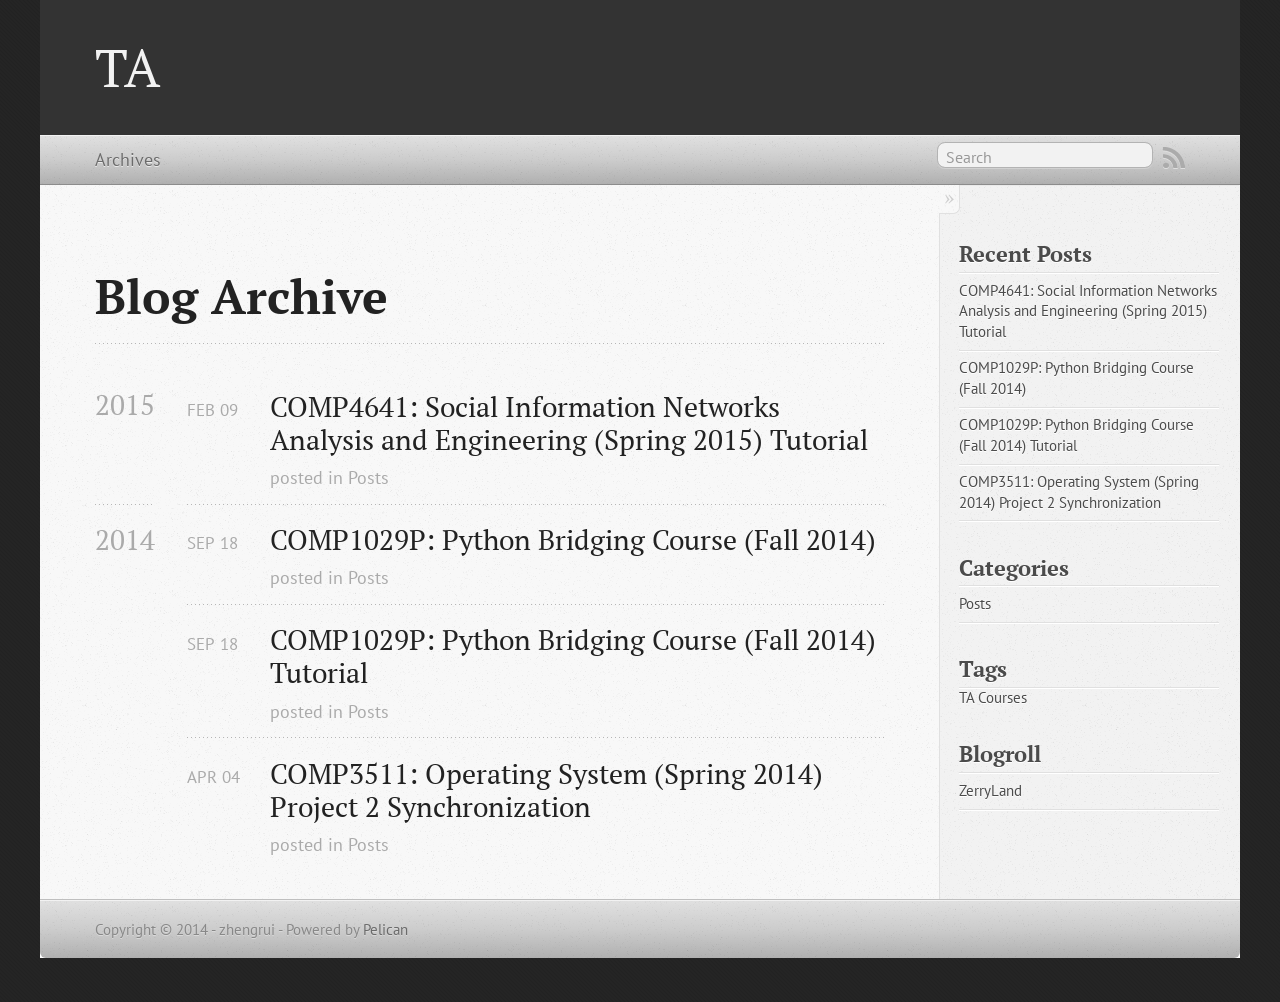
==== commit 66a9802d: "disqus update" ====
--- a/archives.html
+++ b/archives.html
@@ -5,7 +5,7 @@
 <head>
   <meta charset="utf-8">
   <title>TA Archive </title>
-  <meta name="author" content="rzhengac">
+  <meta name="author" content="zhengrui">
 
   <link href="/rss.xml" type="application/rss+xml" rel="alternate"
         title="TA RSS Feed" />
@@ -1901,11 +1901,11 @@
 </aside>    </div>
   </div>
   <footer role="contentinfo"><p>
-      Copyright &copy; 2014 - rzhengac -
+      Copyright &copy; 2014 - zhengrui -
   <span class="credit">Powered by <a href="http://getpelican.com">Pelican</a></span>
 </p></footer>
 	<script type="text/javascript">
-	  var disqus_shortname = 'sometahkust';
+	  var disqus_shortname = 'zerryland';
 	  (function() {
 	    var dsq = document.createElement('script'); dsq.type = 'text/javascript'; dsq.async = true;
 	    dsq.src = 'http://' + disqus_shortname + '.disqus.com/embed.js';
